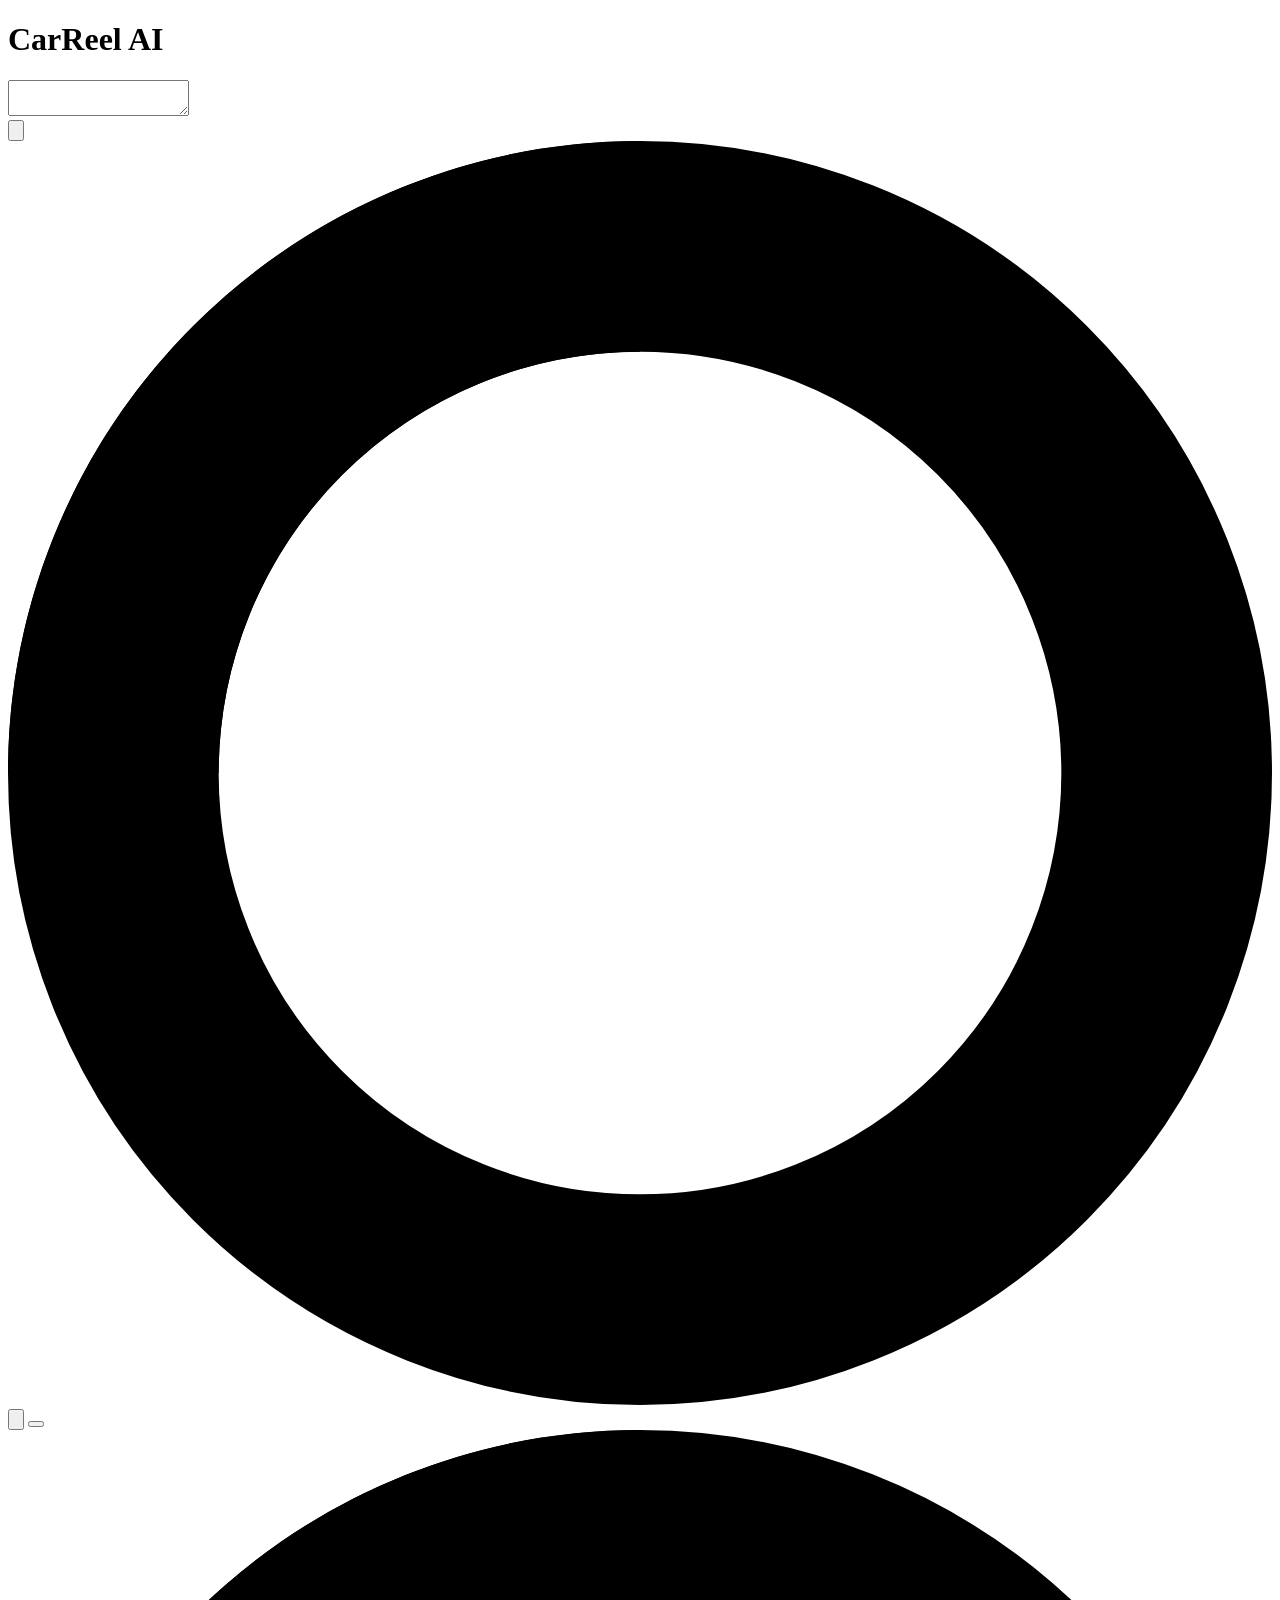
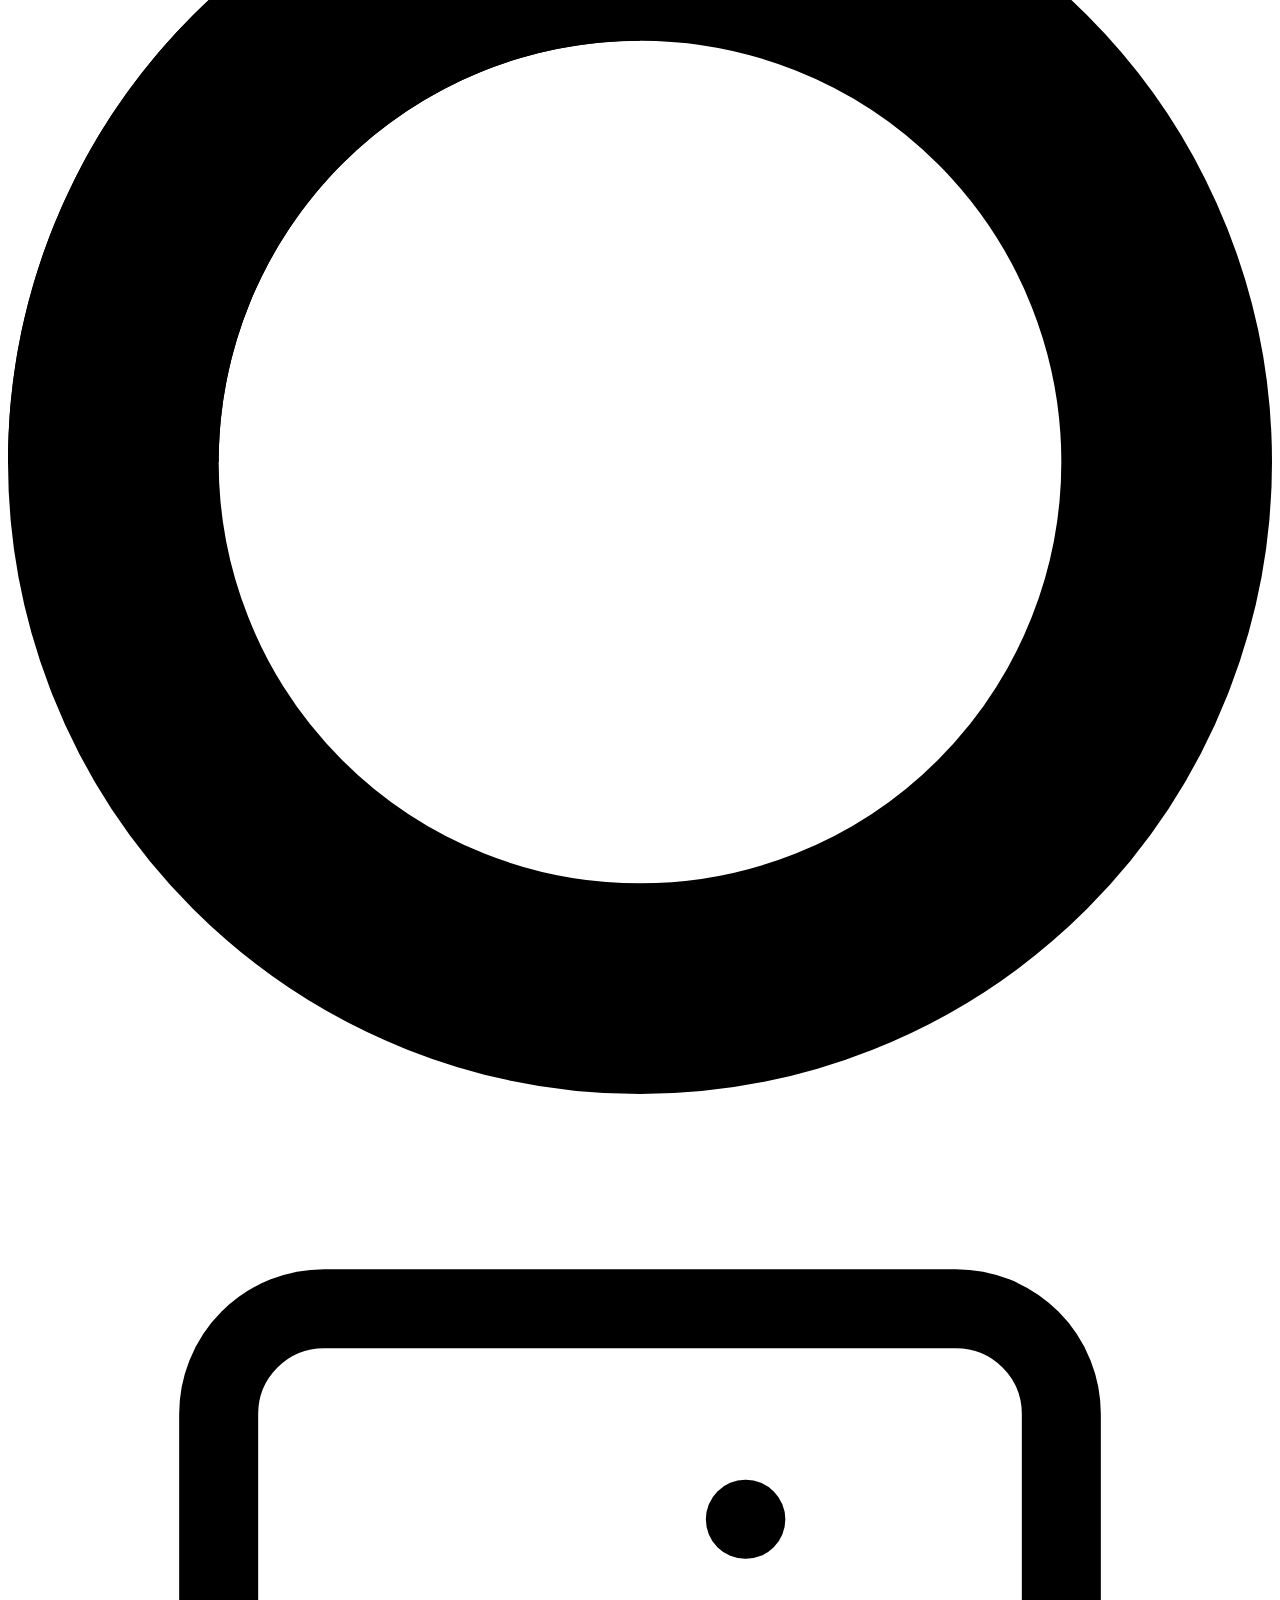
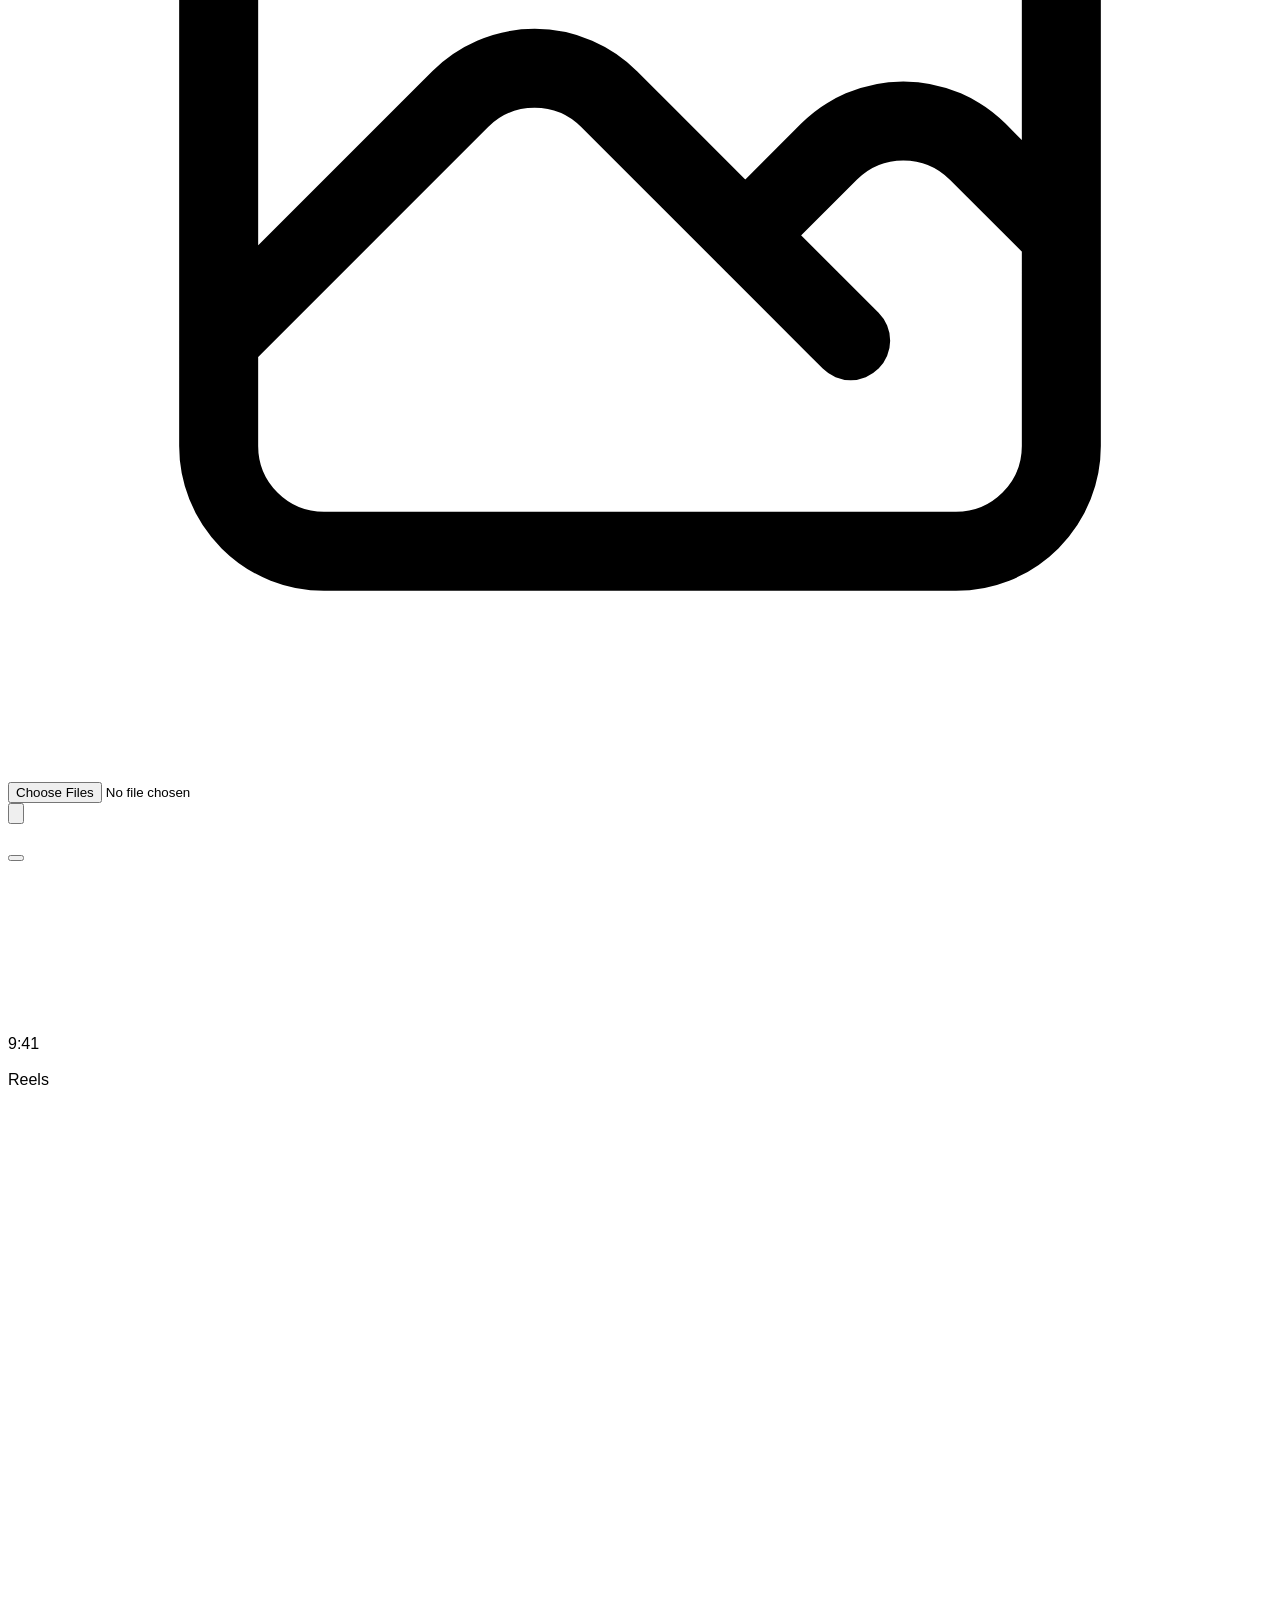
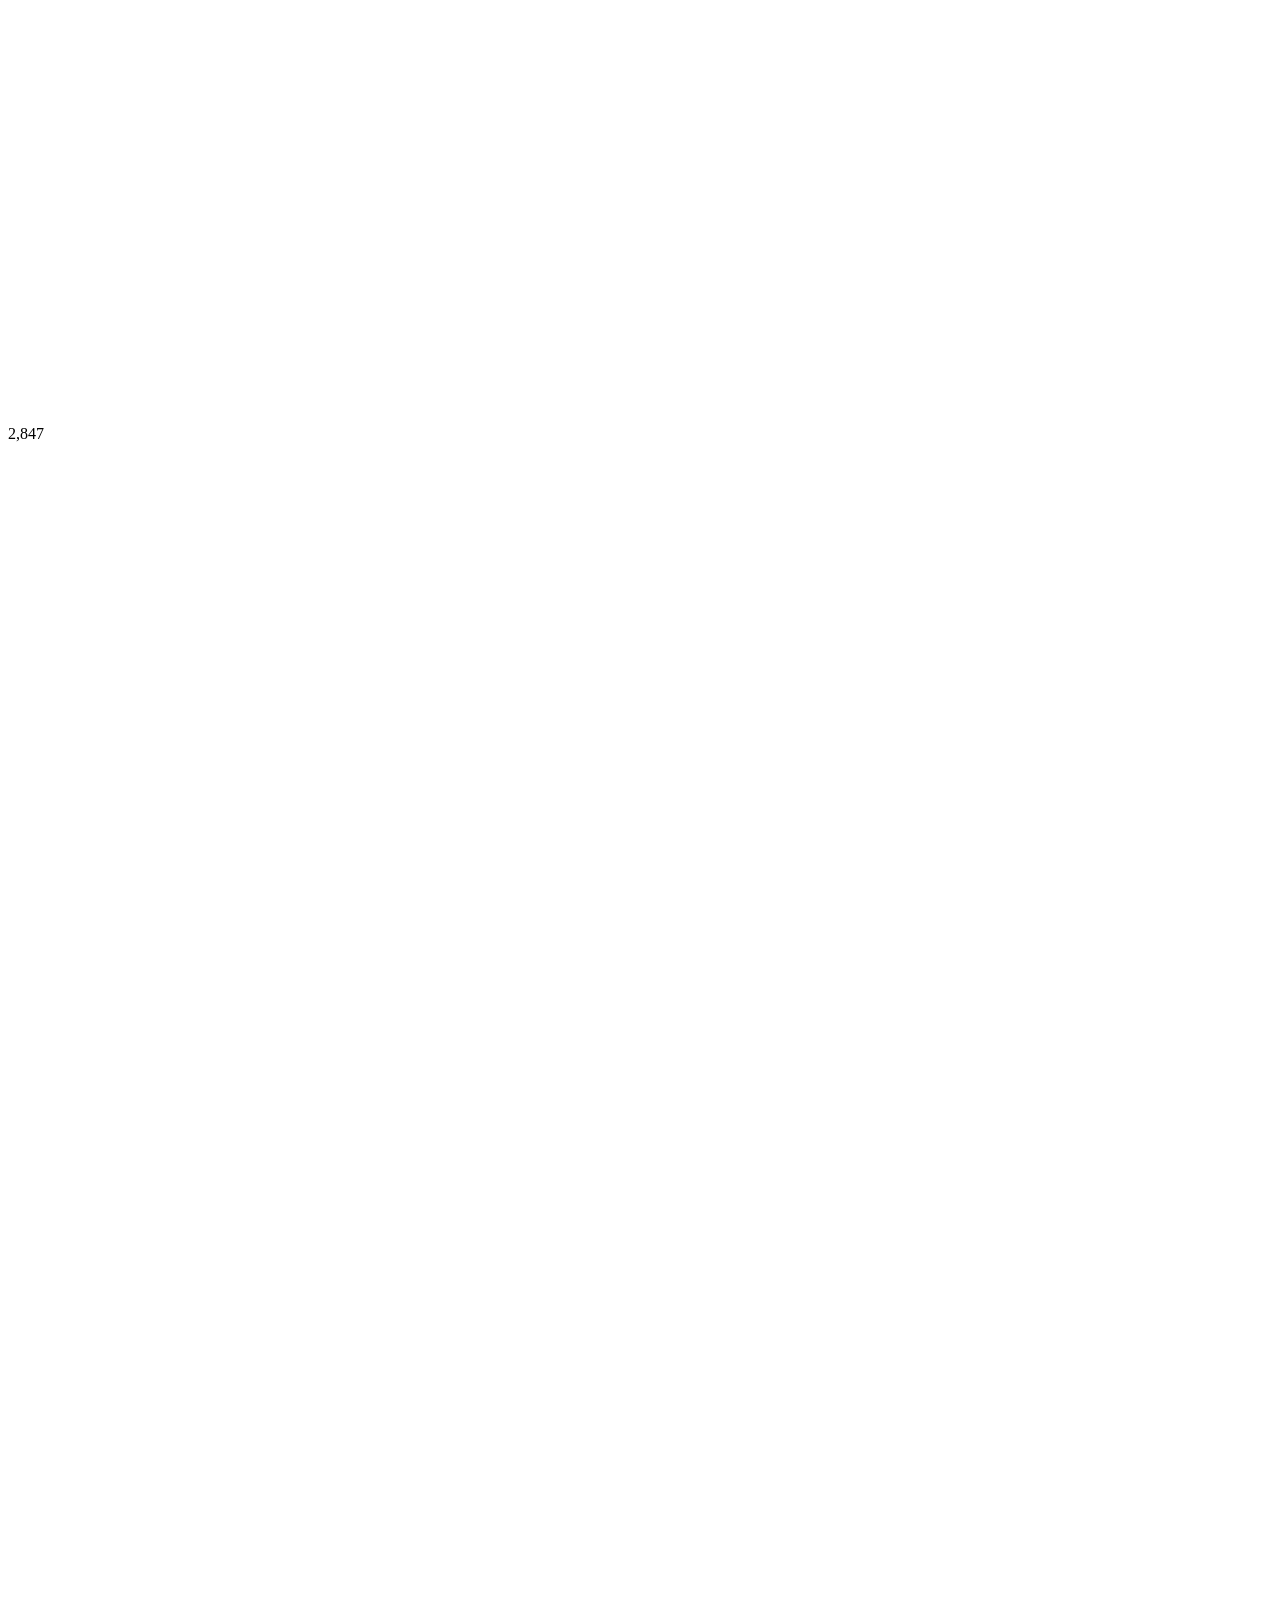
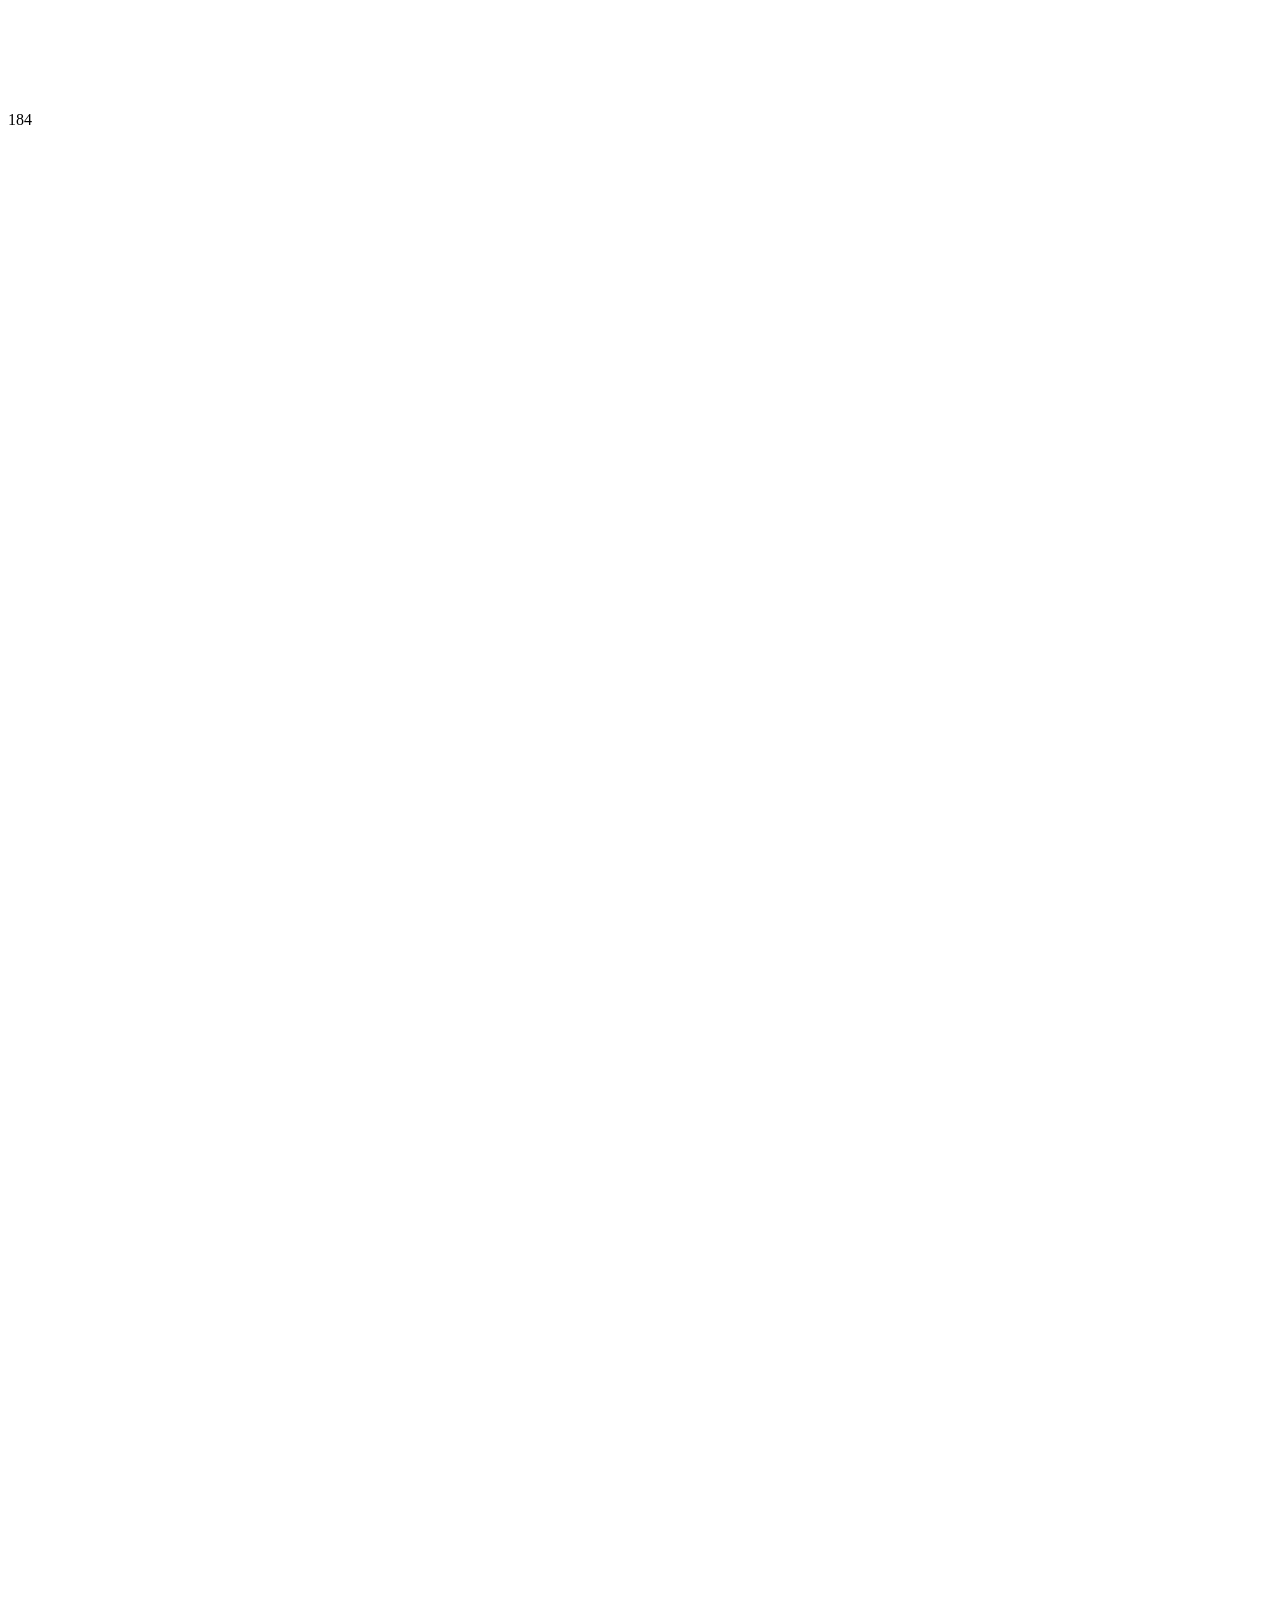
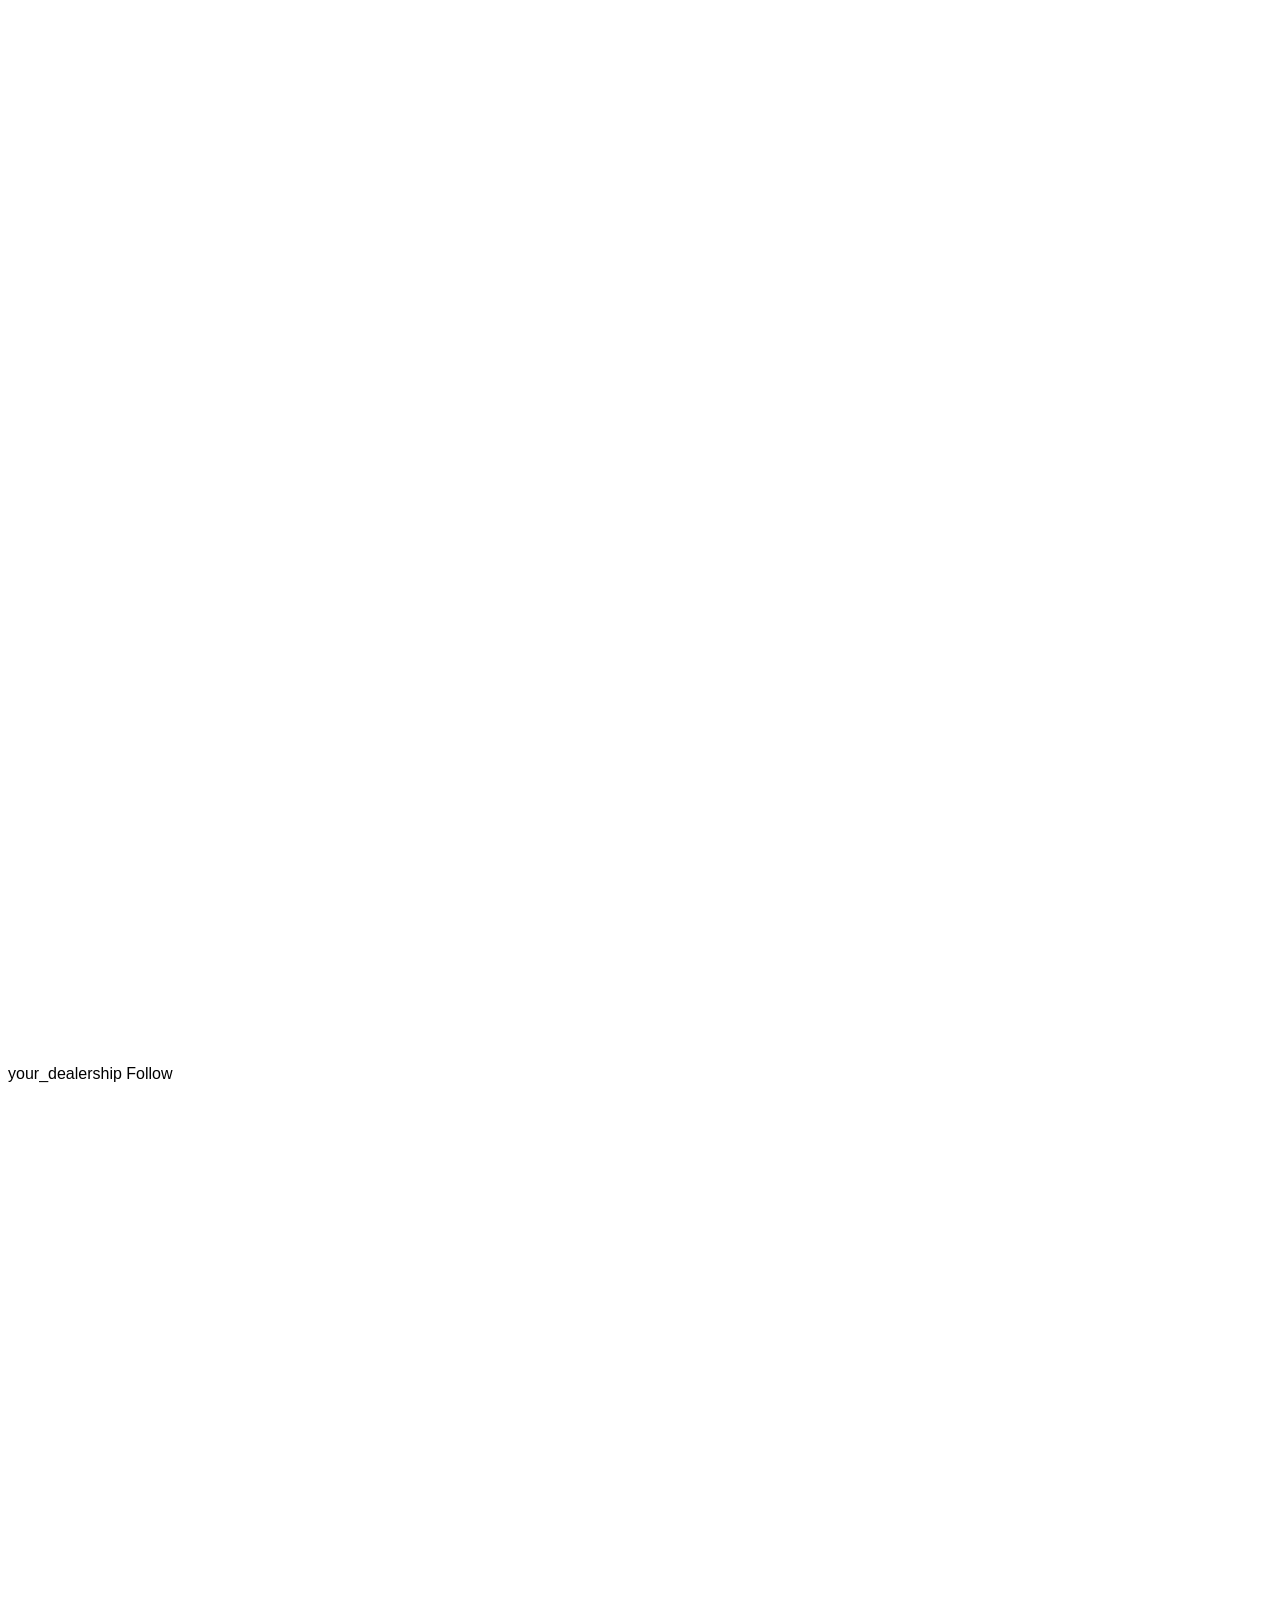
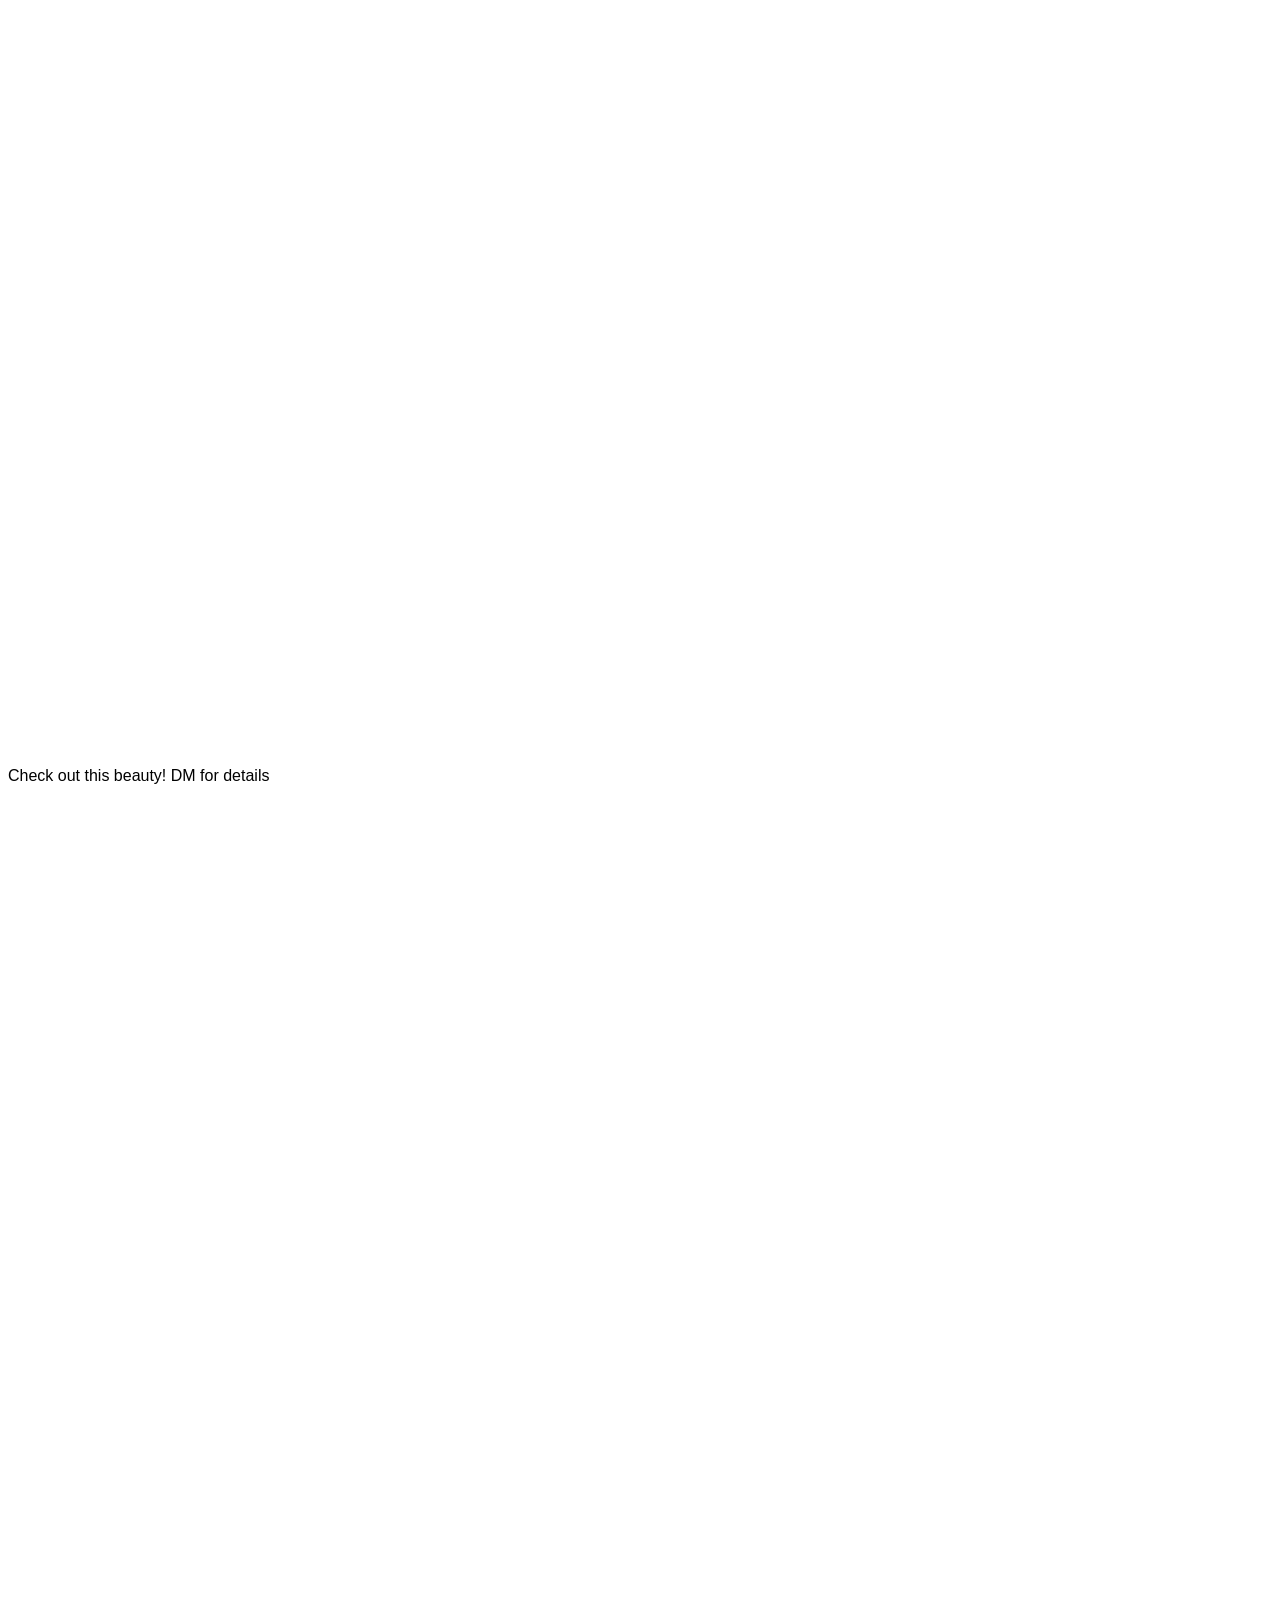
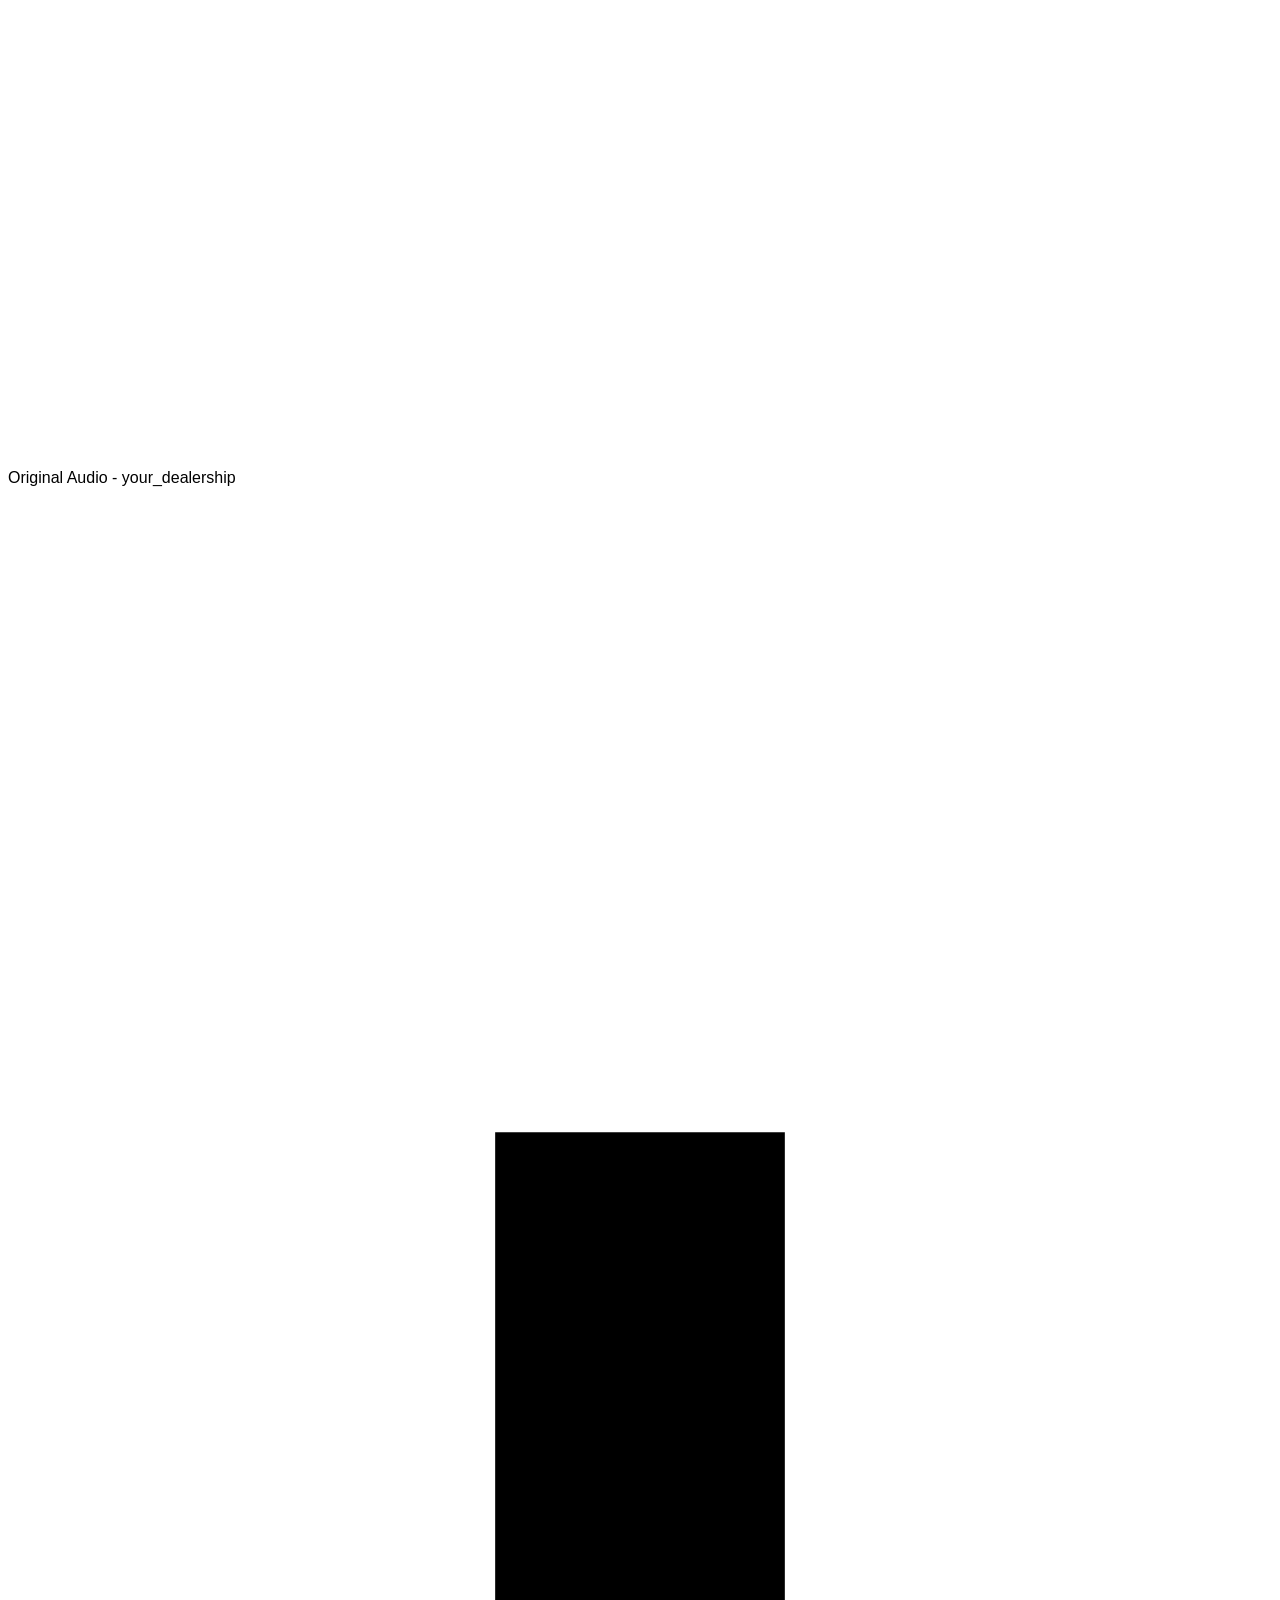
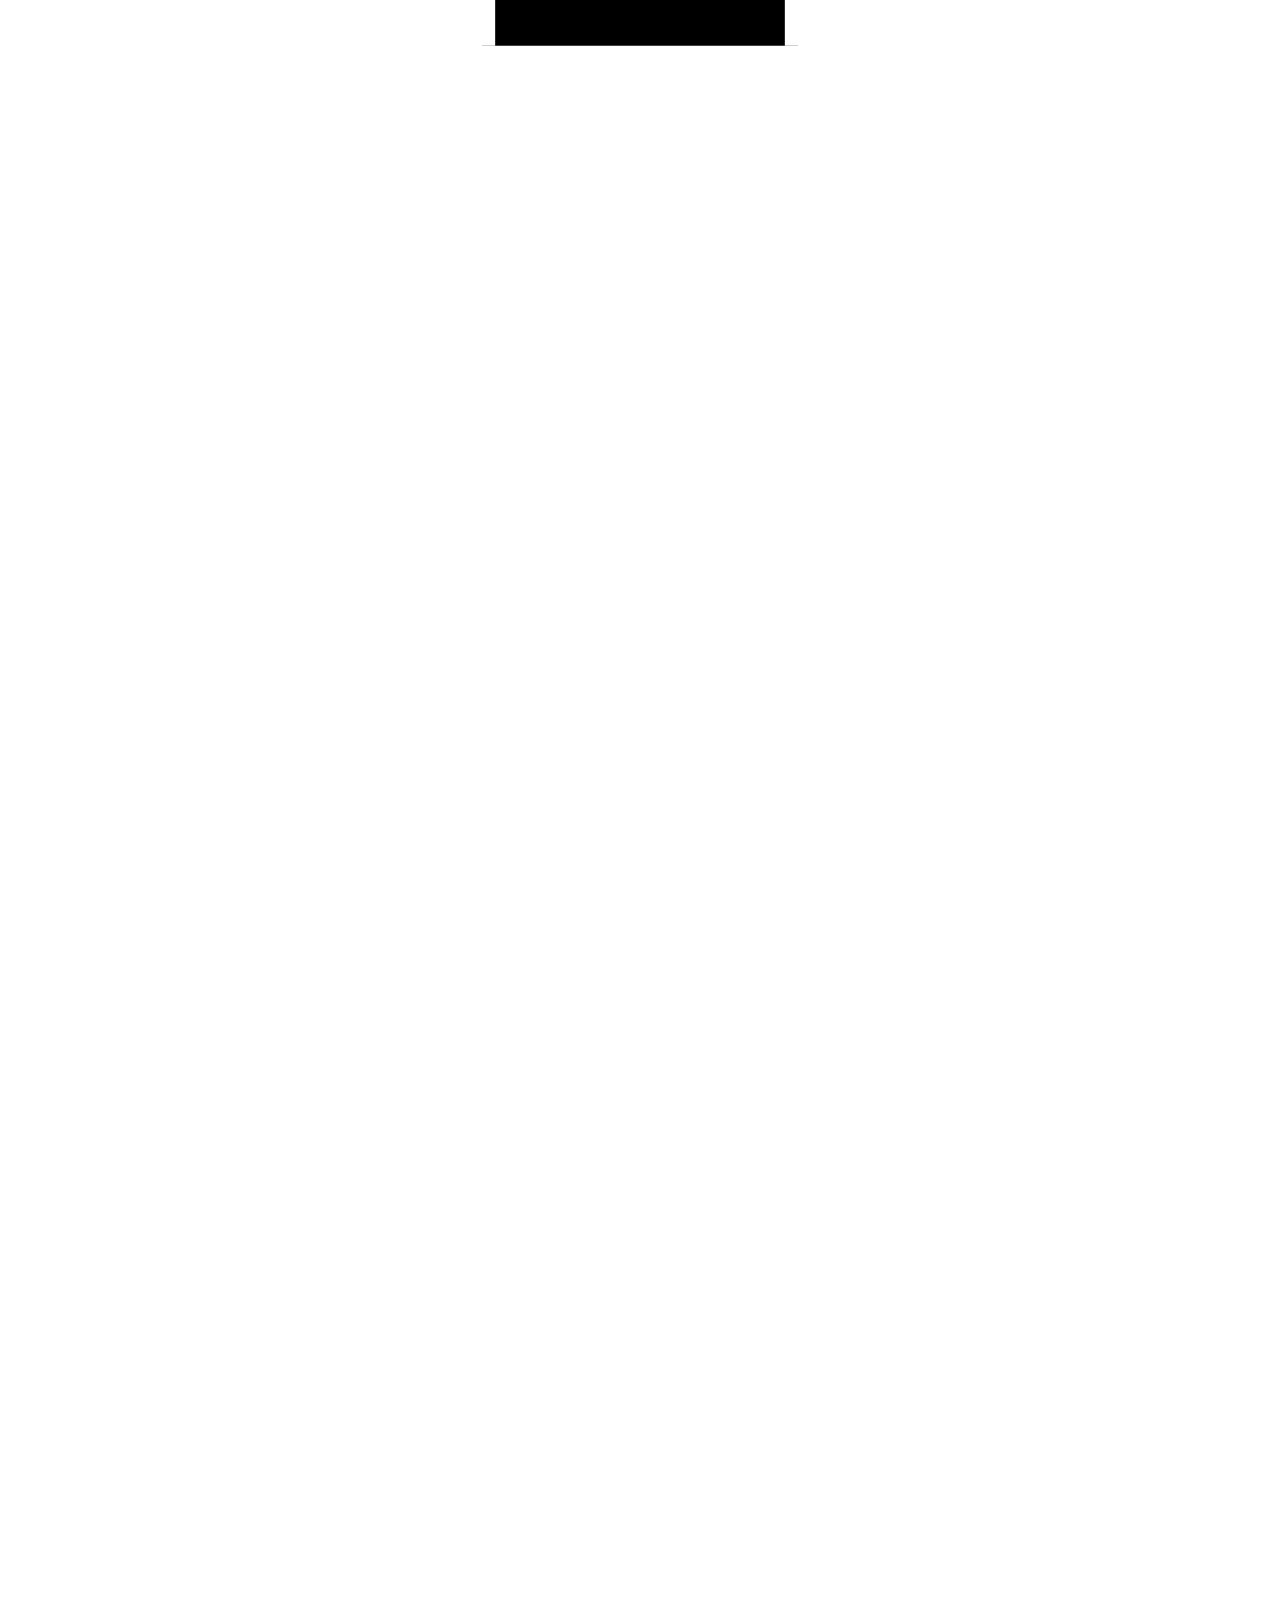
==== app/static/index.html @ baca1815 "Add upload progress bar with percentage Uses XMLHttpRequest for upload progress events.  Co-Authored" ====
<!DOCTYPE html>
<html lang="pl" class="h-full">
<head>
  <meta charset="UTF-8" />
  <meta name="viewport" content="width=device-width, initial-scale=1.0" />
  <title>CarReel</title>
  <script src="https://cdn.tailwindcss.com"></script>
  <script defer src="https://cdn.jsdelivr.net/npm/alpinejs@3.x.x/dist/cdn.min.js"></script>
  <link rel="stylesheet" href="/style.css?v=3" />
  <script>
    tailwind.config = {
      theme: {
        extend: {
          colors: {
            brand: { DEFAULT: "#3b82f6", dark: "#1e40af" },
          },
        },
      },
    };
  </script>
</head>
<body class="h-full bg-[#0f172a] text-slate-200 antialiased" x-data="reelApp">

  <!-- Header -->
  <header class="border-b border-slate-800 bg-[#0f172a]/80 backdrop-blur sticky top-0 z-30">
    <div class="max-w-6xl mx-auto px-4 py-4 flex items-center justify-between">
      <h1 class="text-xl font-bold tracking-tight">
        <span class="text-blue-400">Car</span><span class="text-slate-100">Reel</span>
        <span class="text-slate-500 font-normal text-sm ml-1">AI</span>
      </h1>
      <div class="flex items-center gap-3">
        <span class="text-xs text-slate-500" x-text="t('header.subtitle')"></span>
        <span class="px-2 py-0.5 rounded text-[10px] font-bold uppercase tracking-wider bg-blue-600/20 text-blue-400 border border-blue-500/30" x-text="lang.toUpperCase()"></span>
      </div>
    </div>
  </header>

  <main class="max-w-6xl mx-auto px-4 py-8 space-y-8">

    <!-- ===== Upload Section — Single Panel ===== -->
    <section class="bg-slate-800/50 border border-slate-700 rounded-xl p-6">
      <h2 class="text-lg font-semibold mb-5" x-text="t('upload.title')"></h2>

      <!-- 1. Car description (text + optional voice memo) -->
      <div class="mb-5">
        <label class="block text-sm text-slate-400 mb-2" x-text="t('upload.carDescription')"></label>
        <textarea
          x-model="typedTranscript"
          :placeholder="t('upload.typePlaceholder')"
          class="w-full h-28 bg-slate-900 border border-slate-600 rounded-lg p-3 text-sm text-slate-200 placeholder-slate-500 resize-none focus:border-blue-500 focus:outline-none"
        ></textarea>

        <!-- Clean up text button -->
        <div class="mt-2 flex items-center gap-3">
          <button
            x-show="typedTranscript.trim().length > 0 && !cleaningUp"
            @click="cleanUpText()"
            class="inline-flex items-center gap-2 px-4 py-2 rounded-full text-sm font-medium transition-colors select-none bg-slate-700 hover:bg-slate-600 text-slate-300"
          >
            <svg class="w-4 h-4" fill="none" stroke="currentColor" viewBox="0 0 24 24">
              <path stroke-linecap="round" stroke-linejoin="round" stroke-width="1.5" d="M9.663 17h4.673M12 3v1m6.364 1.636l-.707.707M21 12h-1M4 12H3m3.343-5.657l-.707-.707m2.828 9.9a5 5 0 117.072 0l-.548.547A3.374 3.374 0 0014 18.469V19a2 2 0 11-4 0v-.531c0-.895-.356-1.754-.988-2.386l-.548-.547z" />
            </svg>
            <span x-text="t('upload.cleanUp')"></span>
          </button>
          <span x-show="cleaningUp" class="flex items-center gap-2 text-xs text-blue-400">
            <svg class="animate-spin h-3.5 w-3.5" viewBox="0 0 24 24">
              <circle class="opacity-25" cx="12" cy="12" r="10" stroke="currentColor" stroke-width="4" fill="none"></circle>
              <path class="opacity-75" fill="currentColor" d="M4 12a8 8 0 018-8V0C5.373 0 0 5.373 0 12h4z"></path>
            </svg>
            <span x-text="t('upload.cleaningUp')"></span>
          </span>
        </div>

        <!-- Voice memo -->
        <div class="mt-2 flex items-center gap-3">
          <button
            x-show="!isRecording"
            @click="startRecording()"
            class="inline-flex items-center gap-2 px-4 py-2 rounded-full text-sm font-medium transition-colors select-none bg-slate-700 hover:bg-slate-600 text-slate-300"
          >
            <svg class="w-4 h-4" fill="none" stroke="currentColor" viewBox="0 0 24 24">
              <path stroke-linecap="round" stroke-linejoin="round" stroke-width="1.5" d="M19 11a7 7 0 01-7 7m0 0a7 7 0 01-7-7m7 7v4m0 0H8m4 0h4M12 15a3 3 0 003-3V5a3 3 0 00-6 0v7a3 3 0 003 3z" />
            </svg>
            <span x-text="t('upload.startRecord')"></span>
          </button>
          <button
            x-show="isRecording"
            @click="stopAndTranscribe()"
            class="inline-flex items-center gap-2 px-4 py-2 rounded-full text-sm font-medium transition-colors select-none bg-red-600 text-white hover:bg-red-500"
          >
            <span class="recording-dot w-2.5 h-2.5 rounded-full bg-white inline-block"></span>
            <span x-text="t('upload.stopRecord')"></span>
          </button>
          <span x-show="transcribing" class="flex items-center gap-2 text-xs text-blue-400">
            <svg class="animate-spin h-3.5 w-3.5" viewBox="0 0 24 24">
              <circle class="opacity-25" cx="12" cy="12" r="10" stroke="currentColor" stroke-width="4" fill="none"></circle>
              <path class="opacity-75" fill="currentColor" d="M4 12a8 8 0 018-8V0C5.373 0 0 5.373 0 12h4z"></path>
            </svg>
            <span x-text="t('upload.transcribing')"></span>
          </span>
          <span x-show="!isRecording && !transcribing && recordedBlob" class="text-xs text-emerald-400" x-text="t('upload.transcribed')"></span>
          <span x-show="!isRecording && !transcribing && !recordedBlob" class="text-xs text-slate-500" x-text="t('upload.voiceHint')"></span>
        </div>
      </div>

      <!-- 2. Media files -->
      <div class="mb-5">
        <label class="block text-sm text-slate-400 mb-2" x-text="t('upload.mediaLabel')"></label>
        <div
          class="drop-zone border-2 border-dashed border-slate-600 rounded-lg p-6 text-center cursor-pointer hover:border-slate-500"
          @dragover.prevent="onDragOver($event, $el)"
          @dragleave="onDragLeave($event, $el)"
          @drop="onDropMedia($event)"
          @click="$refs.mediaInput.click()"
        >
          <svg class="w-8 h-8 mx-auto mb-2 text-slate-500" fill="none" stroke="currentColor" viewBox="0 0 24 24">
            <path stroke-linecap="round" stroke-linejoin="round" stroke-width="1.5" d="M4 16l4.586-4.586a2 2 0 012.828 0L16 16m-2-2l1.586-1.586a2 2 0 012.828 0L20 14m-6-6h.01M6 20h12a2 2 0 002-2V6a2 2 0 00-2-2H6a2 2 0 00-2 2v12a2 2 0 002 2z" />
          </svg>
          <p class="text-sm text-slate-400" x-text="mediaFiles.length > 0 ? mediaFiles.length + ' ' + t('upload.mediaSelected') : t('upload.mediaDrop')"></p>
        </div>
        <input id="media-input" x-ref="mediaInput" type="file" accept="image/*,video/*" multiple class="hidden"
          @change="addMediaFiles($event.target.files)" />

        <!-- File list -->
        <template x-if="mediaFiles.length > 0">
          <ul class="mt-2 space-y-1">
            <template x-for="(file, idx) in mediaFiles" :key="idx">
              <li class="flex items-center justify-between gap-2 px-3 py-1.5 bg-slate-900/60 border border-slate-700/50 rounded-lg text-sm">
                <div class="flex items-center gap-2 min-w-0">
                  <svg class="w-4 h-4 flex-shrink-0 text-slate-500" fill="none" stroke="currentColor" viewBox="0 0 24 24">
                    <path stroke-linecap="round" stroke-linejoin="round" stroke-width="1.5" d="M4 16l4.586-4.586a2 2 0 012.828 0L16 16m-2-2l1.586-1.586a2 2 0 012.828 0L20 14m-6-6h.01M6 20h12a2 2 0 002-2V6a2 2 0 00-2-2H6a2 2 0 00-2 2v12a2 2 0 002 2z" />
                  </svg>
                  <span class="truncate text-slate-300" x-text="file.name"></span>
                  <span class="flex-shrink-0 text-xs text-slate-500" x-text="(file.size / 1024 / 1024).toFixed(1) + ' MB'"></span>
                </div>
                <button @click="removeMediaFile(idx)" class="flex-shrink-0 text-slate-500 hover:text-red-400 transition-colors" title="Usuń">
                  <svg class="w-4 h-4" fill="none" stroke="currentColor" viewBox="0 0 24 24">
                    <path stroke-linecap="round" stroke-linejoin="round" stroke-width="2" d="M6 18L18 6M6 6l12 12" />
                  </svg>
                </button>
              </li>
            </template>
          </ul>
        </template>
      </div>

      <!-- Error -->
      <div x-show="uploadError" x-cloak class="mb-3 px-4 py-2 bg-red-900/40 border border-red-800 rounded-lg text-sm text-red-300" x-text="uploadError"></div>

      <!-- Submit -->
      <button
        @click="upload()"
        :disabled="uploading"
        class="w-full md:w-auto px-6 py-2.5 bg-blue-600 hover:bg-blue-500 disabled:bg-slate-600 disabled:cursor-not-allowed text-white font-medium rounded-lg transition-colors"
      >
        <span x-show="!uploading" x-text="t('upload.generateReel')"></span>
        <span x-show="uploading" class="flex items-center gap-2">
          <svg class="animate-spin h-4 w-4" viewBox="0 0 24 24">
            <circle class="opacity-25" cx="12" cy="12" r="10" stroke="currentColor" stroke-width="4" fill="none"></circle>
            <path class="opacity-75" fill="currentColor" d="M4 12a8 8 0 018-8V0C5.373 0 0 5.373 0 12h4z"></path>
          </svg>
          <span x-text="t('upload.uploading') + ' ' + uploadProgress + '%'"></span>
        </span>
      </button>
      <!-- Upload progress bar -->
      <div x-show="uploading" class="w-full mt-2 bg-slate-700 rounded-full h-2 overflow-hidden">
        <div class="bg-blue-500 h-2 rounded-full transition-all duration-300" :style="'width: ' + uploadProgress + '%'"></div>
      </div>
    </section>

    <!-- ===== Job Detail (selected job) ===== -->
    <section x-show="selectedJob" x-cloak class="bg-slate-800/50 border border-slate-700 rounded-xl p-6">
      <div class="flex items-center justify-between mb-6">
        <h2 class="text-lg font-semibold">
          <span x-text="t('job.title')"></span> <span class="text-blue-400 font-mono text-sm" x-text="selectedJob?.job_id"></span>
        </h2>
        <button @click="closeJob()" class="text-slate-400 hover:text-slate-200 text-sm" x-text="t('job.close')"></button>
      </div>

      <!-- Status badge -->
      <div class="mb-6">
        <span class="inline-block px-3 py-1 rounded-full text-xs font-medium uppercase tracking-wide text-white"
          :class="statusColor(selectedJob?.status)"
          x-text="selectedJob?.status"></span>
        <span x-show="selectedJob?.error" class="ml-2 text-sm text-red-400" x-text="selectedJob?.error"></span>
      </div>

      <!-- Pipeline steps -->
      <div class="grid grid-cols-2 sm:grid-cols-3 md:grid-cols-6 gap-3 mb-6">
        <template x-for="s in steps" :key="s.key">
          <div class="step-indicator flex flex-col items-center gap-2 p-3 rounded-lg bg-slate-900/50 border border-slate-700/50"
            :class="{ 'border-blue-500/40 bg-blue-950/20': s.status === 'active', 'border-emerald-500/30': s.status === 'completed', 'border-red-500/30': s.status === 'failed' }">
            <svg class="w-6 h-6" :class="stepColorClass(s.status)" fill="none" stroke="currentColor" viewBox="0 0 24 24">
              <path stroke-linecap="round" stroke-linejoin="round" stroke-width="1.5" :d="stepIcon(s.status)" />
            </svg>
            <span class="text-xs font-medium" :class="stepColorClass(s.status)" x-text="s.label"></span>
            <!-- Progress bar -->
            <div x-show="s.status === 'active'" class="w-full h-1.5 bg-slate-700 rounded-full overflow-hidden mt-1">
              <div x-show="s.progress > 0" class="h-full bg-blue-500 rounded-full transition-all duration-300 ease-out" :style="'width: ' + (s.progress || 0) + '%'"></div>
              <div x-show="!s.progress || s.progress === 0" class="h-full bg-blue-500 rounded-full progress-indeterminate"></div>
            </div>
            <span x-show="s.status === 'active' && s.progress > 0" class="text-[10px] text-blue-400" x-text="s.progress + '%'"></span>
          </div>
        </template>
      </div>

      <!-- Video player in iPhone 16 Pro frame -->
      <div x-show="selectedJob?.status === 'completed' && selectedJob?.has_final_video" x-cloak>
        <h3 class="text-sm font-semibold text-slate-400 uppercase tracking-wide mb-3" x-text="t('job.preview')"></h3>

        <!-- iPhone mockup: PNG frame overlay on video -->
        <div class="relative mx-auto w-[300px]">
          <!-- Video behind the frame — inset to fit the screen area -->
          <div class="absolute top-[1.6%] left-[3.8%] right-[3.8%] bottom-[1.6%] rounded-[28px] overflow-hidden bg-black z-0">
            <video
              x-ref="reelVideo"
              class="w-full h-full object-cover pointer-events-none"
              :src="selectedJob?.has_final_video ? '/api/jobs/' + selectedJob.job_id + '/output' : ''"
              playsinline
              loop
              muted
            ></video>

            <!-- iOS Status Bar -->
            <div class="absolute top-0 inset-x-0 z-30 flex items-center justify-between px-5 pt-2 h-[36px] pointer-events-none">
              <span class="text-white text-[11px] font-semibold" style="font-family:-apple-system,BlinkMacSystemFont,sans-serif">9:41</span>
              <div class="flex items-center gap-1">
                <svg width="14" height="10" viewBox="0 0 16 11" fill="white"><rect x="0" y="8" width="3" height="3" rx="0.5"/><rect x="4" y="5.5" width="3" height="5.5" rx="0.5"/><rect x="8" y="3" width="3" height="8" rx="0.5"/><rect x="12" y="0" width="3" height="11" rx="0.5"/></svg>
                <svg width="13" height="10" viewBox="0 0 24 18" fill="none" stroke="white" stroke-width="2.5"><path d="M1 6a15 15 0 0122 0" stroke-linecap="round"/><path d="M5 10.5a9 9 0 0114 0" stroke-linecap="round"/><path d="M9.5 15a4 4 0 015 0" stroke-linecap="round"/></svg>
                <svg width="20" height="9" viewBox="0 0 27 12" fill="none"><rect x="0.5" y="0.5" width="22" height="11" rx="2" stroke="white" stroke-width="1"/><rect x="2" y="2" width="18" height="8" rx="1" fill="white"/><path d="M24 4v4a2 2 0 000-4z" fill="white" opacity="0.4"/></svg>
              </div>
            </div>

            <!-- IG Overlay — top -->
            <div class="absolute top-0 inset-x-0 z-20 pt-[42px] px-3 pb-2 bg-gradient-to-b from-black/50 to-transparent pointer-events-none flex items-center justify-between">
              <span class="text-white text-[15px] font-bold" style="font-family:-apple-system,BlinkMacSystemFont,sans-serif">Reels</span>
              <svg class="w-5 h-5" viewBox="0 0 24 24" fill="none" stroke="white" stroke-width="1.8"><path d="M23 19a2 2 0 01-2 2H3a2 2 0 01-2-2V8a2 2 0 012-2h4l2-3h6l2 3h4a2 2 0 012 2z" stroke-linecap="round" stroke-linejoin="round"/><circle cx="12" cy="13" r="4"/></svg>
            </div>

            <!-- IG Overlay — right actions -->
            <div class="absolute right-3 bottom-[141px] z-20 flex flex-col items-center gap-4 pointer-events-none">
              <!-- Heart / Like -->
              <div class="flex flex-col items-center gap-0.5">
                <svg class="w-6 h-6 drop-shadow" viewBox="0 0 24 24" fill="none" stroke="white" stroke-width="1.6"><path d="M20.84 4.61a5.5 5.5 0 00-7.78 0L12 5.67l-1.06-1.06a5.5 5.5 0 00-7.78 7.78l1.06 1.06L12 21.23l7.78-7.78 1.06-1.06a5.5 5.5 0 000-7.78z"/></svg>
                <span class="text-white text-[10px] font-semibold drop-shadow">2,847</span>
              </div>
              <!-- Comment -->
              <div class="flex flex-col items-center gap-0.5">
                <svg class="w-6 h-6 drop-shadow" viewBox="0 0 24 24" fill="none" stroke="white" stroke-width="1.6"><path d="M21 15a2 2 0 01-2 2H7l-4 4V5a2 2 0 012-2h14a2 2 0 012 2z"/></svg>
                <span class="text-white text-[10px] font-semibold drop-shadow">184</span>
              </div>
              <!-- Share (paper plane) -->
              <div class="flex flex-col items-center gap-0.5">
                <svg class="w-6 h-6 drop-shadow" viewBox="0 0 24 24" fill="none" stroke="white" stroke-width="1.6"><path d="M22 2L11 13M22 2l-7 20-4-9-9-4 20-7z"/></svg>
              </div>
              <!-- Remix / Repost -->
              <svg class="w-6 h-6 drop-shadow" viewBox="0 0 24 24" fill="none" stroke="white" stroke-width="1.6"><path d="M17 1l4 4-4 4"/><path d="M3 11V9a4 4 0 014-4h14"/><path d="M7 23l-4-4 4-4"/><path d="M21 13v2a4 4 0 01-4 4H3"/></svg>
            </div>

            <!-- IG Overlay — bottom info -->
            <div class="absolute bottom-[38px] inset-x-0 z-20 px-3 pt-10 pb-3 pointer-events-none" style="font-family:-apple-system,BlinkMacSystemFont,'Segoe UI',Roboto,sans-serif">
              <!-- Profile row -->
              <div class="flex items-center gap-2 mb-1.5">
                <div class="w-8 h-8 rounded-full bg-gradient-to-br from-yellow-400 via-red-500 to-purple-600 p-[2px] shrink-0">
                  <div class="w-full h-full rounded-full bg-gray-800 border-[1.5px] border-black"></div>
                </div>
                <span class="text-white text-[13px] font-bold drop-shadow">your_dealership</span>
                <span class="text-white text-[12px] font-semibold border border-white/70 rounded-md px-2.5 py-0.5 ml-1">Follow</span>
                <!-- Three dots -->
                <svg class="w-5 h-5 drop-shadow ml-auto mr-1" viewBox="0 0 24 24" fill="white"><circle cx="5" cy="12" r="2"/><circle cx="12" cy="12" r="2"/><circle cx="19" cy="12" r="2"/></svg>
              </div>
              <!-- Description -->
              <p class="text-white text-[13px] leading-snug drop-shadow mb-2 pr-12">Check out this beauty! DM for details</p>
              <!-- Audio row -->
              <div class="flex items-center gap-2 pr-12">
                <svg class="w-3 h-3 shrink-0" viewBox="0 0 24 24" fill="white"><path d="M9 18V5l12-2v13M9 18a3 3 0 11-6 0 3 3 0 016 0zm12-2a3 3 0 11-6 0 3 3 0 016 0z"/></svg>
                <span class="text-white text-[11px] drop-shadow truncate">Original Audio - your_dealership</span>
              </div>
            </div>

            <!-- IG Audio disc — bottom right -->
            <div class="absolute right-3 bottom-[46px] z-20 pointer-events-none">
              <div class="w-6 h-6 rounded-md border-[1.5px] border-white/50 bg-gradient-to-br from-purple-600 via-red-500 to-yellow-500 flex items-center justify-center ig-spin overflow-hidden">
                <div class="w-2.5 h-2.5 rounded-full bg-gray-900/60"></div>
              </div>
            </div>

            <!-- IG Bottom Nav -->
            <div class="absolute bottom-0 inset-x-0 z-20 bg-black/90 flex items-center justify-around px-4 pt-1.5 pb-2.5 pointer-events-none">
              <!-- Home -->
              <svg class="w-5 h-5" viewBox="0 0 24 24" fill="white" stroke="white" stroke-width="0.5"><path d="M3 9l9-7 9 7v11a2 2 0 01-2 2H5a2 2 0 01-2-2z"/><path d="M9 22V12h6v10" fill="black"/></svg>
              <!-- Reels (play) -->
              <svg class="w-5 h-5" viewBox="0 0 24 24" fill="none" stroke="white" stroke-width="1.8"><rect x="2" y="2" width="20" height="20" rx="3"/><path d="M10 8l6 4-6 4z" fill="white"/></svg>
              <!-- Create / DM -->
              <svg class="w-5 h-5" viewBox="0 0 24 24" fill="none" stroke="white" stroke-width="1.8"><path d="M22 2L11 13M22 2l-7 20-4-9-9-4 20-7z"/></svg>
              <!-- Search -->
              <svg class="w-5 h-5" viewBox="0 0 24 24" fill="none" stroke="white" stroke-width="1.8"><circle cx="11" cy="11" r="8"/><path d="M21 21l-4.35-4.35"/></svg>
              <!-- Profile -->
              <div class="w-5 h-5 rounded-full bg-gray-400 border-[1.5px] border-white"></div>
            </div>
            <!-- Home indicator bar -->
            <div class="absolute bottom-1 left-1/2 -translate-x-1/2 w-[100px] h-[4px] rounded-full bg-white/50 z-30"></div>

          </div>

          <!-- PNG frame on top — covers bezels perfectly -->
          <img src="/iphone-frame.png" class="relative z-10 w-full h-auto pointer-events-none select-none" draggable="false" alt="" />
          <!-- Clickable layer above frame for play/pause -->
          <div class="absolute top-[1.6%] left-[3.8%] right-[3.8%] bottom-[1.6%] z-20 cursor-pointer rounded-[28px]" @click="toggleReelPlay($refs.reelVideo)"></div>

          <!-- Play/pause indicator — centered on entire phone -->
          <div x-show="reelPaused" x-transition.opacity class="absolute inset-0 z-30 flex items-center justify-center pointer-events-none">
            <div class="w-16 h-16 rounded-full bg-black/50 flex items-center justify-center backdrop-blur-sm">
              <svg class="w-8 h-8 ml-1" viewBox="0 0 24 24" fill="white"><path d="M8 5v14l11-7z"/></svg>
            </div>
          </div>
        </div><!-- /iPhone mockup -->

        <!-- Download button -->
        <div class="mt-6 text-center">
          <a
            :href="'/api/jobs/' + selectedJob?.job_id + '/output'"
            download
            class="inline-flex items-center gap-2 px-5 py-2.5 bg-emerald-600 hover:bg-emerald-500 text-white text-sm font-medium rounded-lg transition-colors"
          >
            <svg class="w-4 h-4" fill="none" stroke="currentColor" viewBox="0 0 24 24">
              <path stroke-linecap="round" stroke-linejoin="round" stroke-width="2" d="M12 10v6m0 0l-3-3m3 3l3-3m2 8H7a2 2 0 01-2-2V5a2 2 0 012-2h5.586a1 1 0 01.707.293l5.414 5.414a1 1 0 01.293.707V19a2 2 0 01-2 2z" />
            </svg>
            <span x-text="t('job.downloadMp4')"></span>
          </a>
        </div>
      </div>
    </section>

    <!-- ===== Jobs List ===== -->
    <section>
      <h2 class="text-lg font-semibold mb-4" x-text="t('jobs.title')"></h2>

      <div x-show="jobs.length === 0" class="text-slate-500 text-sm py-8 text-center" x-text="t('jobs.empty')">
      </div>

      <div class="space-y-3">
        <template x-for="job in jobs" :key="job.job_id">
          <div class="job-card bg-slate-800/50 border border-slate-700 rounded-lg p-4 flex items-center justify-between hover:bg-slate-800/80 transition-colors">
            <div class="flex items-center gap-4 cursor-pointer flex-1 min-w-0" @click="selectJob(job.job_id)">
              <span class="inline-block w-2 h-2 rounded-full flex-shrink-0"
                :class="statusColor(job.status)"></span>
              <div class="min-w-0">
                <p class="font-mono text-sm text-slate-300 truncate" x-text="job.job_id"></p>
                <p class="text-xs text-slate-500">
                  <span x-text="job.media_count"></span> <span x-text="t('jobs.files')"></span>
                  <span class="mx-1">&middot;</span>
                  <span x-text="formatDate(job.created_at)"></span>
                </p>
              </div>
            </div>
            <div class="flex items-center gap-3 flex-shrink-0">
              <span class="px-2 py-0.5 rounded text-xs font-medium uppercase"
                :class="statusColor(job.status)"
                x-text="job.status"></span>
              <button @click.stop="deleteJob(job.job_id)" class="text-slate-500 hover:text-red-400 transition-colors" title="Delete job">
                <svg class="w-4 h-4" fill="none" stroke="currentColor" viewBox="0 0 24 24">
                  <path stroke-linecap="round" stroke-linejoin="round" stroke-width="2" d="M19 7l-.867 12.142A2 2 0 0116.138 21H7.862a2 2 0 01-1.995-1.858L5 7m5 4v6m4-6v6m1-10V4a1 1 0 00-1-1h-4a1 1 0 00-1 1v3M4 7h16" />
                </svg>
              </button>
            </div>
          </div>
        </template>
      </div>
    </section>

  </main>

  <!-- Footer -->
  <footer class="max-w-6xl mx-auto px-4 py-6 mt-8 border-t border-slate-800 text-center text-xs text-slate-600" x-text="t('footer.text')">
  </footer>

  <script src="/i18n.js?v=3"></script>
  <script src="/app.js?v=3"></script>
</body>
</html>
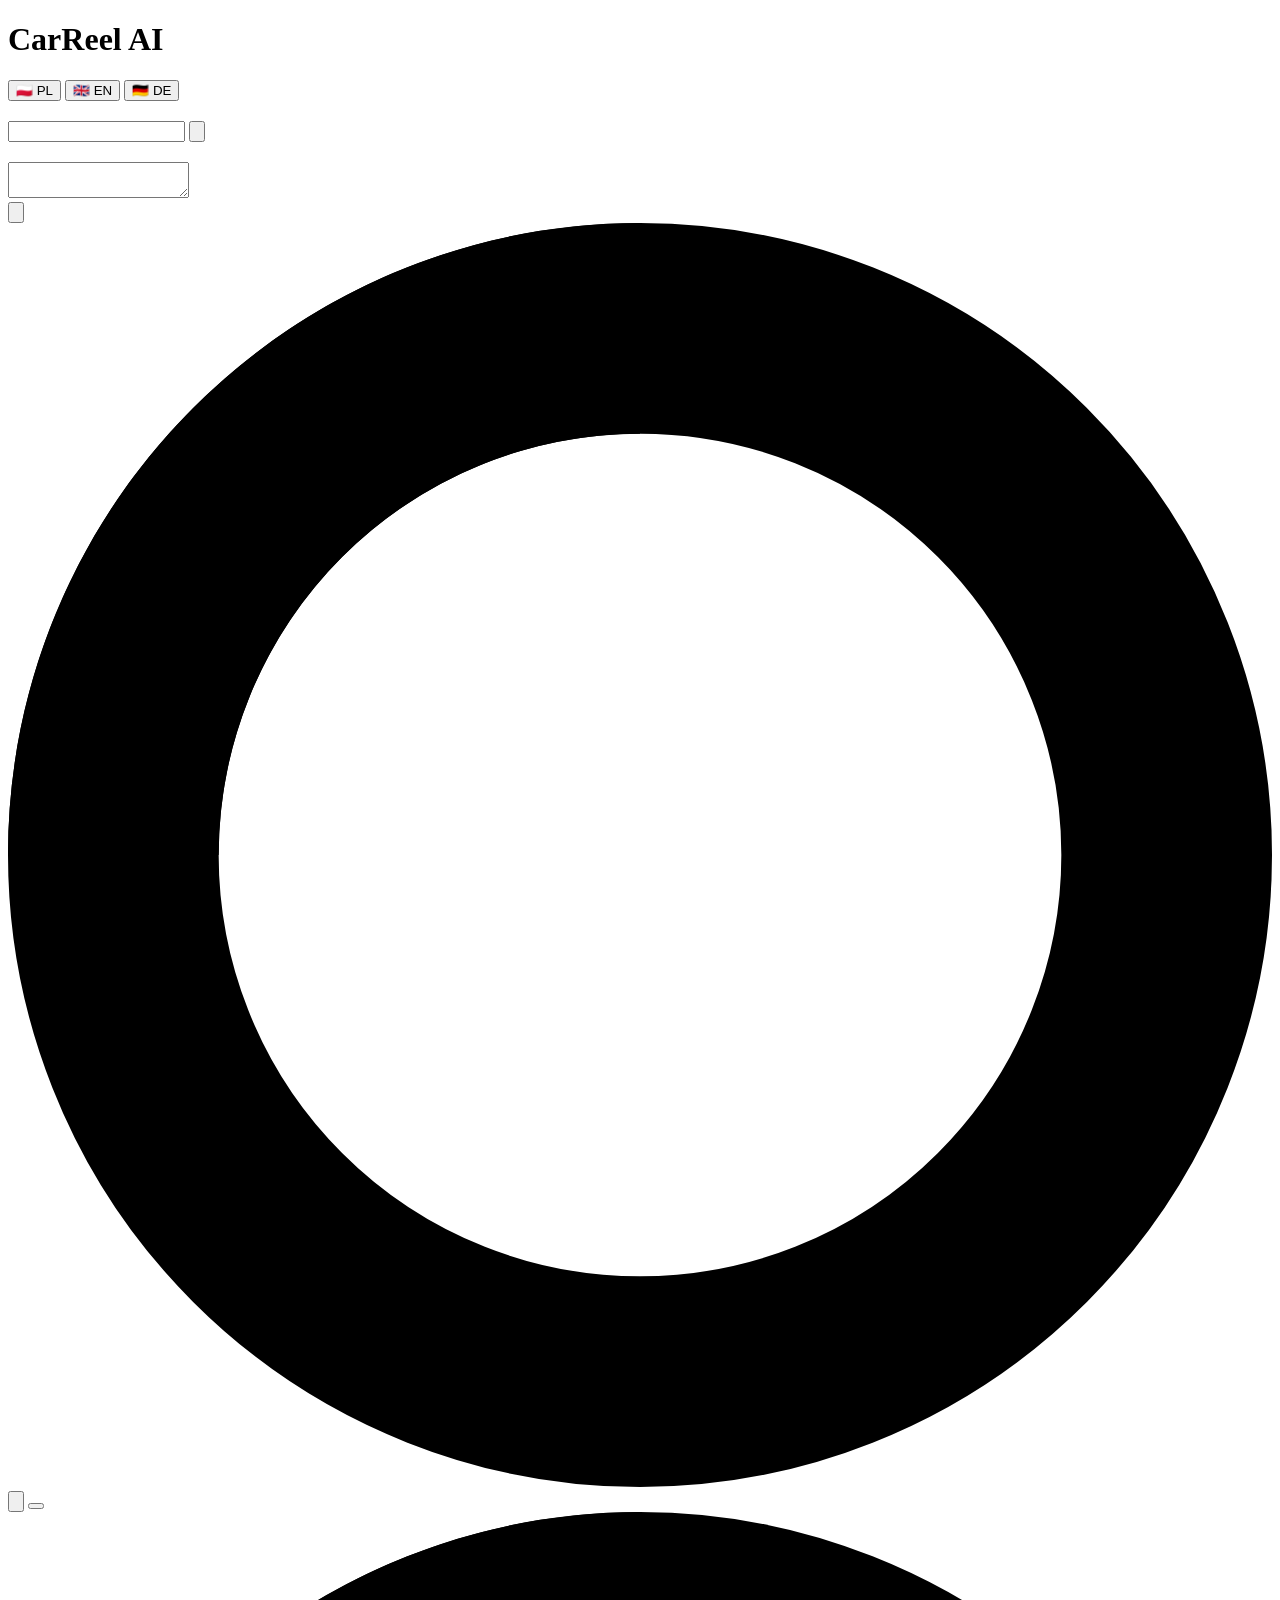
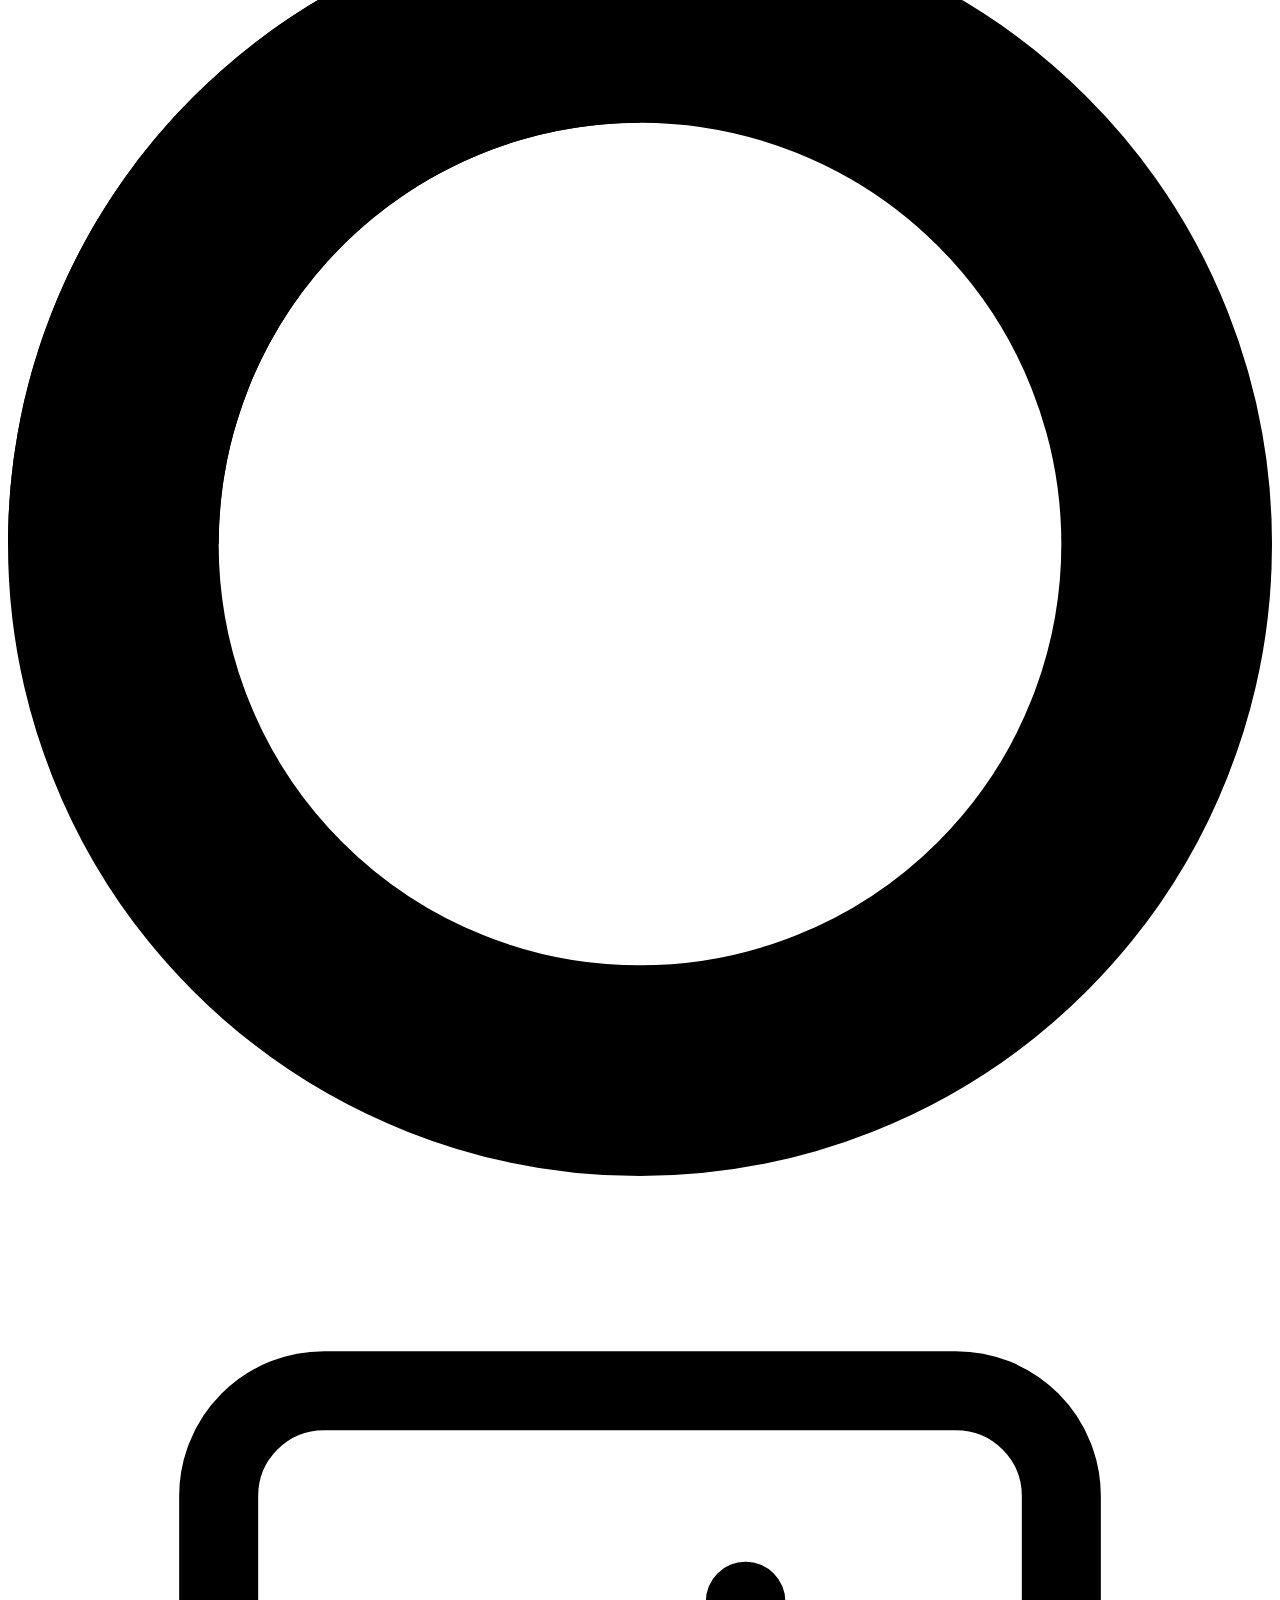
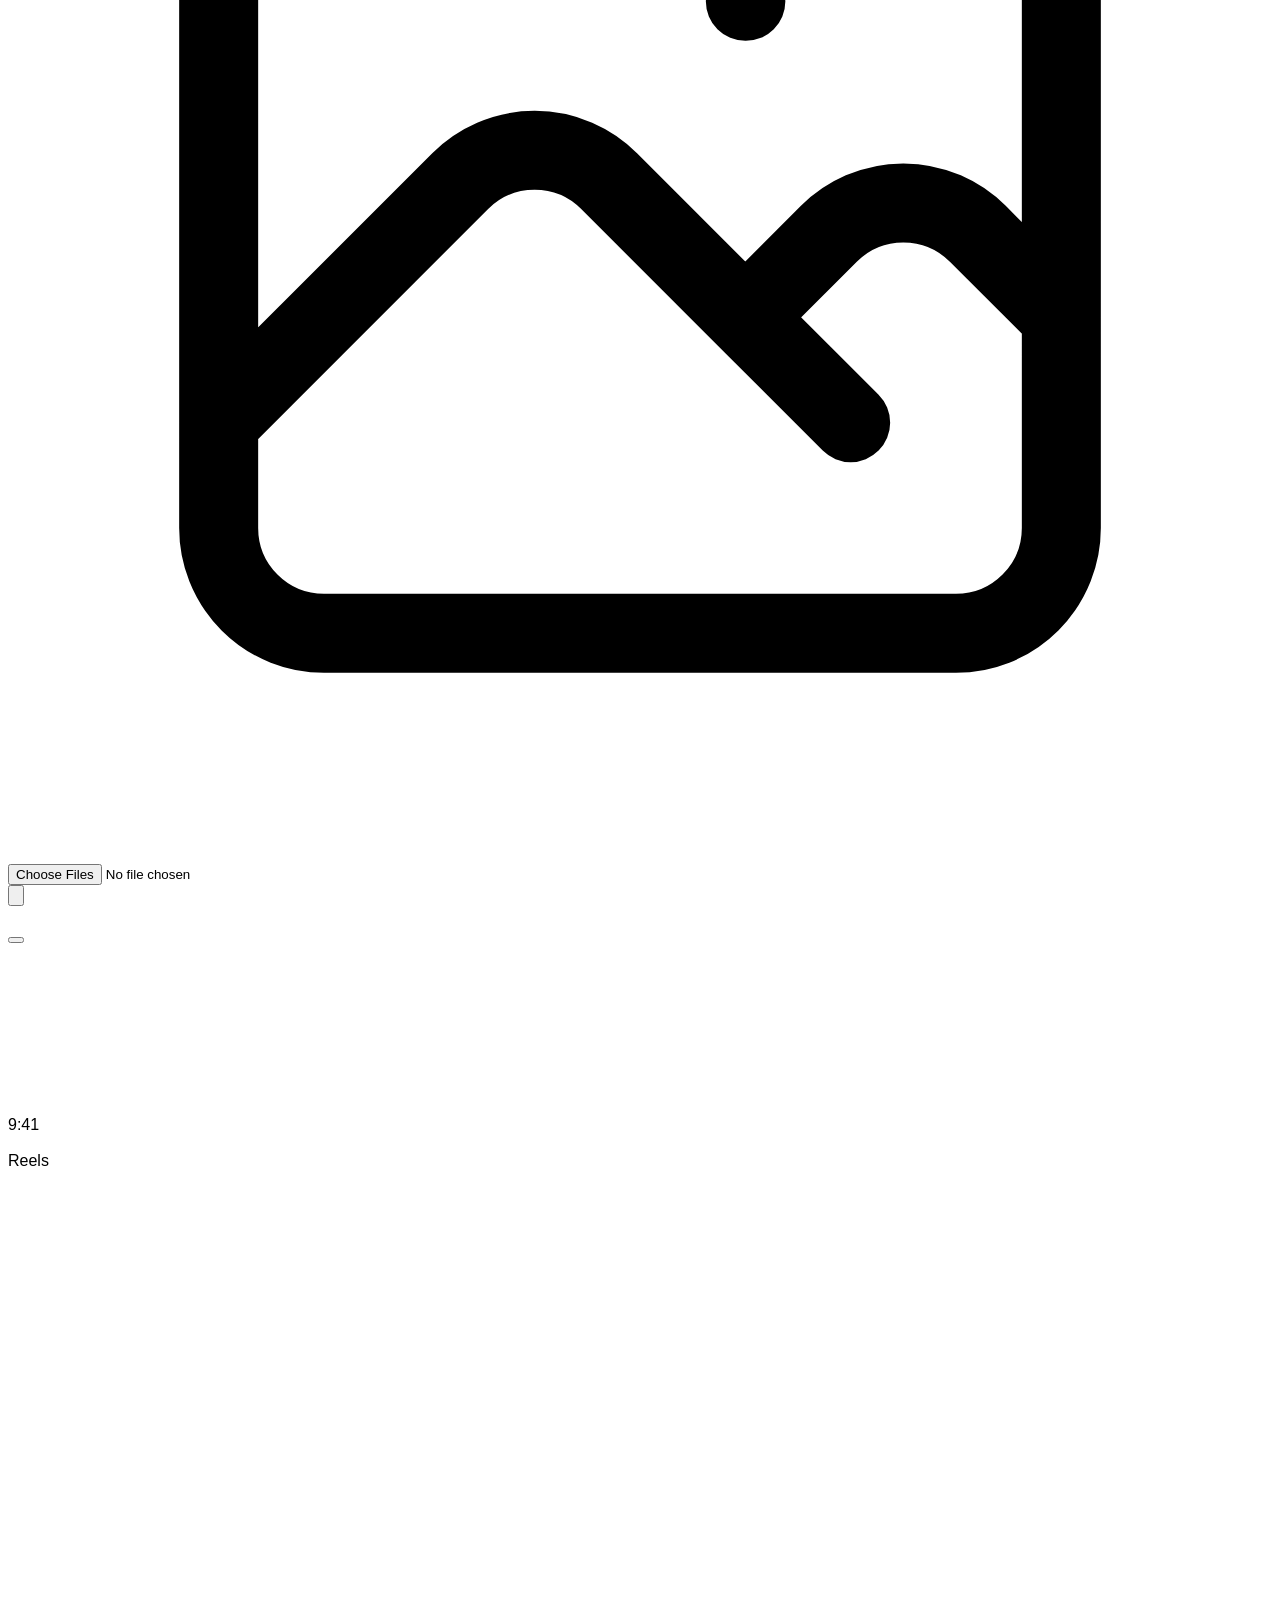
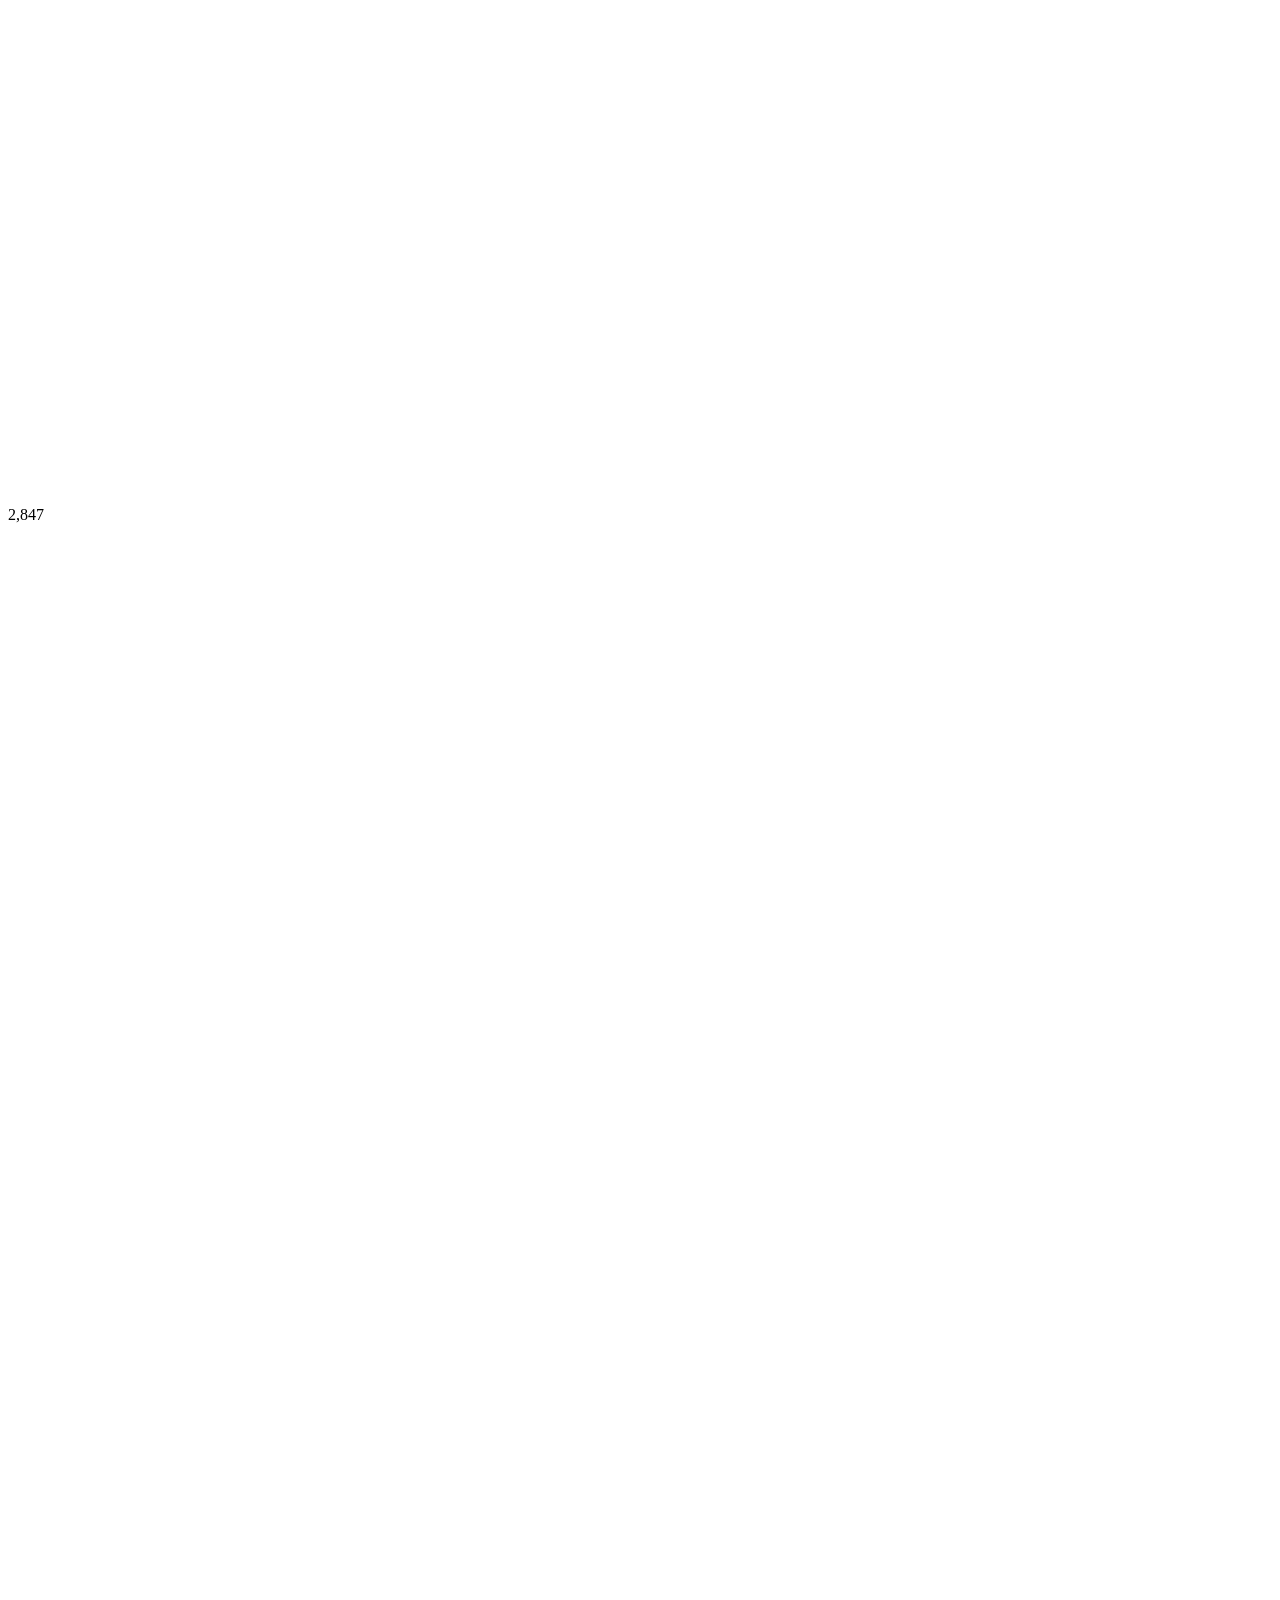
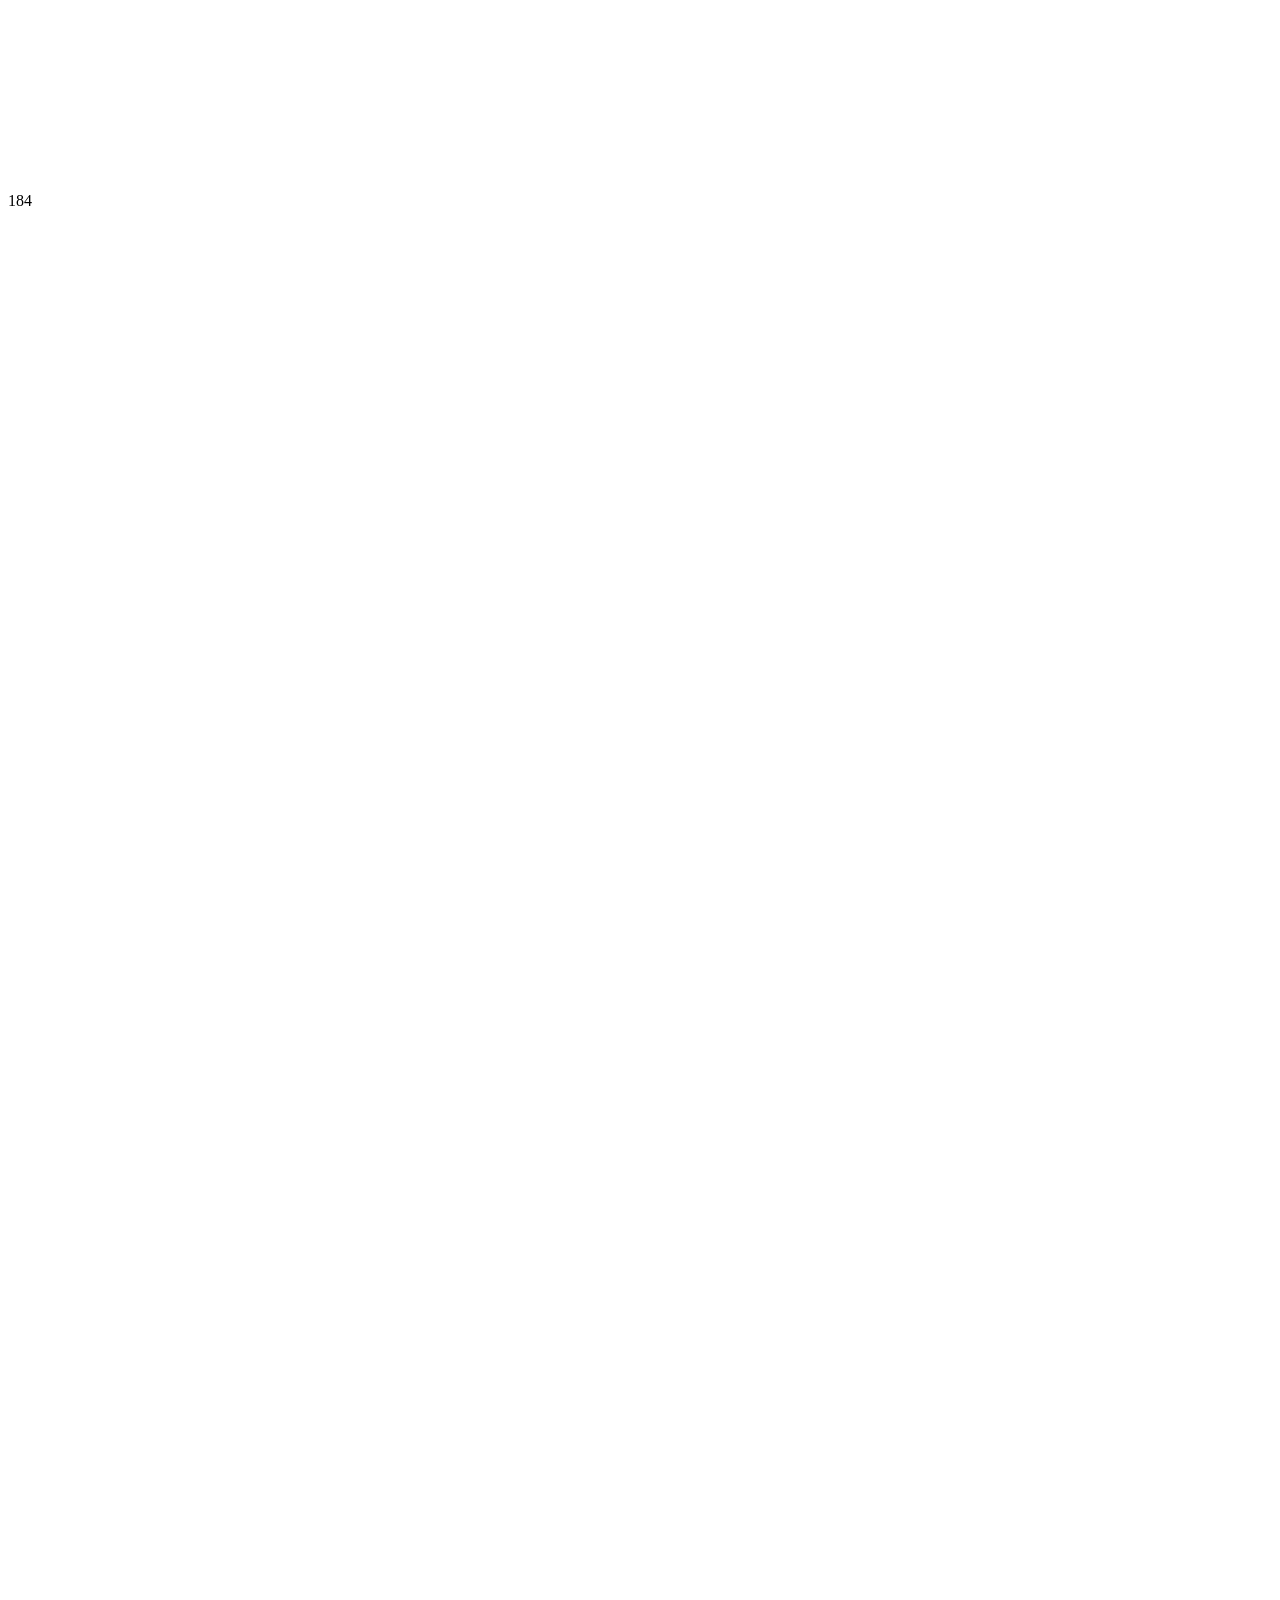
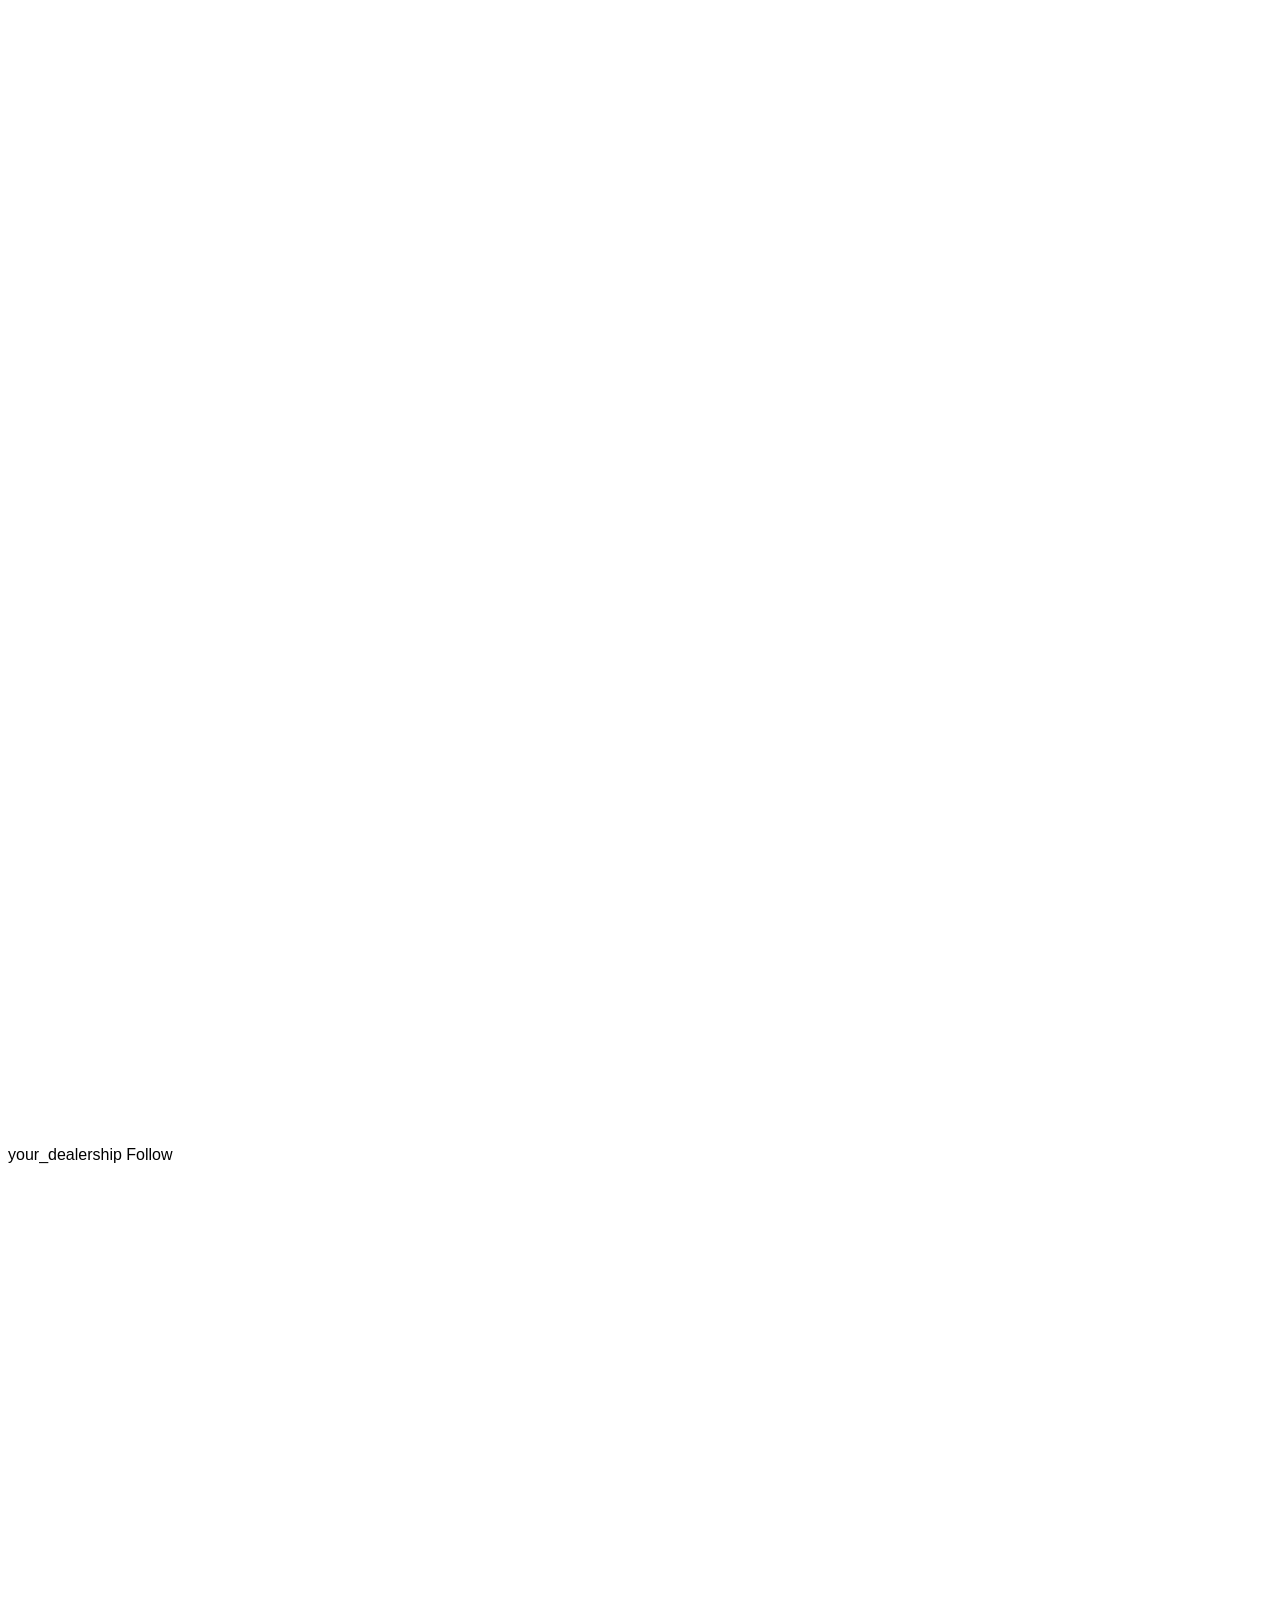
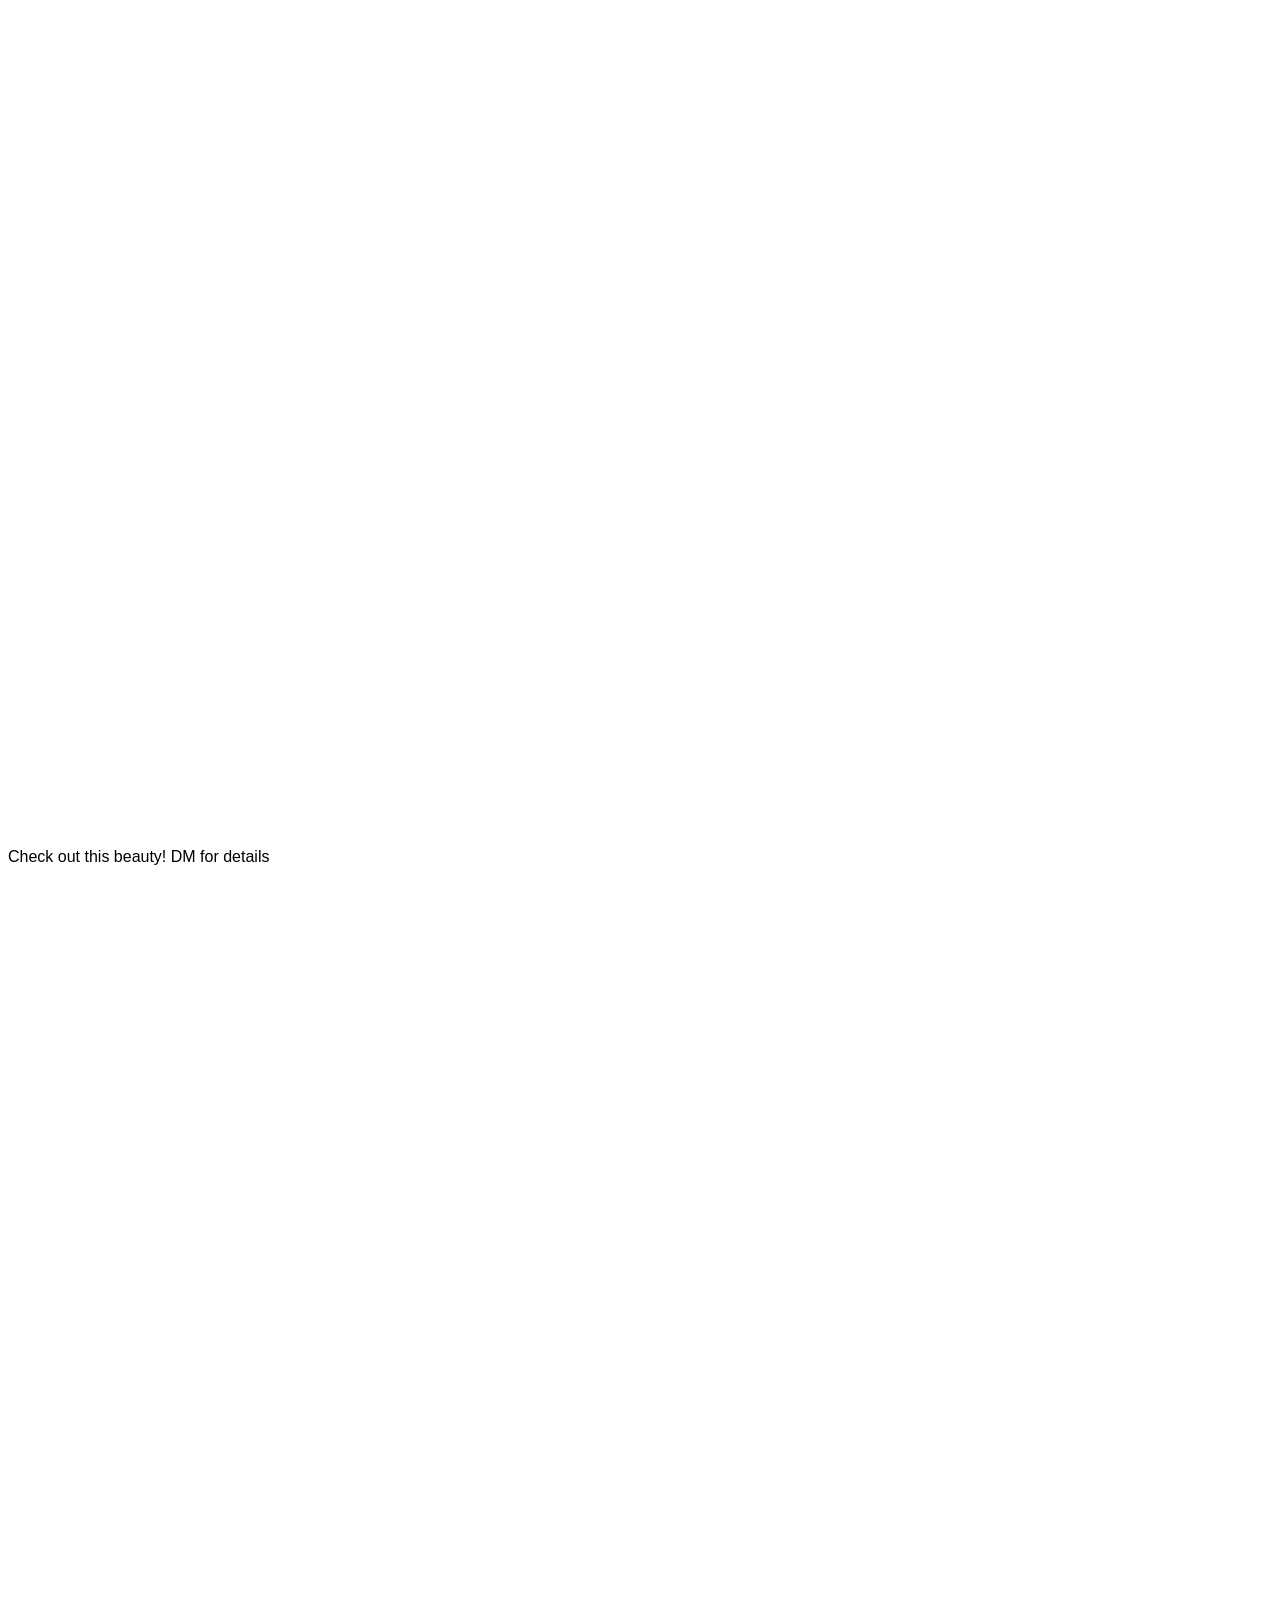
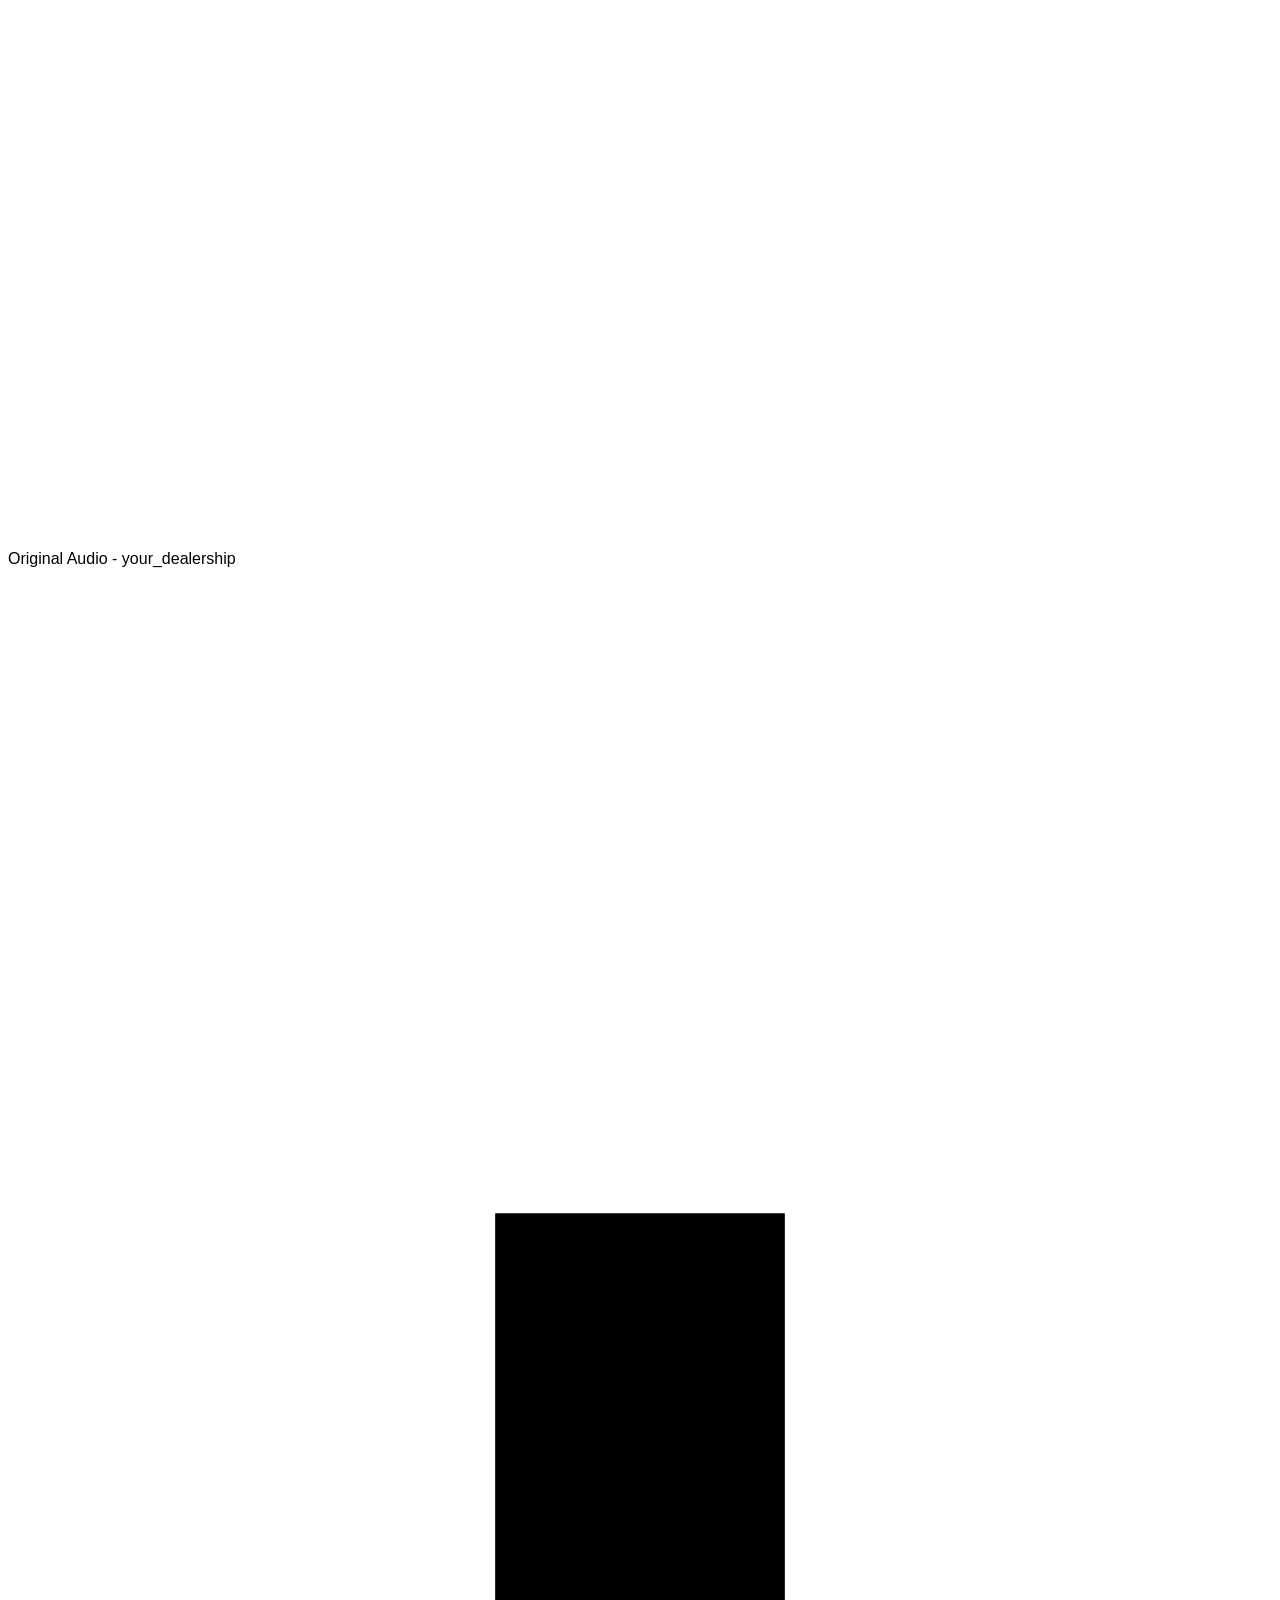
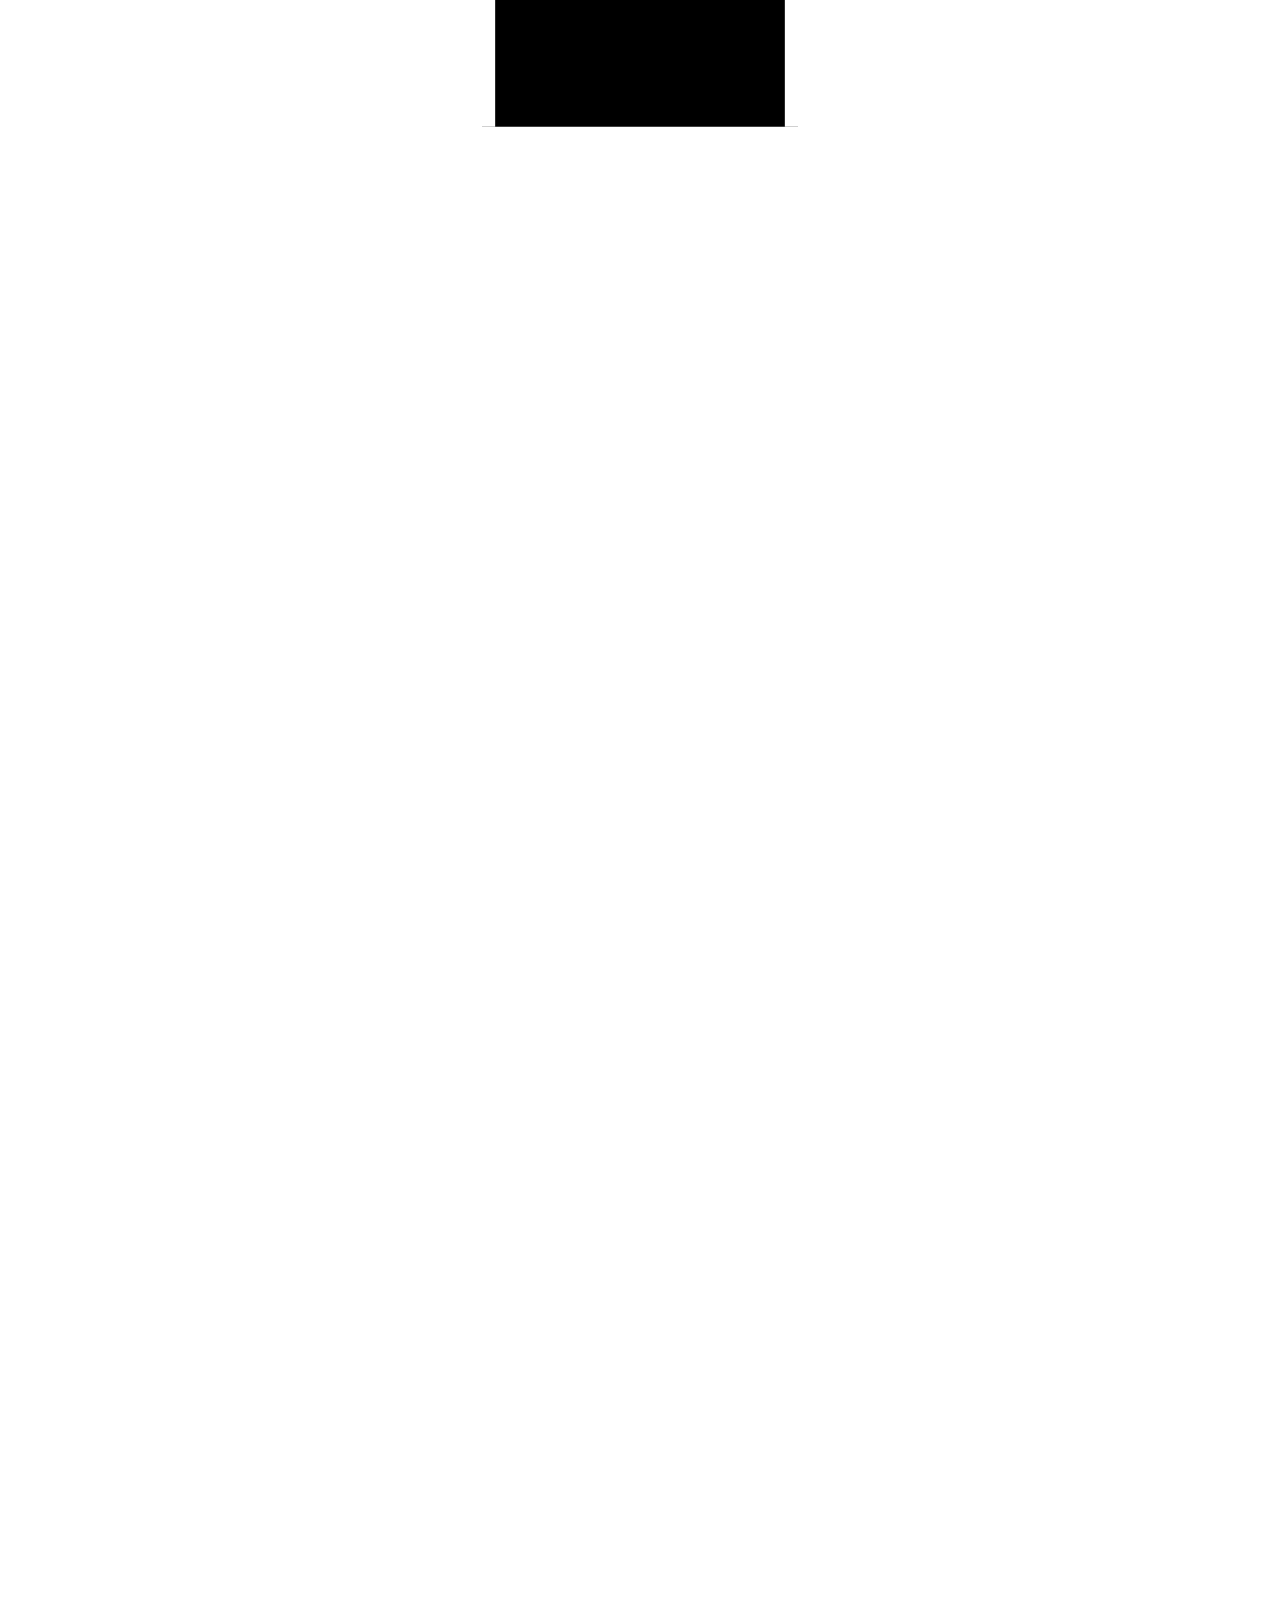
==== commit 1e2f20db: "Add multi-language support (PL/EN/DE), Otomoto/Mobile.de scraping, and match video length to voiceov" ====
--- a/app/static/index.html
+++ b/app/static/index.html
@@ -6,7 +6,7 @@
   <title>CarReel</title>
   <script src="https://cdn.tailwindcss.com"></script>
   <script defer src="https://cdn.jsdelivr.net/npm/alpinejs@3.x.x/dist/cdn.min.js"></script>
-  <link rel="stylesheet" href="/style.css?v=3" />
+  <link rel="stylesheet" href="/style.css?v=4" />
   <script>
     tailwind.config = {
       theme: {
@@ -29,13 +29,116 @@
         <span class="text-slate-500 font-normal text-sm ml-1">AI</span>
       </h1>
       <div class="flex items-center gap-3">
-        <span class="text-xs text-slate-500" x-text="t('header.subtitle')"></span>
-        <span class="px-2 py-0.5 rounded text-[10px] font-bold uppercase tracking-wider bg-blue-600/20 text-blue-400 border border-blue-500/30" x-text="lang.toUpperCase()"></span>
+        <span class="text-xs text-slate-500 hidden sm:inline" x-text="t('header.subtitle')"></span>
+        <!-- Language switcher -->
+        <div class="flex rounded-md overflow-hidden border border-slate-600">
+          <button
+            @click="switchLang('pl')"
+            class="px-2.5 py-1 text-[12px] leading-none transition-colors focus:outline-none focus:ring-2 focus:ring-blue-500 flex items-center gap-1.5"
+            :class="lang === 'pl' ? 'bg-blue-600 text-white' : 'bg-slate-800 text-slate-400 hover:bg-slate-700'"
+          ><span class="text-[14px]">&#127477;&#127473;</span> PL</button>
+          <button
+            @click="switchLang('en')"
+            class="px-2.5 py-1 text-[12px] leading-none transition-colors focus:outline-none focus:ring-2 focus:ring-blue-500 flex items-center gap-1.5"
+            :class="lang === 'en' ? 'bg-blue-600 text-white' : 'bg-slate-800 text-slate-400 hover:bg-slate-700'"
+          ><span class="text-[14px]">&#127468;&#127463;</span> EN</button>
+          <button
+            @click="switchLang('de')"
+            class="px-2.5 py-1 text-[12px] leading-none transition-colors focus:outline-none focus:ring-2 focus:ring-blue-500 flex items-center gap-1.5"
+            :class="lang === 'de' ? 'bg-blue-600 text-white' : 'bg-slate-800 text-slate-400 hover:bg-slate-700'"
+          ><span class="text-[14px]">&#127465;&#127466;</span> DE</button>
+        </div>
       </div>
     </div>
   </header>
 
   <main class="max-w-6xl mx-auto px-4 py-8 space-y-8">
+
+    <!-- ===== Otomoto Import Section ===== -->
+    <section class="bg-slate-800/50 border border-slate-700 rounded-xl p-6">
+      <h2 class="text-lg font-semibold mb-5" x-text="t('otomoto.title')"></h2>
+      <p class="text-sm text-slate-400 mb-4" x-text="t('otomoto.subtitle')"></p>
+
+      <div class="flex flex-col sm:flex-row gap-3">
+        <input
+          type="url"
+          x-model="otomotoUrl"
+          :placeholder="t('otomoto.placeholder')"
+          class="flex-1 bg-slate-900 border border-slate-600 rounded-lg px-4 py-2.5 text-sm text-slate-200 placeholder-slate-500 focus:border-blue-500 focus:outline-none focus:ring-2 focus:ring-blue-500/40"
+        />
+        <button
+          @click="importOtomoto()"
+          :disabled="otomotoLoading"
+          class="px-5 py-2.5 bg-orange-600 hover:bg-orange-500 disabled:bg-slate-600 disabled:cursor-not-allowed text-white font-medium rounded-lg transition-colors whitespace-nowrap focus:outline-none focus:ring-2 focus:ring-orange-500 focus:ring-offset-2 focus:ring-offset-slate-900"
+        >
+          <span x-show="!otomotoLoading" x-text="t('otomoto.import')"></span>
+          <span x-show="otomotoLoading" class="flex items-center gap-2">
+            <svg class="animate-spin h-4 w-4" viewBox="0 0 24 24">
+              <circle class="opacity-25" cx="12" cy="12" r="10" stroke="currentColor" stroke-width="4" fill="none"></circle>
+              <path class="opacity-75" fill="currentColor" d="M4 12a8 8 0 018-8V0C5.373 0 0 5.373 0 12h4z"></path>
+            </svg>
+            <span x-text="t('otomoto.loading')"></span>
+          </span>
+        </button>
+      </div>
+
+      <!-- Error -->
+      <div x-show="otomotoError" x-cloak class="mt-3 px-4 py-2 bg-red-900/40 border border-red-800 rounded-lg text-sm text-red-300" role="alert" x-text="otomotoError"></div>
+
+      <!-- Otomoto preview card -->
+      <template x-if="otomotoListing">
+        <div class="mt-4 p-4 bg-slate-900/60 border border-slate-700/50 rounded-lg">
+          <div class="flex items-start justify-between gap-4 mb-3">
+            <div>
+              <h3 class="text-base font-semibold text-slate-200" x-text="otomotoListing.title"></h3>
+              <p class="text-lg font-bold text-emerald-400 mt-1">
+                <span x-text="Number(otomotoListing.price).toLocaleString('pl-PL')"></span>
+                <span class="text-sm font-normal text-slate-400" x-text="otomotoListing.currency"></span>
+              </p>
+            </div>
+          </div>
+          <div class="flex flex-wrap gap-2 mb-3">
+            <template x-for="tag in [otomotoListing.year, otomotoListing.mileage, otomotoListing.fuel_type, otomotoListing.engine_power, otomotoListing.gearbox, otomotoListing.color].filter(Boolean)">
+              <span class="px-2 py-0.5 bg-slate-700 rounded text-xs text-slate-300" x-text="tag"></span>
+            </template>
+          </div>
+          <p class="text-xs text-slate-500 mb-3">
+            <span x-text="otomotoListing.photo_urls.length"></span> <span x-text="t('otomoto.photos')"></span>
+            <span class="mx-1">&middot;</span>
+            <span x-text="otomotoListing.location"></span>
+          </p>
+          <!-- Photo preview -->
+          <div class="flex gap-2 overflow-x-auto pb-2 mb-4" x-show="otomotoListing.photo_urls.length > 0">
+            <template x-for="(url, idx) in otomotoListing.photo_urls.slice(0, 6)" :key="idx">
+              <img :src="url" :alt="otomotoListing.title" class="h-20 w-auto rounded-md object-cover flex-shrink-0 border border-slate-600" />
+            </template>
+            <div x-show="otomotoListing.photo_urls.length > 6" class="h-20 w-20 rounded-md bg-slate-700 flex items-center justify-center flex-shrink-0 text-sm text-slate-400">
+              +<span x-text="otomotoListing.photo_urls.length - 6"></span>
+            </div>
+          </div>
+          <button
+            @click="generateFromOtomoto()"
+            :disabled="otomotoGenerating"
+            class="w-full md:w-auto px-6 py-2.5 bg-blue-600 hover:bg-blue-500 disabled:bg-slate-600 disabled:cursor-not-allowed text-white font-medium rounded-lg transition-colors focus:outline-none focus:ring-2 focus:ring-blue-500 focus:ring-offset-2 focus:ring-offset-slate-900"
+          >
+            <span x-show="!otomotoGenerating" x-text="t('otomoto.generate')"></span>
+            <span x-show="otomotoGenerating" class="flex items-center gap-2">
+              <svg class="animate-spin h-4 w-4" viewBox="0 0 24 24">
+                <circle class="opacity-25" cx="12" cy="12" r="10" stroke="currentColor" stroke-width="4" fill="none"></circle>
+                <path class="opacity-75" fill="currentColor" d="M4 12a8 8 0 018-8V0C5.373 0 0 5.373 0 12h4z"></path>
+              </svg>
+              <span x-text="t('otomoto.generating')"></span>
+            </span>
+          </button>
+        </div>
+      </template>
+    </section>
+
+    <!-- Generated sales copy preview -->
+    <div x-show="otomotoSalesCopy" x-cloak class="bg-emerald-900/20 border border-emerald-700/40 rounded-xl p-5">
+      <h3 class="text-sm font-semibold text-emerald-400 uppercase tracking-wide mb-2" x-text="t('otomoto.salesCopyTitle')"></h3>
+      <p class="text-sm text-slate-300 leading-relaxed whitespace-pre-line" x-text="otomotoSalesCopy"></p>
+    </div>
 
     <!-- ===== Upload Section — Single Panel ===== -->
     <section class="bg-slate-800/50 border border-slate-700 rounded-xl p-6">
@@ -47,7 +150,7 @@
         <textarea
           x-model="typedTranscript"
           :placeholder="t('upload.typePlaceholder')"
-          class="w-full h-28 bg-slate-900 border border-slate-600 rounded-lg p-3 text-sm text-slate-200 placeholder-slate-500 resize-none focus:border-blue-500 focus:outline-none"
+          class="w-full h-28 bg-slate-900 border border-slate-600 rounded-lg p-3 text-sm text-slate-200 placeholder-slate-500 resize-none focus:border-blue-500 focus:outline-none focus:ring-2 focus:ring-blue-500/40"
         ></textarea>
 
         <!-- Clean up text button -->
@@ -55,7 +158,7 @@
           <button
             x-show="typedTranscript.trim().length > 0 && !cleaningUp"
             @click="cleanUpText()"
-            class="inline-flex items-center gap-2 px-4 py-2 rounded-full text-sm font-medium transition-colors select-none bg-slate-700 hover:bg-slate-600 text-slate-300"
+            class="inline-flex items-center gap-2 px-4 py-2 rounded-full text-sm font-medium transition-colors select-none bg-slate-700 hover:bg-slate-600 text-slate-300 focus:outline-none focus:ring-2 focus:ring-blue-500 focus:ring-offset-2 focus:ring-offset-slate-900"
           >
             <svg class="w-4 h-4" fill="none" stroke="currentColor" viewBox="0 0 24 24">
               <path stroke-linecap="round" stroke-linejoin="round" stroke-width="1.5" d="M9.663 17h4.673M12 3v1m6.364 1.636l-.707.707M21 12h-1M4 12H3m3.343-5.657l-.707-.707m2.828 9.9a5 5 0 117.072 0l-.548.547A3.374 3.374 0 0014 18.469V19a2 2 0 11-4 0v-.531c0-.895-.356-1.754-.988-2.386l-.548-.547z" />
@@ -76,7 +179,8 @@
           <button
             x-show="!isRecording"
             @click="startRecording()"
-            class="inline-flex items-center gap-2 px-4 py-2 rounded-full text-sm font-medium transition-colors select-none bg-slate-700 hover:bg-slate-600 text-slate-300"
+            aria-label="Start recording"
+            class="inline-flex items-center gap-2 px-4 py-2 rounded-full text-sm font-medium transition-colors select-none bg-slate-700 hover:bg-slate-600 text-slate-300 focus:outline-none focus:ring-2 focus:ring-blue-500 focus:ring-offset-2 focus:ring-offset-slate-900"
           >
             <svg class="w-4 h-4" fill="none" stroke="currentColor" viewBox="0 0 24 24">
               <path stroke-linecap="round" stroke-linejoin="round" stroke-width="1.5" d="M19 11a7 7 0 01-7 7m0 0a7 7 0 01-7-7m7 7v4m0 0H8m4 0h4M12 15a3 3 0 003-3V5a3 3 0 00-6 0v7a3 3 0 003 3z" />
@@ -86,7 +190,8 @@
           <button
             x-show="isRecording"
             @click="stopAndTranscribe()"
-            class="inline-flex items-center gap-2 px-4 py-2 rounded-full text-sm font-medium transition-colors select-none bg-red-600 text-white hover:bg-red-500"
+            aria-label="Stop recording"
+            class="inline-flex items-center gap-2 px-4 py-2 rounded-full text-sm font-medium transition-colors select-none bg-red-600 text-white hover:bg-red-500 focus:outline-none focus:ring-2 focus:ring-red-500 focus:ring-offset-2 focus:ring-offset-slate-900"
           >
             <span class="recording-dot w-2.5 h-2.5 rounded-full bg-white inline-block"></span>
             <span x-text="t('upload.stopRecord')"></span>
@@ -107,7 +212,7 @@
       <div class="mb-5">
         <label class="block text-sm text-slate-400 mb-2" x-text="t('upload.mediaLabel')"></label>
         <div
-          class="drop-zone border-2 border-dashed border-slate-600 rounded-lg p-6 text-center cursor-pointer hover:border-slate-500"
+          class="drop-zone border-2 border-dashed border-slate-600 rounded-lg p-6 text-center cursor-pointer hover:border-slate-500 focus-within:border-blue-500 focus-within:ring-2 focus-within:ring-blue-500/40"
           @dragover.prevent="onDragOver($event, $el)"
           @dragleave="onDragLeave($event, $el)"
           @drop="onDropMedia($event)"
@@ -133,7 +238,7 @@
                   <span class="truncate text-slate-300" x-text="file.name"></span>
                   <span class="flex-shrink-0 text-xs text-slate-500" x-text="(file.size / 1024 / 1024).toFixed(1) + ' MB'"></span>
                 </div>
-                <button @click="removeMediaFile(idx)" class="flex-shrink-0 text-slate-500 hover:text-red-400 transition-colors" title="Usuń">
+                <button @click="removeMediaFile(idx)" class="flex-shrink-0 text-slate-500 hover:text-red-400 transition-colors focus:outline-none focus:text-red-400" aria-label="Remove file">
                   <svg class="w-4 h-4" fill="none" stroke="currentColor" viewBox="0 0 24 24">
                     <path stroke-linecap="round" stroke-linejoin="round" stroke-width="2" d="M6 18L18 6M6 6l12 12" />
                   </svg>
@@ -145,13 +250,13 @@
       </div>
 
       <!-- Error -->
-      <div x-show="uploadError" x-cloak class="mb-3 px-4 py-2 bg-red-900/40 border border-red-800 rounded-lg text-sm text-red-300" x-text="uploadError"></div>
+      <div x-show="uploadError" x-cloak class="mb-3 px-4 py-2 bg-red-900/40 border border-red-800 rounded-lg text-sm text-red-300" role="alert" x-text="uploadError"></div>
 
       <!-- Submit -->
       <button
         @click="upload()"
         :disabled="uploading"
-        class="w-full md:w-auto px-6 py-2.5 bg-blue-600 hover:bg-blue-500 disabled:bg-slate-600 disabled:cursor-not-allowed text-white font-medium rounded-lg transition-colors"
+        class="w-full md:w-auto px-6 py-2.5 bg-blue-600 hover:bg-blue-500 disabled:bg-slate-600 disabled:cursor-not-allowed text-white font-medium rounded-lg transition-colors focus:outline-none focus:ring-2 focus:ring-blue-500 focus:ring-offset-2 focus:ring-offset-slate-900"
       >
         <span x-show="!uploading" x-text="t('upload.generateReel')"></span>
         <span x-show="uploading" class="flex items-center gap-2">
@@ -163,7 +268,7 @@
         </span>
       </button>
       <!-- Upload progress bar -->
-      <div x-show="uploading" class="w-full mt-2 bg-slate-700 rounded-full h-2 overflow-hidden">
+      <div x-show="uploading" class="w-full mt-2 bg-slate-700 rounded-full h-2 overflow-hidden" role="progressbar" :aria-valuenow="uploadProgress" aria-valuemin="0" aria-valuemax="100">
         <div class="bg-blue-500 h-2 rounded-full transition-all duration-300" :style="'width: ' + uploadProgress + '%'"></div>
       </div>
     </section>
@@ -174,7 +279,7 @@
         <h2 class="text-lg font-semibold">
           <span x-text="t('job.title')"></span> <span class="text-blue-400 font-mono text-sm" x-text="selectedJob?.job_id"></span>
         </h2>
-        <button @click="closeJob()" class="text-slate-400 hover:text-slate-200 text-sm" x-text="t('job.close')"></button>
+        <button @click="closeJob()" class="text-slate-400 hover:text-slate-200 text-sm focus:outline-none focus:ring-2 focus:ring-blue-500 rounded px-2 py-1" x-text="t('job.close')"></button>
       </div>
 
       <!-- Status badge -->
@@ -186,7 +291,7 @@
       </div>
 
       <!-- Pipeline steps -->
-      <div class="grid grid-cols-2 sm:grid-cols-3 md:grid-cols-6 gap-3 mb-6">
+      <div class="grid grid-cols-2 sm:grid-cols-3 md:grid-cols-6 gap-3 mb-6" aria-live="polite">
         <template x-for="s in steps" :key="s.key">
           <div class="step-indicator flex flex-col items-center gap-2 p-3 rounded-lg bg-slate-900/50 border border-slate-700/50"
             :class="{ 'border-blue-500/40 bg-blue-950/20': s.status === 'active', 'border-emerald-500/30': s.status === 'completed', 'border-red-500/30': s.status === 'failed' }">
@@ -316,12 +421,12 @@
           </div>
         </div><!-- /iPhone mockup -->
 
-        <!-- Download button -->
-        <div class="mt-6 text-center">
+        <!-- Download & WhatsApp buttons -->
+        <div class="mt-6 flex flex-col items-center gap-3">
           <a
             :href="'/api/jobs/' + selectedJob?.job_id + '/output'"
             download
-            class="inline-flex items-center gap-2 px-5 py-2.5 bg-emerald-600 hover:bg-emerald-500 text-white text-sm font-medium rounded-lg transition-colors"
+            class="inline-flex items-center gap-2 px-5 py-2.5 bg-emerald-600 hover:bg-emerald-500 text-white text-sm font-medium rounded-lg transition-colors focus:outline-none focus:ring-2 focus:ring-emerald-500 focus:ring-offset-2 focus:ring-offset-slate-900"
           >
             <svg class="w-4 h-4" fill="none" stroke="currentColor" viewBox="0 0 24 24">
               <path stroke-linecap="round" stroke-linejoin="round" stroke-width="2" d="M12 10v6m0 0l-3-3m3 3l3-3m2 8H7a2 2 0 01-2-2V5a2 2 0 012-2h5.586a1 1 0 01.707.293l5.414 5.414a1 1 0 01.293.707V19a2 2 0 01-2 2z" />
@@ -358,7 +463,7 @@
               <span class="px-2 py-0.5 rounded text-xs font-medium uppercase"
                 :class="statusColor(job.status)"
                 x-text="job.status"></span>
-              <button @click.stop="deleteJob(job.job_id)" class="text-slate-500 hover:text-red-400 transition-colors" title="Delete job">
+              <button @click.stop="deleteJob(job.job_id)" class="text-slate-500 hover:text-red-400 transition-colors focus:outline-none focus:text-red-400" aria-label="Delete job">
                 <svg class="w-4 h-4" fill="none" stroke="currentColor" viewBox="0 0 24 24">
                   <path stroke-linecap="round" stroke-linejoin="round" stroke-width="2" d="M19 7l-.867 12.142A2 2 0 0116.138 21H7.862a2 2 0 01-1.995-1.858L5 7m5 4v6m4-6v6m1-10V4a1 1 0 00-1-1h-4a1 1 0 00-1 1v3M4 7h16" />
                 </svg>
@@ -375,7 +480,7 @@
   <footer class="max-w-6xl mx-auto px-4 py-6 mt-8 border-t border-slate-800 text-center text-xs text-slate-600" x-text="t('footer.text')">
   </footer>
 
-  <script src="/i18n.js?v=3"></script>
-  <script src="/app.js?v=3"></script>
+  <script src="/i18n.js?v=4"></script>
+  <script src="/app.js?v=4"></script>
 </body>
 </html>
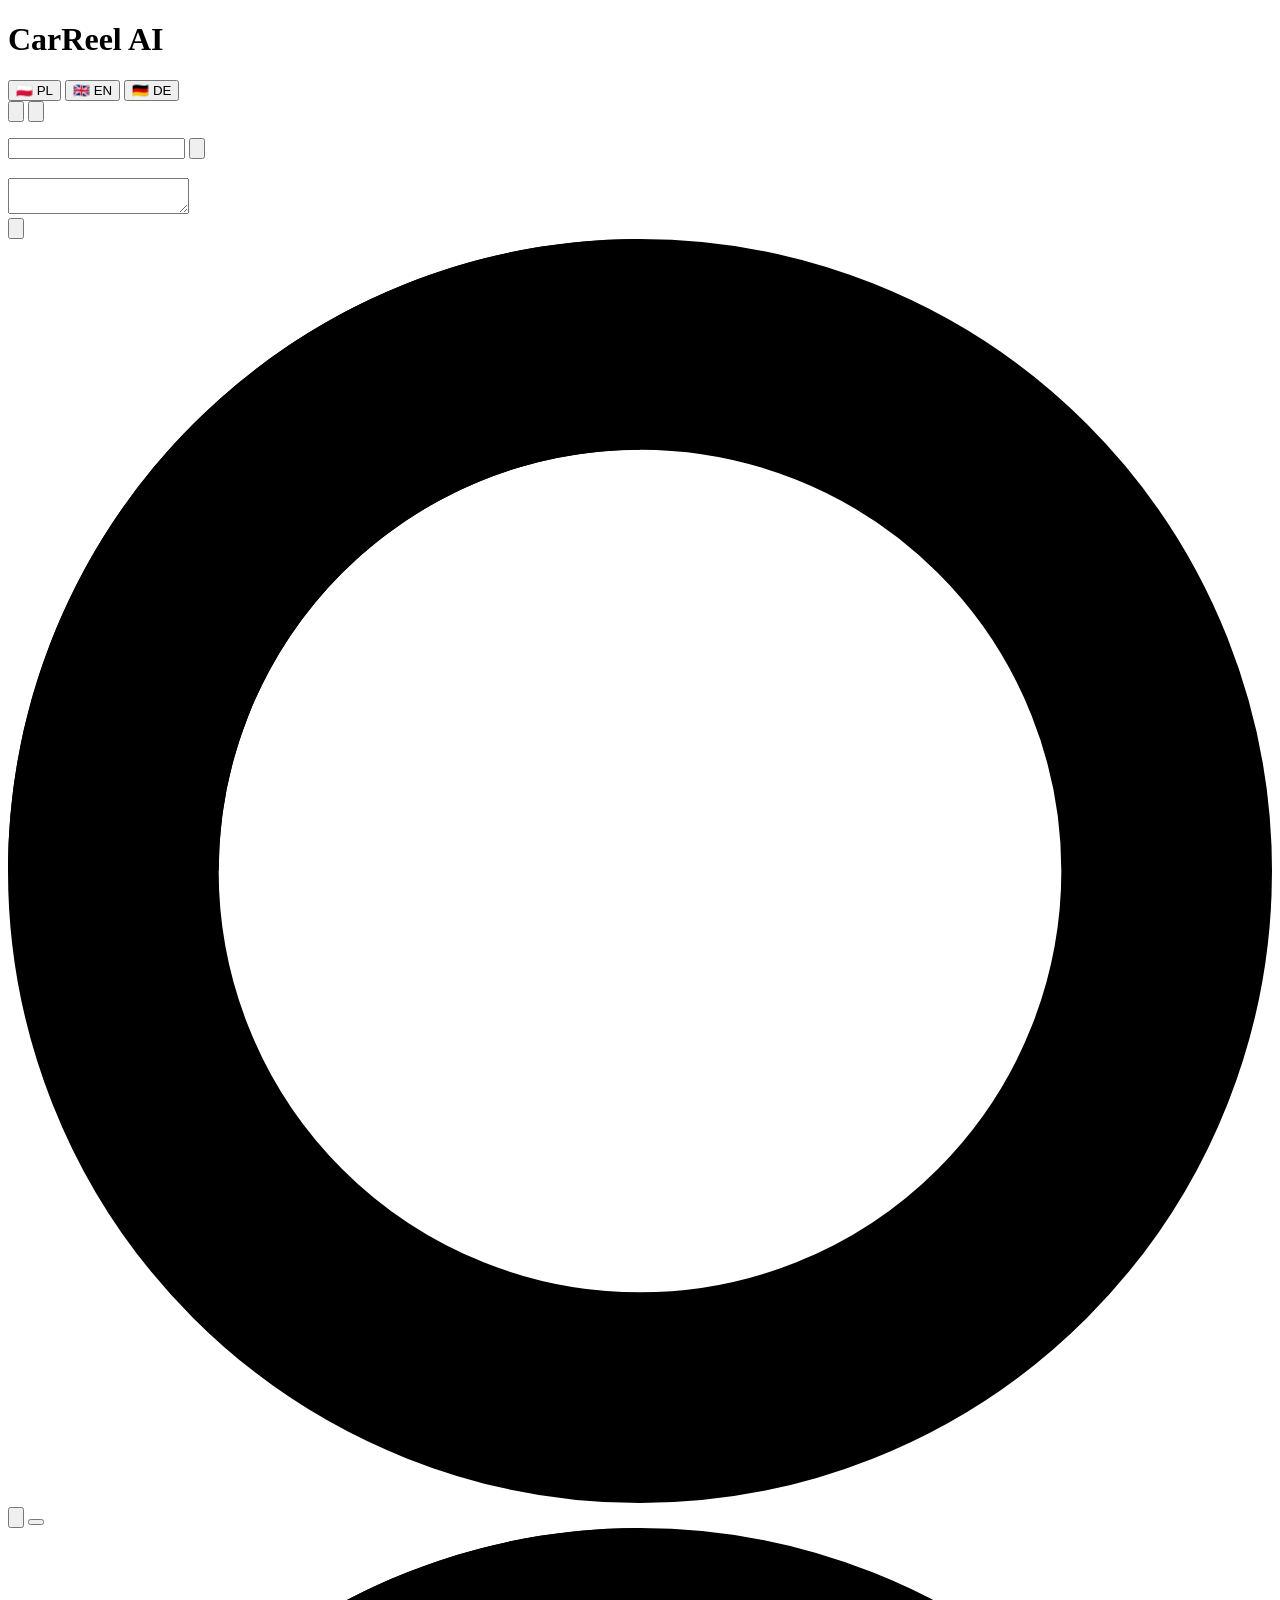
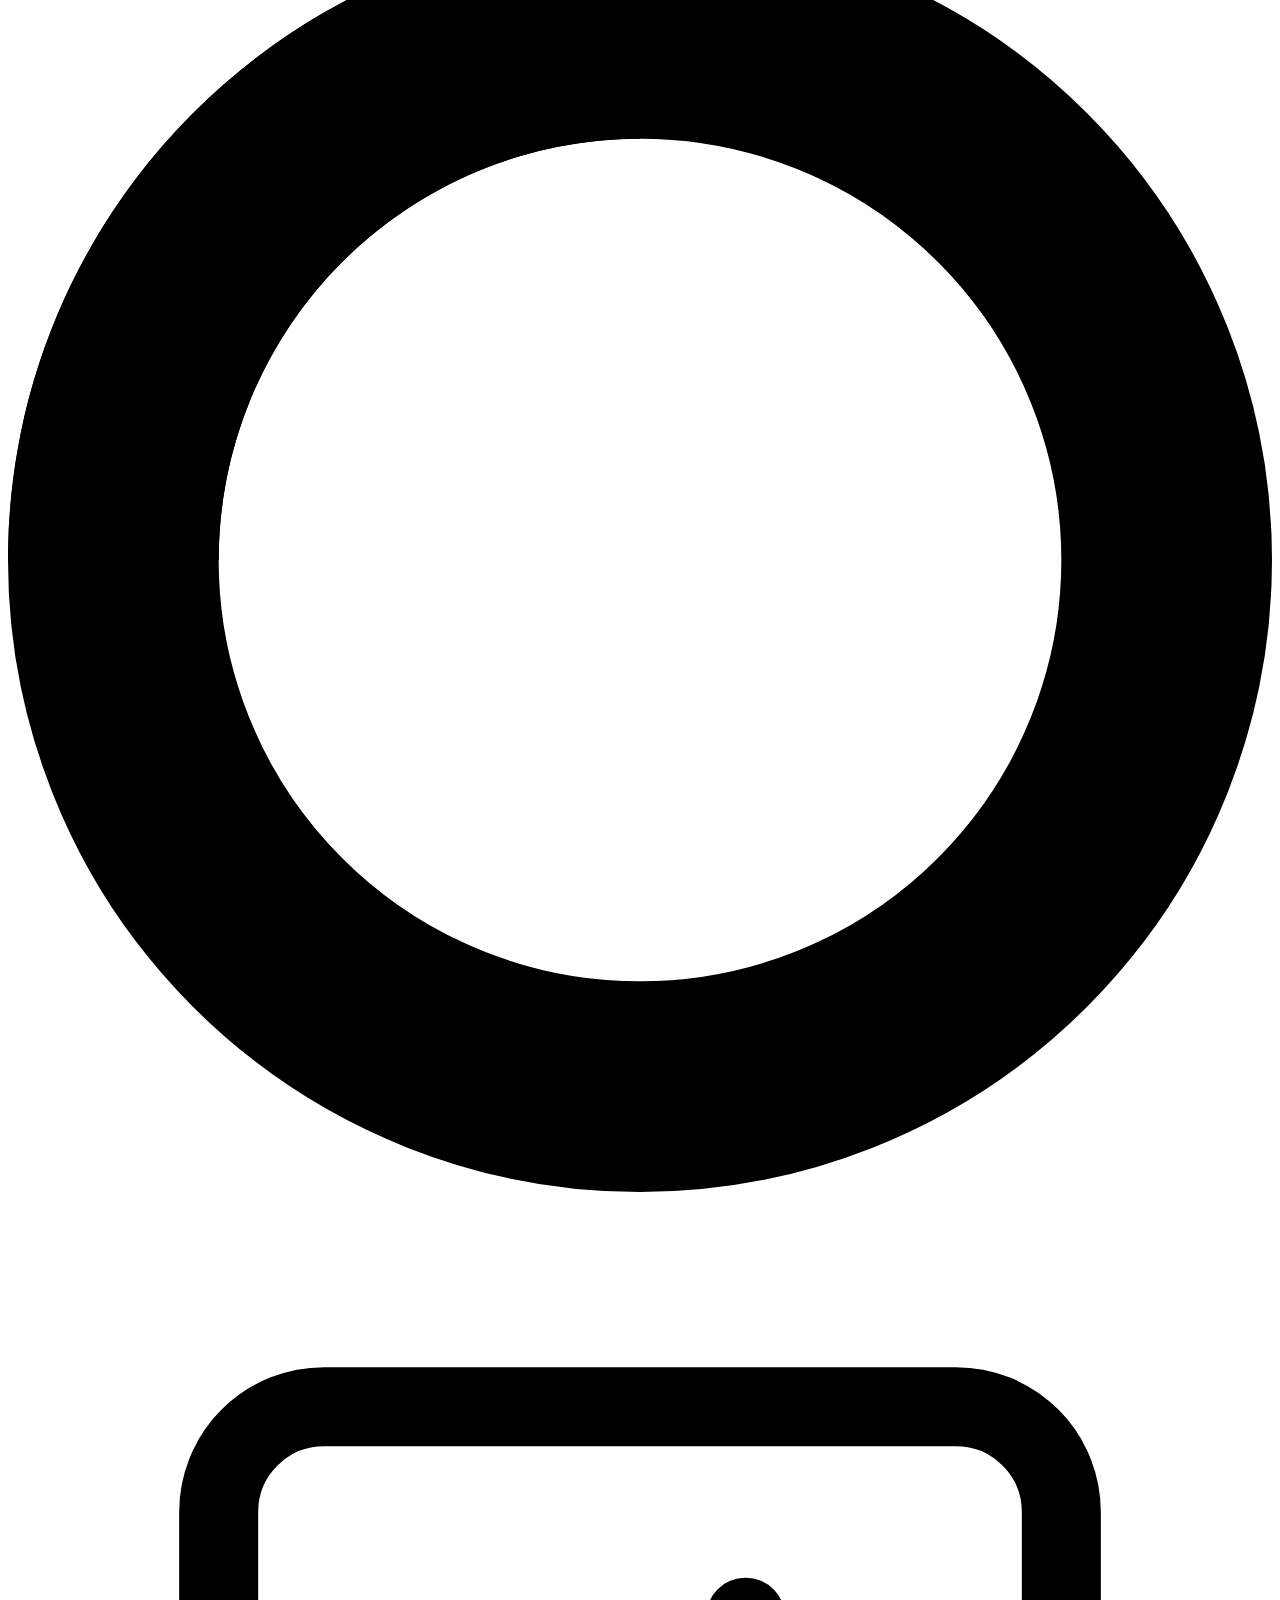
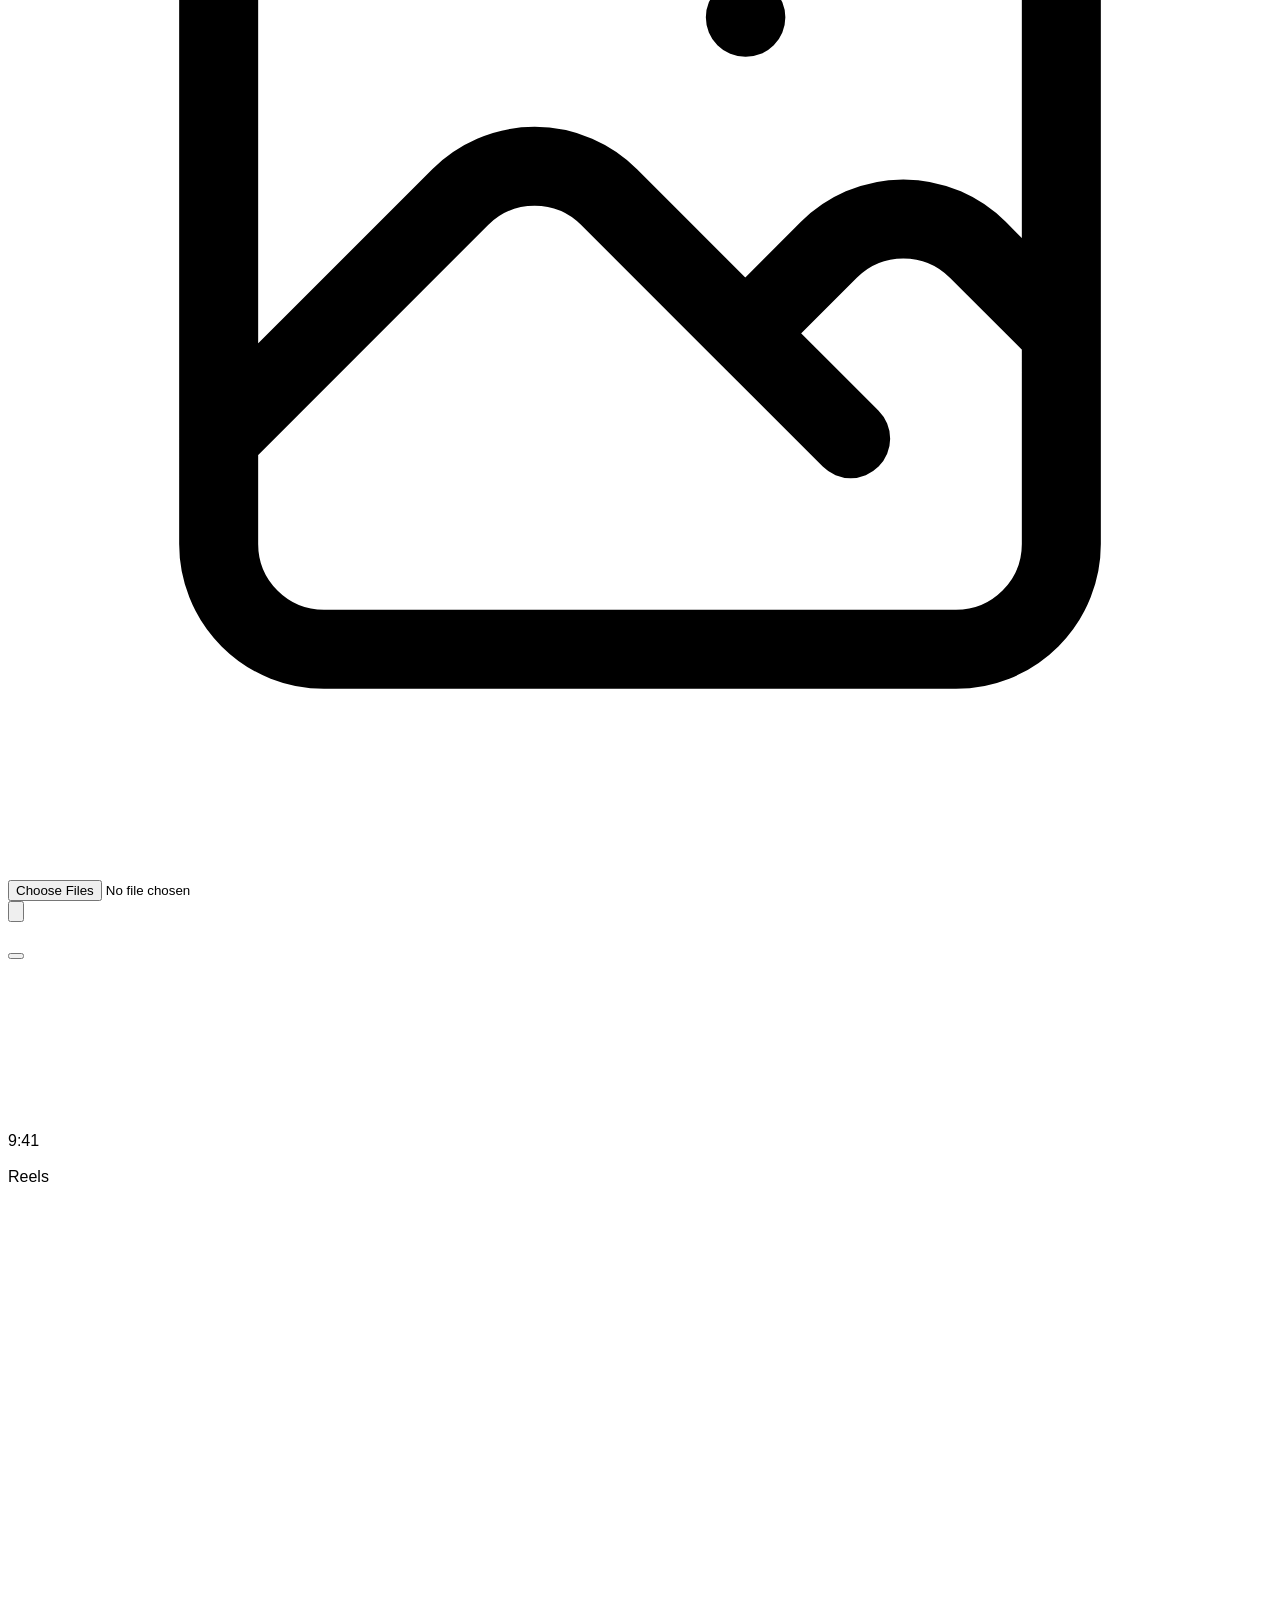
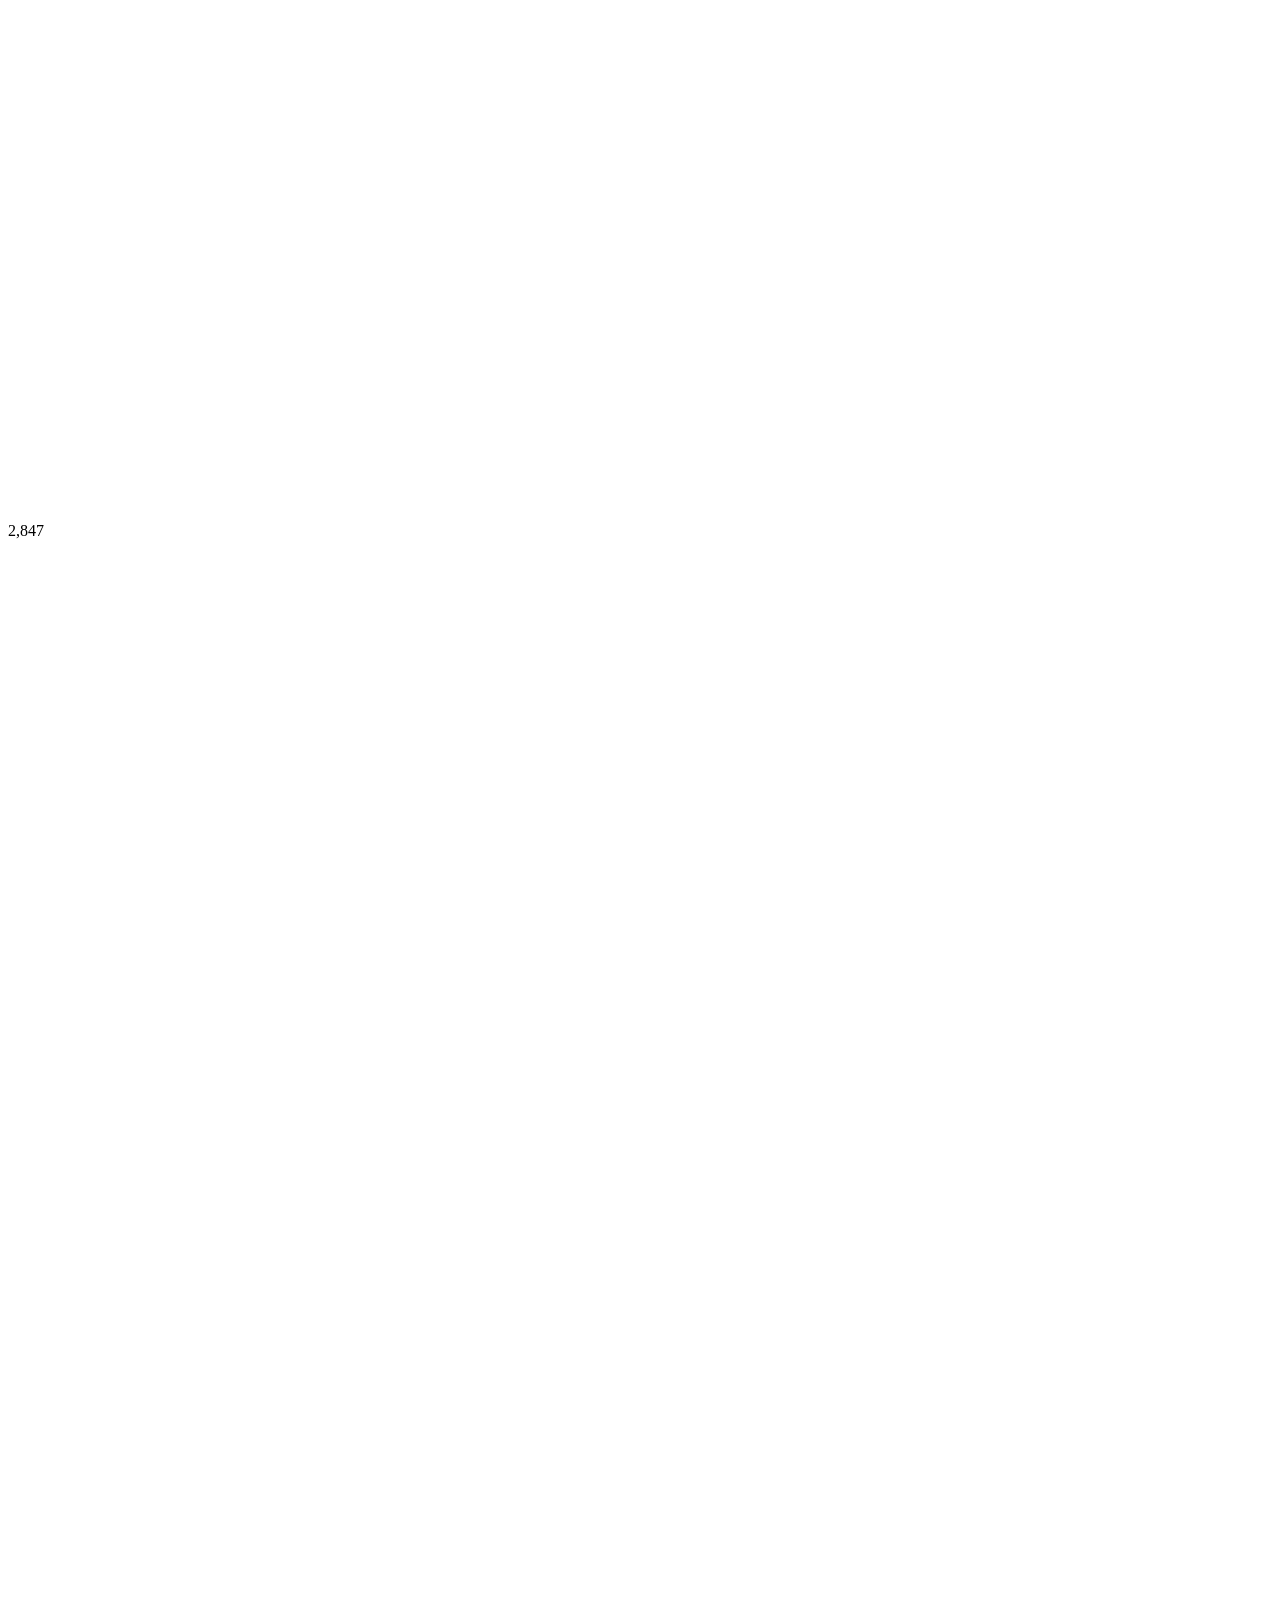
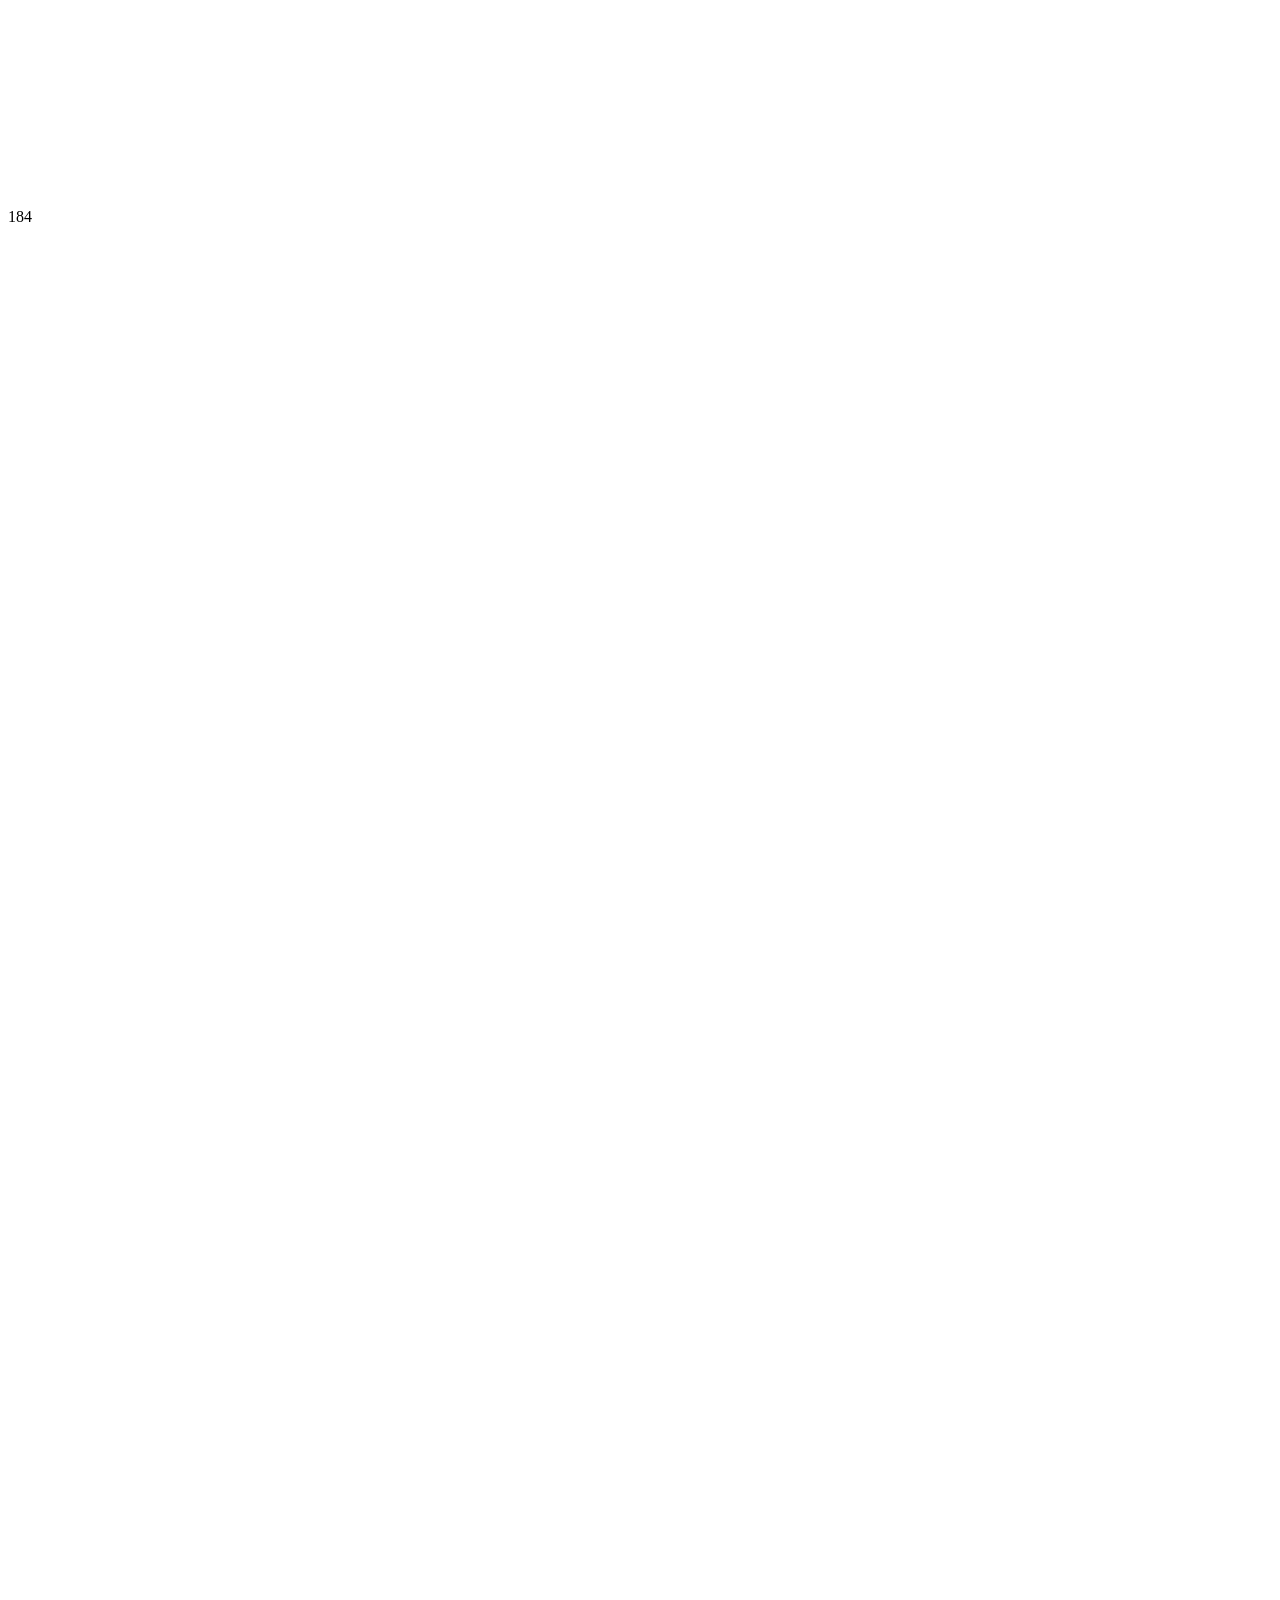
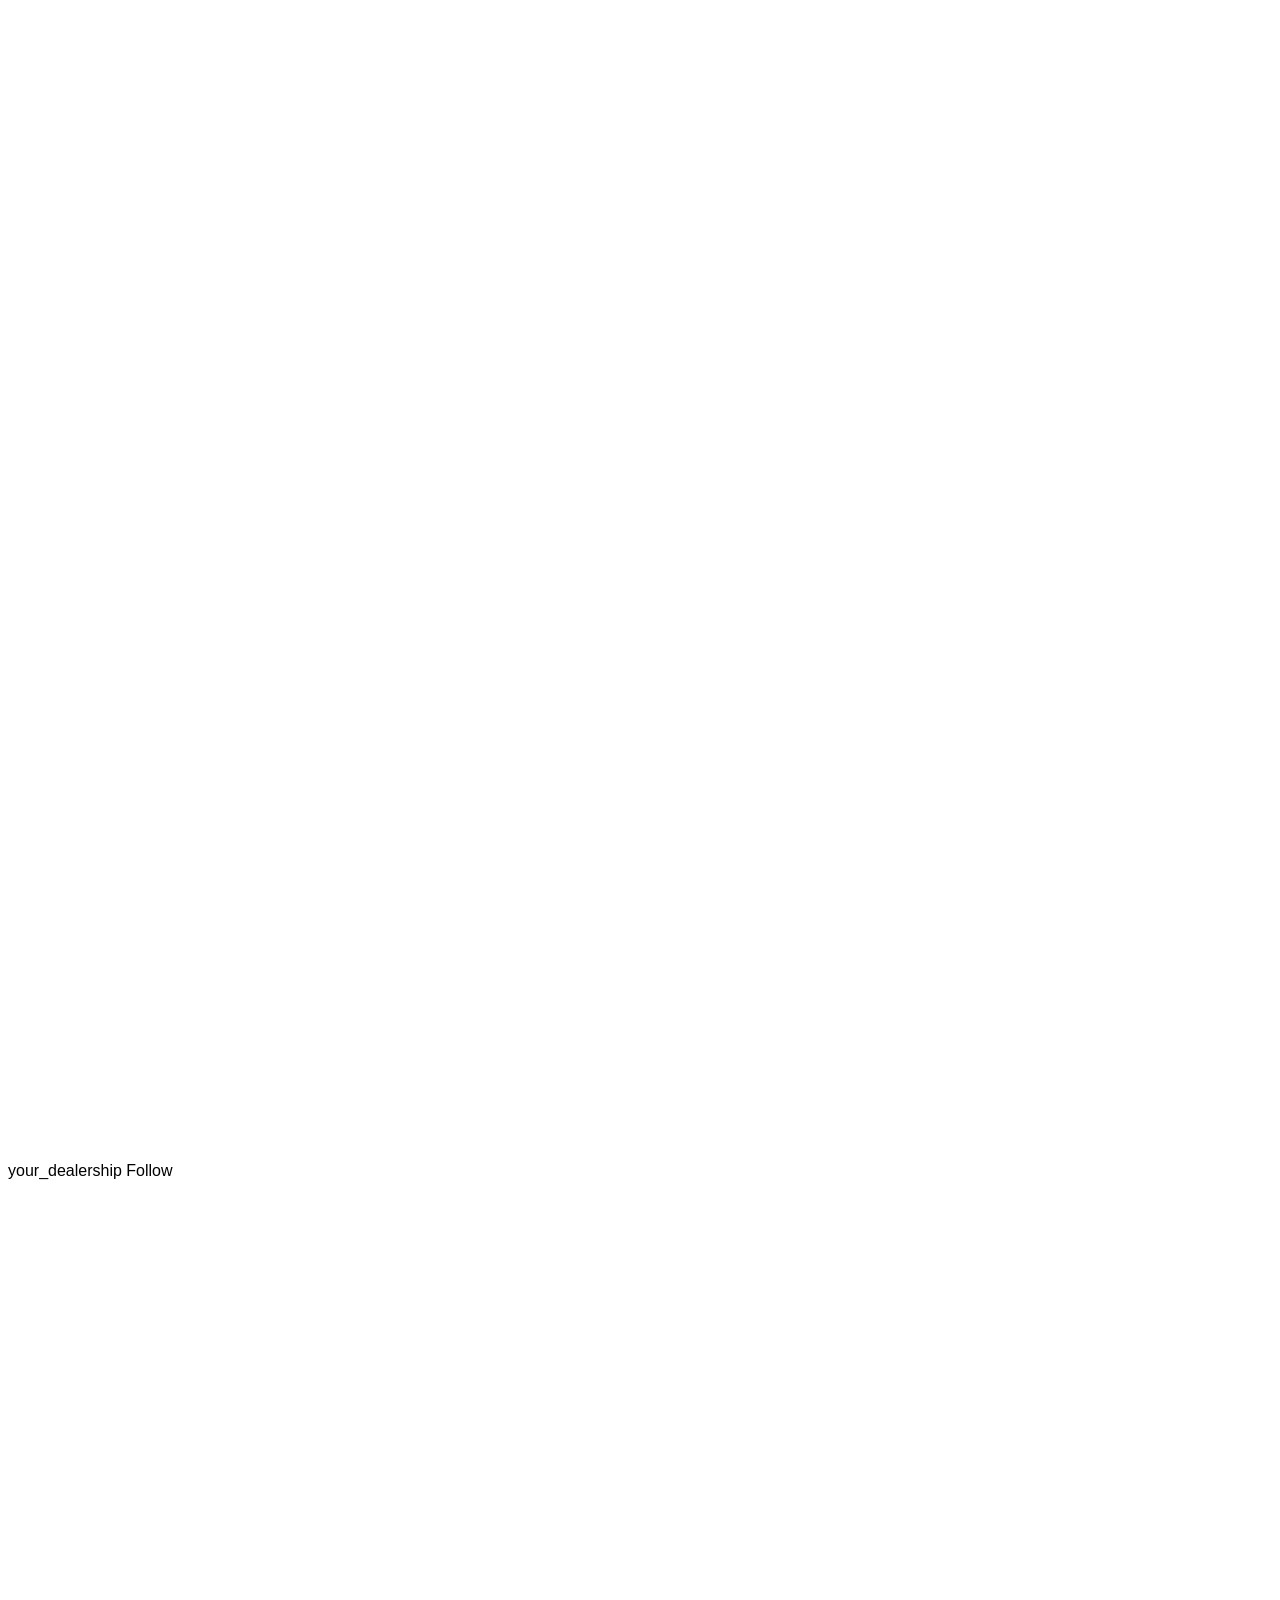
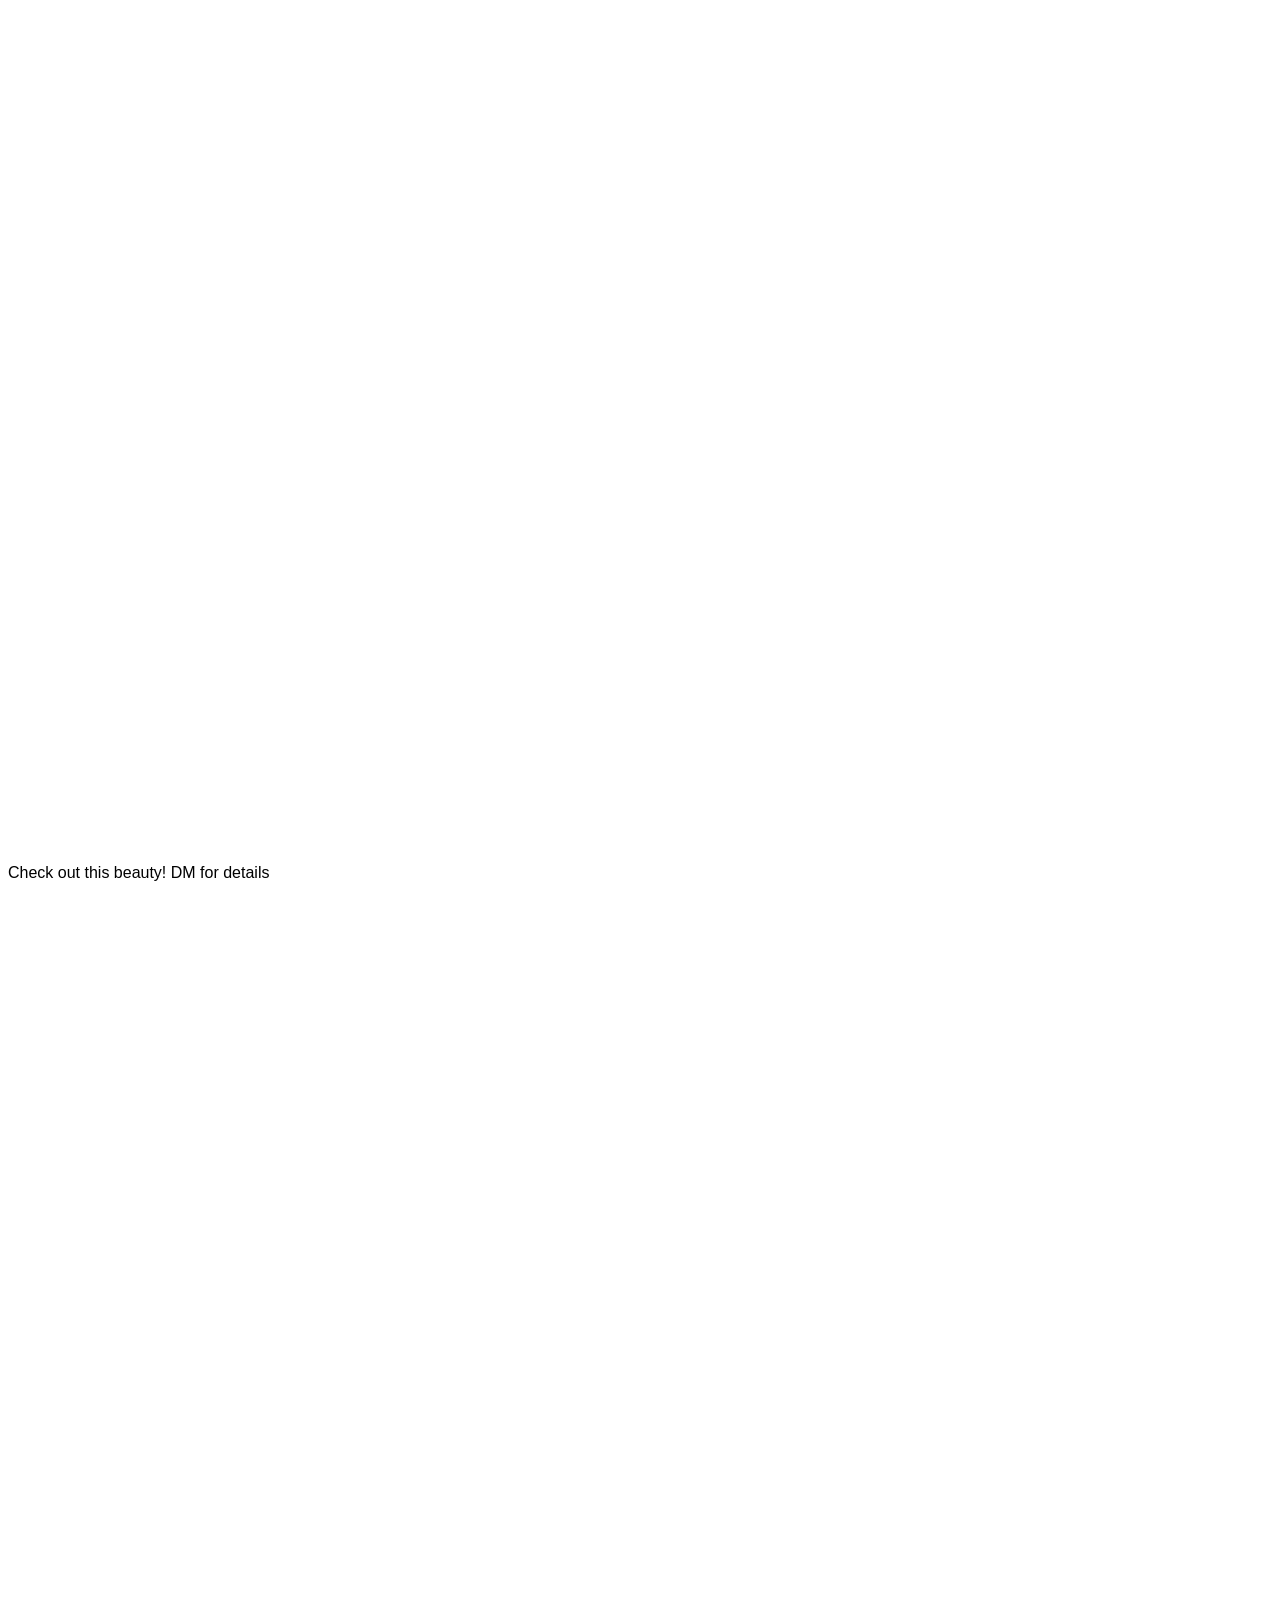
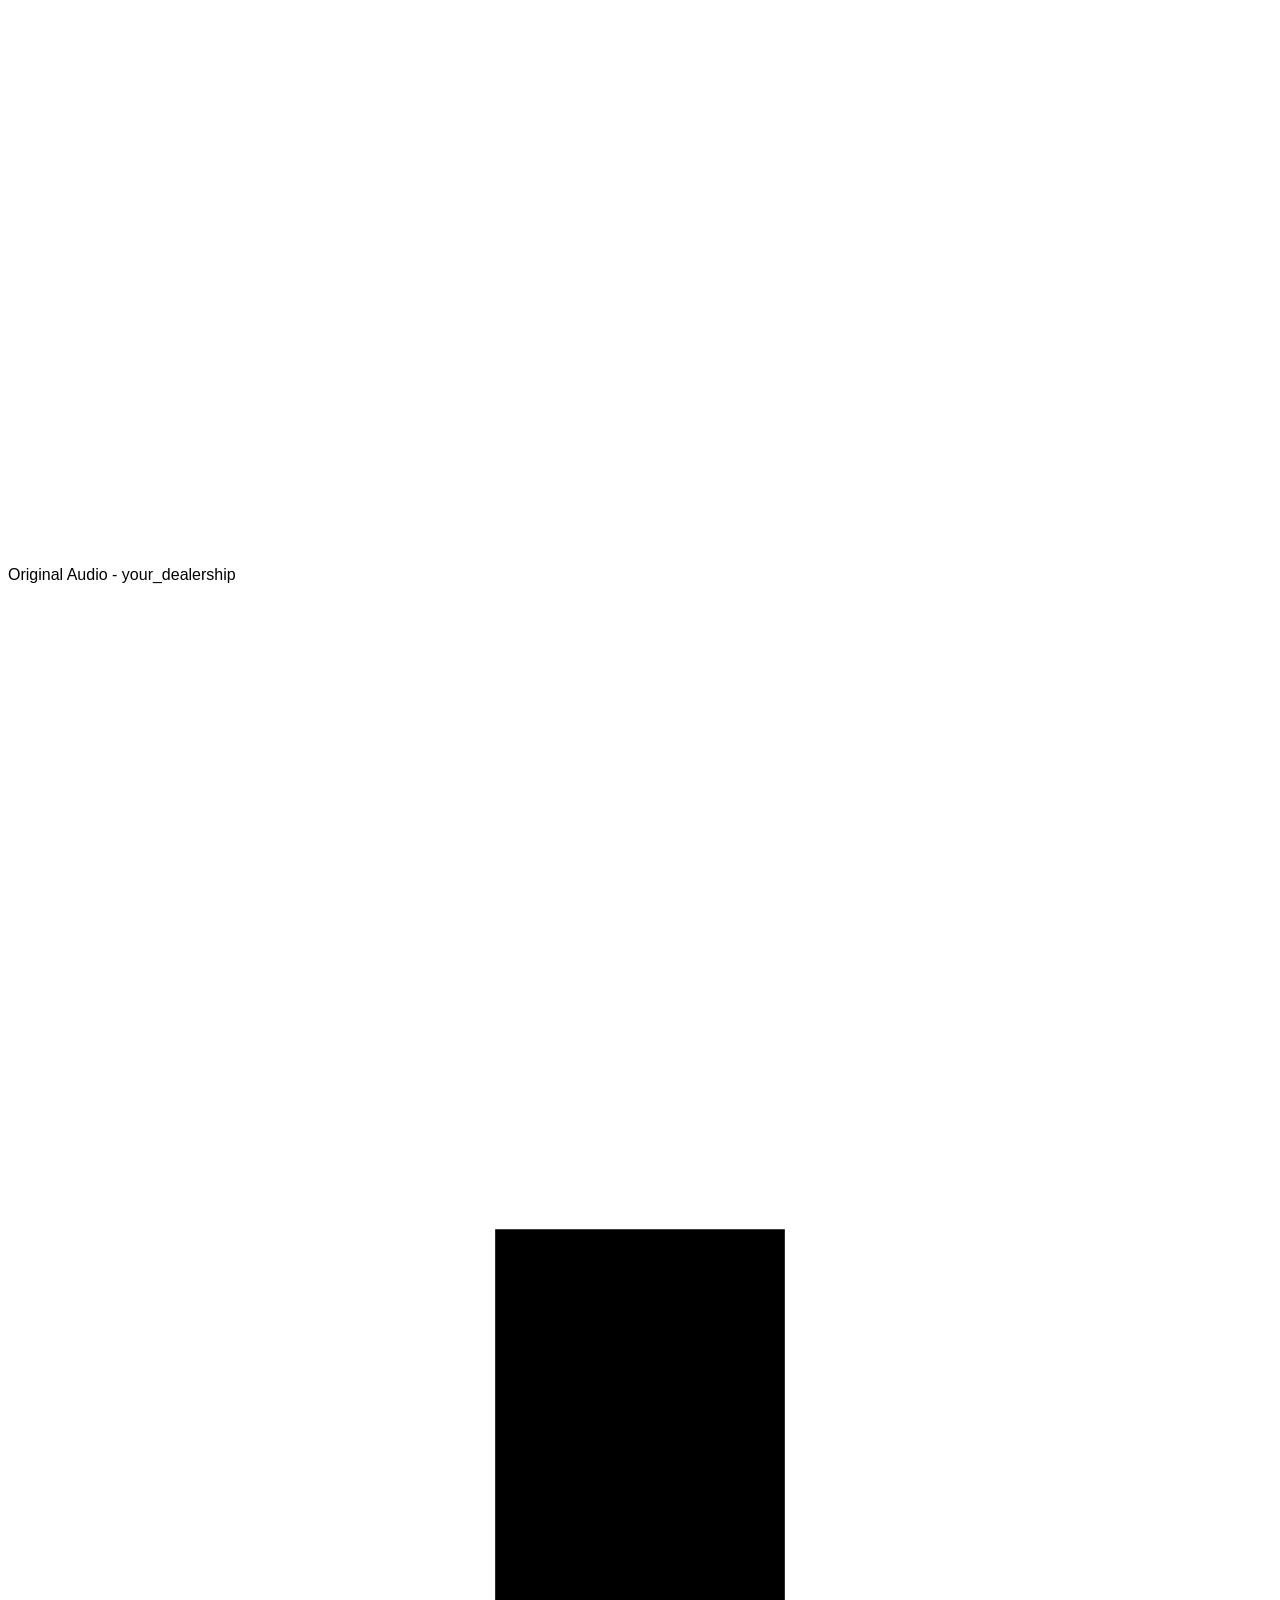
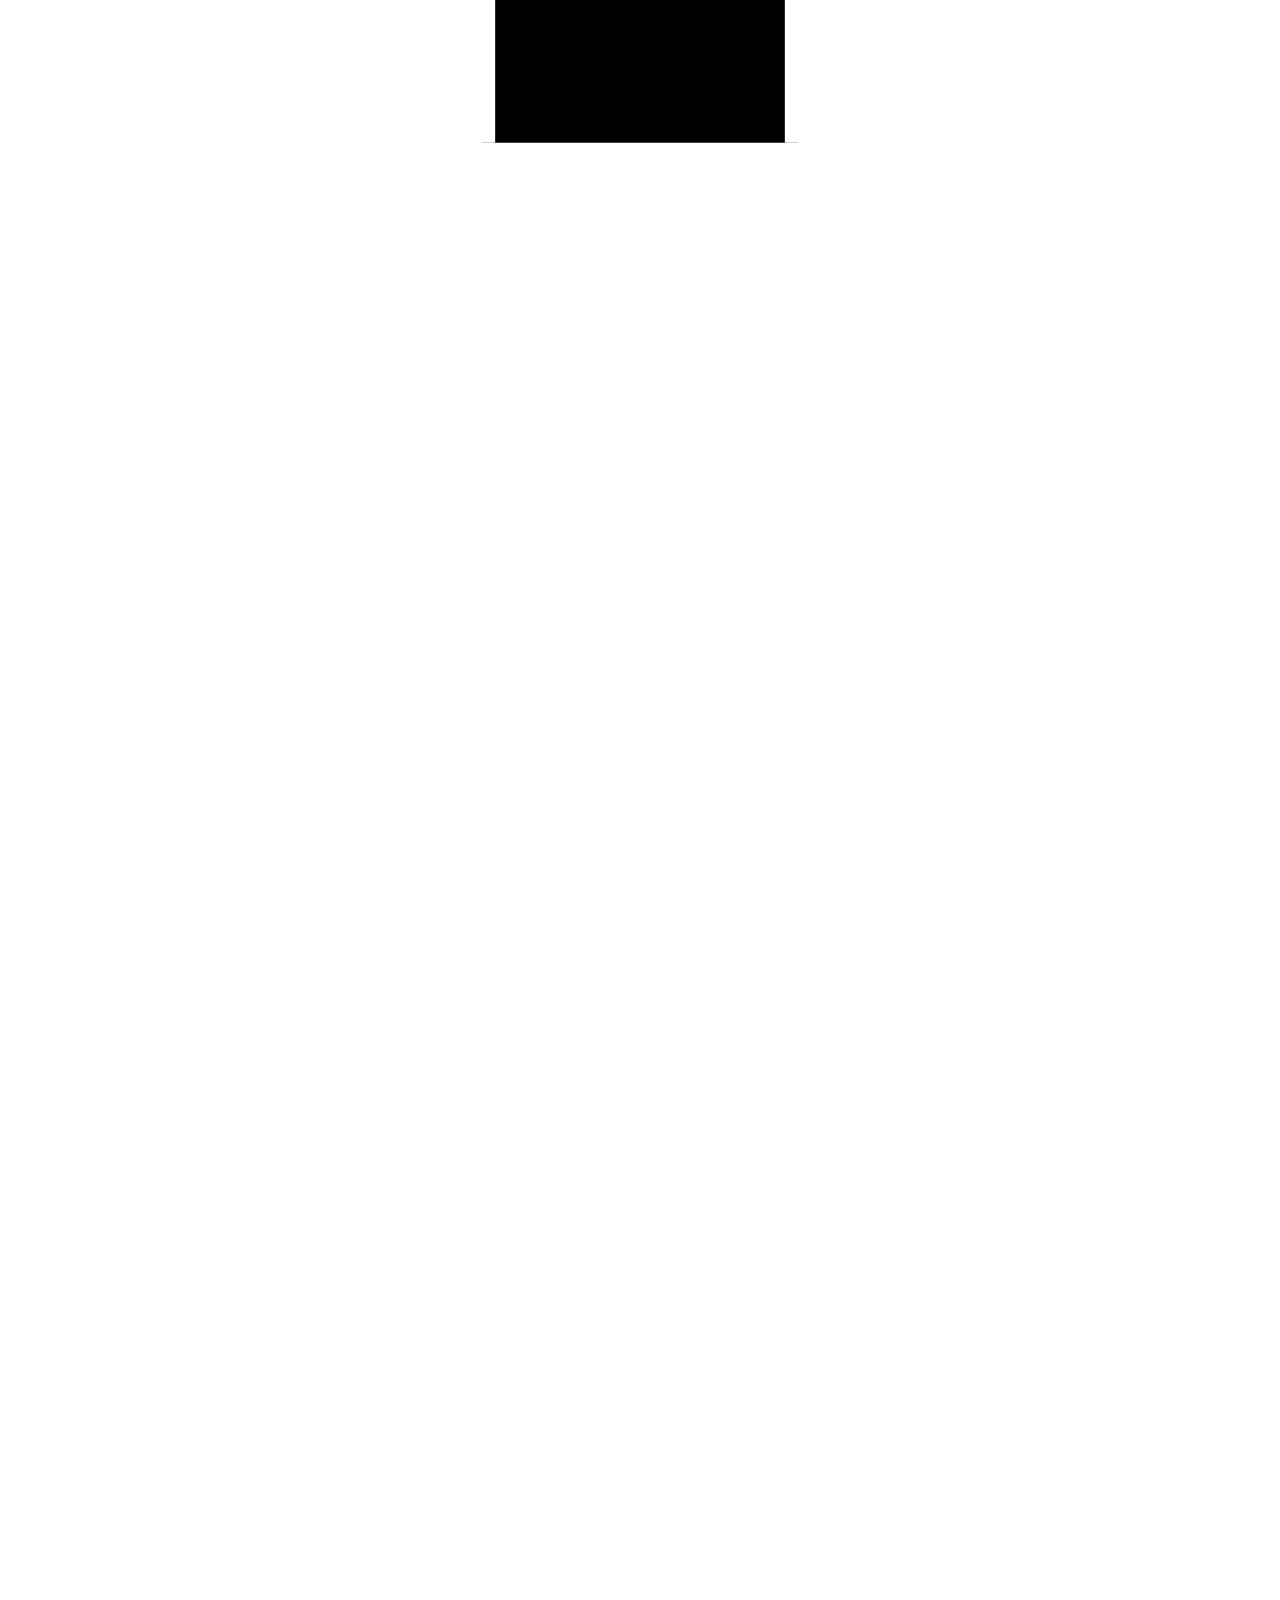
==== commit 8ce58071: "Add Discord error alerts, HEIC support, language subpages, and tabbed reel creation UI - Discord web" ====
--- a/app/static/index.html
+++ b/app/static/index.html
@@ -54,95 +54,120 @@
 
   <main class="max-w-6xl mx-auto px-4 py-8 space-y-8">
 
-    <!-- ===== Otomoto Import Section ===== -->
+    <!-- ===== New Reel — Tabbed Section ===== -->
     <section class="bg-slate-800/50 border border-slate-700 rounded-xl p-6">
-      <h2 class="text-lg font-semibold mb-5" x-text="t('otomoto.title')"></h2>
-      <p class="text-sm text-slate-400 mb-4" x-text="t('otomoto.subtitle')"></p>
-
-      <div class="flex flex-col sm:flex-row gap-3">
-        <input
-          type="url"
-          x-model="otomotoUrl"
-          :placeholder="t('otomoto.placeholder')"
-          class="flex-1 bg-slate-900 border border-slate-600 rounded-lg px-4 py-2.5 text-sm text-slate-200 placeholder-slate-500 focus:border-blue-500 focus:outline-none focus:ring-2 focus:ring-blue-500/40"
-        />
+
+      <!-- Tab switcher -->
+      <div class="flex rounded-lg overflow-hidden border border-slate-600 mb-6">
         <button
-          @click="importOtomoto()"
-          :disabled="otomotoLoading"
-          class="px-5 py-2.5 bg-orange-600 hover:bg-orange-500 disabled:bg-slate-600 disabled:cursor-not-allowed text-white font-medium rounded-lg transition-colors whitespace-nowrap focus:outline-none focus:ring-2 focus:ring-orange-500 focus:ring-offset-2 focus:ring-offset-slate-900"
+          @click="createTab = 'url'"
+          class="flex-1 px-4 py-2.5 text-sm font-medium transition-colors focus:outline-none flex items-center justify-center gap-2"
+          :class="createTab === 'url' ? 'bg-blue-600 text-white' : 'bg-slate-800 text-slate-400 hover:bg-slate-700'"
         >
-          <span x-show="!otomotoLoading" x-text="t('otomoto.import')"></span>
-          <span x-show="otomotoLoading" class="flex items-center gap-2">
-            <svg class="animate-spin h-4 w-4" viewBox="0 0 24 24">
-              <circle class="opacity-25" cx="12" cy="12" r="10" stroke="currentColor" stroke-width="4" fill="none"></circle>
-              <path class="opacity-75" fill="currentColor" d="M4 12a8 8 0 018-8V0C5.373 0 0 5.373 0 12h4z"></path>
-            </svg>
-            <span x-text="t('otomoto.loading')"></span>
-          </span>
+          <svg class="w-4 h-4" fill="none" stroke="currentColor" viewBox="0 0 24 24">
+            <path stroke-linecap="round" stroke-linejoin="round" stroke-width="1.5" d="M13.828 10.172a4 4 0 00-5.656 0l-4 4a4 4 0 105.656 5.656l1.102-1.101m-.758-4.899a4 4 0 005.656 0l4-4a4 4 0 00-5.656-5.656l-1.1 1.1" />
+          </svg>
+          <span x-text="t('tabs.fromUrl')"></span>
         </button>
-      </div>
-
-      <!-- Error -->
-      <div x-show="otomotoError" x-cloak class="mt-3 px-4 py-2 bg-red-900/40 border border-red-800 rounded-lg text-sm text-red-300" role="alert" x-text="otomotoError"></div>
-
-      <!-- Otomoto preview card -->
-      <template x-if="otomotoListing">
-        <div class="mt-4 p-4 bg-slate-900/60 border border-slate-700/50 rounded-lg">
-          <div class="flex items-start justify-between gap-4 mb-3">
-            <div>
-              <h3 class="text-base font-semibold text-slate-200" x-text="otomotoListing.title"></h3>
-              <p class="text-lg font-bold text-emerald-400 mt-1">
-                <span x-text="Number(otomotoListing.price).toLocaleString('pl-PL')"></span>
-                <span class="text-sm font-normal text-slate-400" x-text="otomotoListing.currency"></span>
-              </p>
-            </div>
-          </div>
-          <div class="flex flex-wrap gap-2 mb-3">
-            <template x-for="tag in [otomotoListing.year, otomotoListing.mileage, otomotoListing.fuel_type, otomotoListing.engine_power, otomotoListing.gearbox, otomotoListing.color].filter(Boolean)">
-              <span class="px-2 py-0.5 bg-slate-700 rounded text-xs text-slate-300" x-text="tag"></span>
-            </template>
-          </div>
-          <p class="text-xs text-slate-500 mb-3">
-            <span x-text="otomotoListing.photo_urls.length"></span> <span x-text="t('otomoto.photos')"></span>
-            <span class="mx-1">&middot;</span>
-            <span x-text="otomotoListing.location"></span>
-          </p>
-          <!-- Photo preview -->
-          <div class="flex gap-2 overflow-x-auto pb-2 mb-4" x-show="otomotoListing.photo_urls.length > 0">
-            <template x-for="(url, idx) in otomotoListing.photo_urls.slice(0, 6)" :key="idx">
-              <img :src="url" :alt="otomotoListing.title" class="h-20 w-auto rounded-md object-cover flex-shrink-0 border border-slate-600" />
-            </template>
-            <div x-show="otomotoListing.photo_urls.length > 6" class="h-20 w-20 rounded-md bg-slate-700 flex items-center justify-center flex-shrink-0 text-sm text-slate-400">
-              +<span x-text="otomotoListing.photo_urls.length - 6"></span>
-            </div>
-          </div>
-          <button
-            @click="generateFromOtomoto()"
-            :disabled="otomotoGenerating"
-            class="w-full md:w-auto px-6 py-2.5 bg-blue-600 hover:bg-blue-500 disabled:bg-slate-600 disabled:cursor-not-allowed text-white font-medium rounded-lg transition-colors focus:outline-none focus:ring-2 focus:ring-blue-500 focus:ring-offset-2 focus:ring-offset-slate-900"
+        <button
+          @click="createTab = 'manual'"
+          class="flex-1 px-4 py-2.5 text-sm font-medium transition-colors focus:outline-none flex items-center justify-center gap-2"
+          :class="createTab === 'manual' ? 'bg-blue-600 text-white' : 'bg-slate-800 text-slate-400 hover:bg-slate-700'"
+        >
+          <svg class="w-4 h-4" fill="none" stroke="currentColor" viewBox="0 0 24 24">
+            <path stroke-linecap="round" stroke-linejoin="round" stroke-width="1.5" d="M4 16l4.586-4.586a2 2 0 012.828 0L16 16m-2-2l1.586-1.586a2 2 0 012.828 0L20 14m-6-6h.01M6 20h12a2 2 0 002-2V6a2 2 0 00-2-2H6a2 2 0 00-2 2v12a2 2 0 002 2z" />
+          </svg>
+          <span x-text="t('tabs.fromMedia')"></span>
+        </button>
+      </div>
+
+      <!-- ===== TAB: From URL ===== -->
+      <div x-show="createTab === 'url'" x-cloak>
+        <p class="text-sm text-slate-400 mb-4" x-text="t('otomoto.subtitle')"></p>
+
+        <div class="flex flex-col sm:flex-row gap-3">
+          <input
+            type="url"
+            x-model="otomotoUrl"
+            :placeholder="t('otomoto.placeholder')"
+            class="flex-1 bg-slate-900 border border-slate-600 rounded-lg px-4 py-2.5 text-sm text-slate-200 placeholder-slate-500 focus:border-blue-500 focus:outline-none focus:ring-2 focus:ring-blue-500/40"
+          />
+          <button
+            @click="importOtomoto()"
+            :disabled="otomotoLoading"
+            class="px-5 py-2.5 bg-orange-600 hover:bg-orange-500 disabled:bg-slate-600 disabled:cursor-not-allowed text-white font-medium rounded-lg transition-colors whitespace-nowrap focus:outline-none focus:ring-2 focus:ring-orange-500 focus:ring-offset-2 focus:ring-offset-slate-900"
           >
-            <span x-show="!otomotoGenerating" x-text="t('otomoto.generate')"></span>
-            <span x-show="otomotoGenerating" class="flex items-center gap-2">
+            <span x-show="!otomotoLoading" x-text="t('otomoto.import')"></span>
+            <span x-show="otomotoLoading" class="flex items-center gap-2">
               <svg class="animate-spin h-4 w-4" viewBox="0 0 24 24">
                 <circle class="opacity-25" cx="12" cy="12" r="10" stroke="currentColor" stroke-width="4" fill="none"></circle>
                 <path class="opacity-75" fill="currentColor" d="M4 12a8 8 0 018-8V0C5.373 0 0 5.373 0 12h4z"></path>
               </svg>
-              <span x-text="t('otomoto.generating')"></span>
+              <span x-text="t('otomoto.loading')"></span>
             </span>
           </button>
         </div>
-      </template>
-    </section>
-
-    <!-- Generated sales copy preview -->
-    <div x-show="otomotoSalesCopy" x-cloak class="bg-emerald-900/20 border border-emerald-700/40 rounded-xl p-5">
-      <h3 class="text-sm font-semibold text-emerald-400 uppercase tracking-wide mb-2" x-text="t('otomoto.salesCopyTitle')"></h3>
-      <p class="text-sm text-slate-300 leading-relaxed whitespace-pre-line" x-text="otomotoSalesCopy"></p>
-    </div>
-
-    <!-- ===== Upload Section — Single Panel ===== -->
-    <section class="bg-slate-800/50 border border-slate-700 rounded-xl p-6">
-      <h2 class="text-lg font-semibold mb-5" x-text="t('upload.title')"></h2>
+
+        <!-- Error -->
+        <div x-show="otomotoError" x-cloak class="mt-3 px-4 py-2 bg-red-900/40 border border-red-800 rounded-lg text-sm text-red-300" role="alert" x-text="otomotoError"></div>
+
+        <!-- Otomoto preview card -->
+        <template x-if="otomotoListing">
+          <div class="mt-4 p-4 bg-slate-900/60 border border-slate-700/50 rounded-lg">
+            <div class="flex items-start justify-between gap-4 mb-3">
+              <div>
+                <h3 class="text-base font-semibold text-slate-200" x-text="otomotoListing.title"></h3>
+                <p class="text-lg font-bold text-emerald-400 mt-1">
+                  <span x-text="Number(otomotoListing.price).toLocaleString('pl-PL')"></span>
+                  <span class="text-sm font-normal text-slate-400" x-text="otomotoListing.currency"></span>
+                </p>
+              </div>
+            </div>
+            <div class="flex flex-wrap gap-2 mb-3">
+              <template x-for="tag in [otomotoListing.year, otomotoListing.mileage, otomotoListing.fuel_type, otomotoListing.engine_power, otomotoListing.gearbox, otomotoListing.color].filter(Boolean)">
+                <span class="px-2 py-0.5 bg-slate-700 rounded text-xs text-slate-300" x-text="tag"></span>
+              </template>
+            </div>
+            <p class="text-xs text-slate-500 mb-3">
+              <span x-text="otomotoListing.photo_urls.length"></span> <span x-text="t('otomoto.photos')"></span>
+              <span class="mx-1">&middot;</span>
+              <span x-text="otomotoListing.location"></span>
+            </p>
+            <!-- Photo preview -->
+            <div class="flex gap-2 overflow-x-auto pb-2 mb-4" x-show="otomotoListing.photo_urls.length > 0">
+              <template x-for="(url, idx) in otomotoListing.photo_urls.slice(0, 6)" :key="idx">
+                <img :src="url" :alt="otomotoListing.title" class="h-20 w-auto rounded-md object-cover flex-shrink-0 border border-slate-600" />
+              </template>
+              <div x-show="otomotoListing.photo_urls.length > 6" class="h-20 w-20 rounded-md bg-slate-700 flex items-center justify-center flex-shrink-0 text-sm text-slate-400">
+                +<span x-text="otomotoListing.photo_urls.length - 6"></span>
+              </div>
+            </div>
+            <button
+              @click="generateFromOtomoto()"
+              :disabled="otomotoGenerating"
+              class="w-full md:w-auto px-6 py-2.5 bg-blue-600 hover:bg-blue-500 disabled:bg-slate-600 disabled:cursor-not-allowed text-white font-medium rounded-lg transition-colors focus:outline-none focus:ring-2 focus:ring-blue-500 focus:ring-offset-2 focus:ring-offset-slate-900"
+            >
+              <span x-show="!otomotoGenerating" x-text="t('otomoto.generate')"></span>
+              <span x-show="otomotoGenerating" class="flex items-center gap-2">
+                <svg class="animate-spin h-4 w-4" viewBox="0 0 24 24">
+                  <circle class="opacity-25" cx="12" cy="12" r="10" stroke="currentColor" stroke-width="4" fill="none"></circle>
+                  <path class="opacity-75" fill="currentColor" d="M4 12a8 8 0 018-8V0C5.373 0 0 5.373 0 12h4z"></path>
+                </svg>
+                <span x-text="t('otomoto.generating')"></span>
+              </span>
+            </button>
+          </div>
+        </template>
+
+        <!-- Generated sales copy preview -->
+        <div x-show="otomotoSalesCopy" x-cloak class="mt-4 bg-emerald-900/20 border border-emerald-700/40 rounded-lg p-5">
+          <h3 class="text-sm font-semibold text-emerald-400 uppercase tracking-wide mb-2" x-text="t('otomoto.salesCopyTitle')"></h3>
+          <p class="text-sm text-slate-300 leading-relaxed whitespace-pre-line" x-text="otomotoSalesCopy"></p>
+        </div>
+      </div>
+
+      <!-- ===== TAB: From Media ===== -->
+      <div x-show="createTab === 'manual'" x-cloak>
 
       <!-- 1. Car description (text + optional voice memo) -->
       <div class="mb-5">
@@ -271,6 +296,8 @@
       <div x-show="uploading" class="w-full mt-2 bg-slate-700 rounded-full h-2 overflow-hidden" role="progressbar" :aria-valuenow="uploadProgress" aria-valuemin="0" aria-valuemax="100">
         <div class="bg-blue-500 h-2 rounded-full transition-all duration-300" :style="'width: ' + uploadProgress + '%'"></div>
       </div>
+      </div><!-- /TAB: From Media -->
+
     </section>
 
     <!-- ===== Job Detail (selected job) ===== -->
@@ -433,6 +460,17 @@
             </svg>
             <span x-text="t('job.downloadMp4')"></span>
           </a>
+          <!-- WhatsApp button — localhost only -->
+          <button
+            x-show="isLocal && otomotoPhoneNumber"
+            @click="openWhatsApp()"
+            class="inline-flex items-center gap-2 px-5 py-2.5 bg-[#25D366] hover:bg-[#20bd5a] text-white text-sm font-medium rounded-lg transition-colors focus:outline-none focus:ring-2 focus:ring-green-500 focus:ring-offset-2 focus:ring-offset-slate-900"
+          >
+            <svg class="w-4 h-4" viewBox="0 0 24 24" fill="currentColor">
+              <path d="M17.472 14.382c-.297-.149-1.758-.867-2.03-.967-.273-.099-.471-.148-.67.15-.197.297-.767.966-.94 1.164-.173.199-.347.223-.644.075-.297-.15-1.255-.463-2.39-1.475-.883-.788-1.48-1.761-1.653-2.059-.173-.297-.018-.458.13-.606.134-.133.298-.347.446-.52.149-.174.198-.298.298-.497.099-.198.05-.371-.025-.52-.075-.149-.669-1.612-.916-2.207-.242-.579-.487-.5-.669-.51-.173-.008-.371-.01-.57-.01-.198 0-.52.074-.792.372-.272.297-1.04 1.016-1.04 2.479 0 1.462 1.065 2.875 1.213 3.074.149.198 2.096 3.2 5.077 4.487.709.306 1.262.489 1.694.625.712.227 1.36.195 1.871.118.571-.085 1.758-.719 2.006-1.413.248-.694.248-1.289.173-1.413-.074-.124-.272-.198-.57-.347m-5.421 7.403h-.004a9.87 9.87 0 01-5.031-1.378l-.361-.214-3.741.982.998-3.648-.235-.374a9.86 9.86 0 01-1.51-5.26c.001-5.45 4.436-9.884 9.888-9.884 2.64 0 5.122 1.03 6.988 2.898a9.825 9.825 0 012.893 6.994c-.003 5.45-4.437 9.884-9.885 9.884m8.413-18.297A11.815 11.815 0 0012.05 0C5.495 0 .16 5.335.157 11.892c0 2.096.547 4.142 1.588 5.945L.057 24l6.305-1.654a11.882 11.882 0 005.683 1.448h.005c6.554 0 11.89-5.335 11.893-11.893a11.821 11.821 0 00-3.48-8.413z"/>
+            </svg>
+            <span x-text="t('job.sendWhatsApp')"></span>
+          </button>
         </div>
       </div>
     </section>
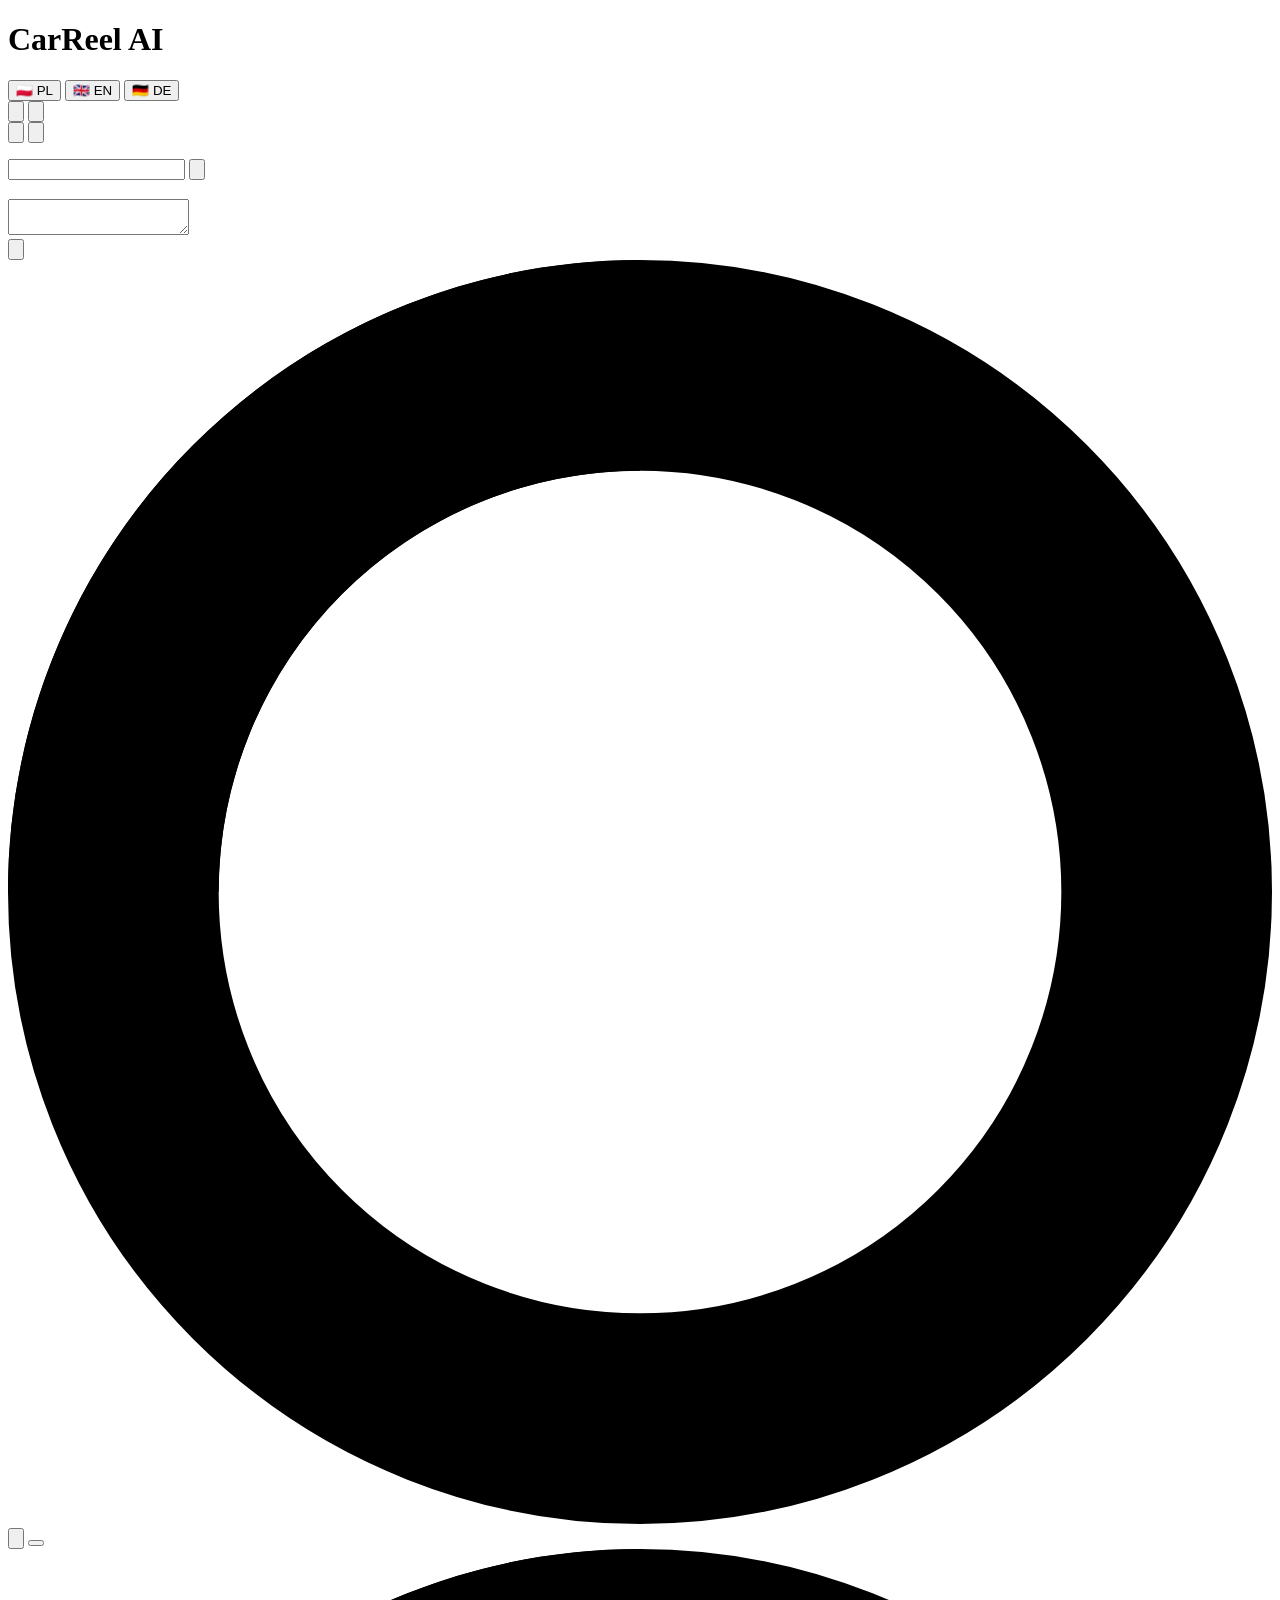
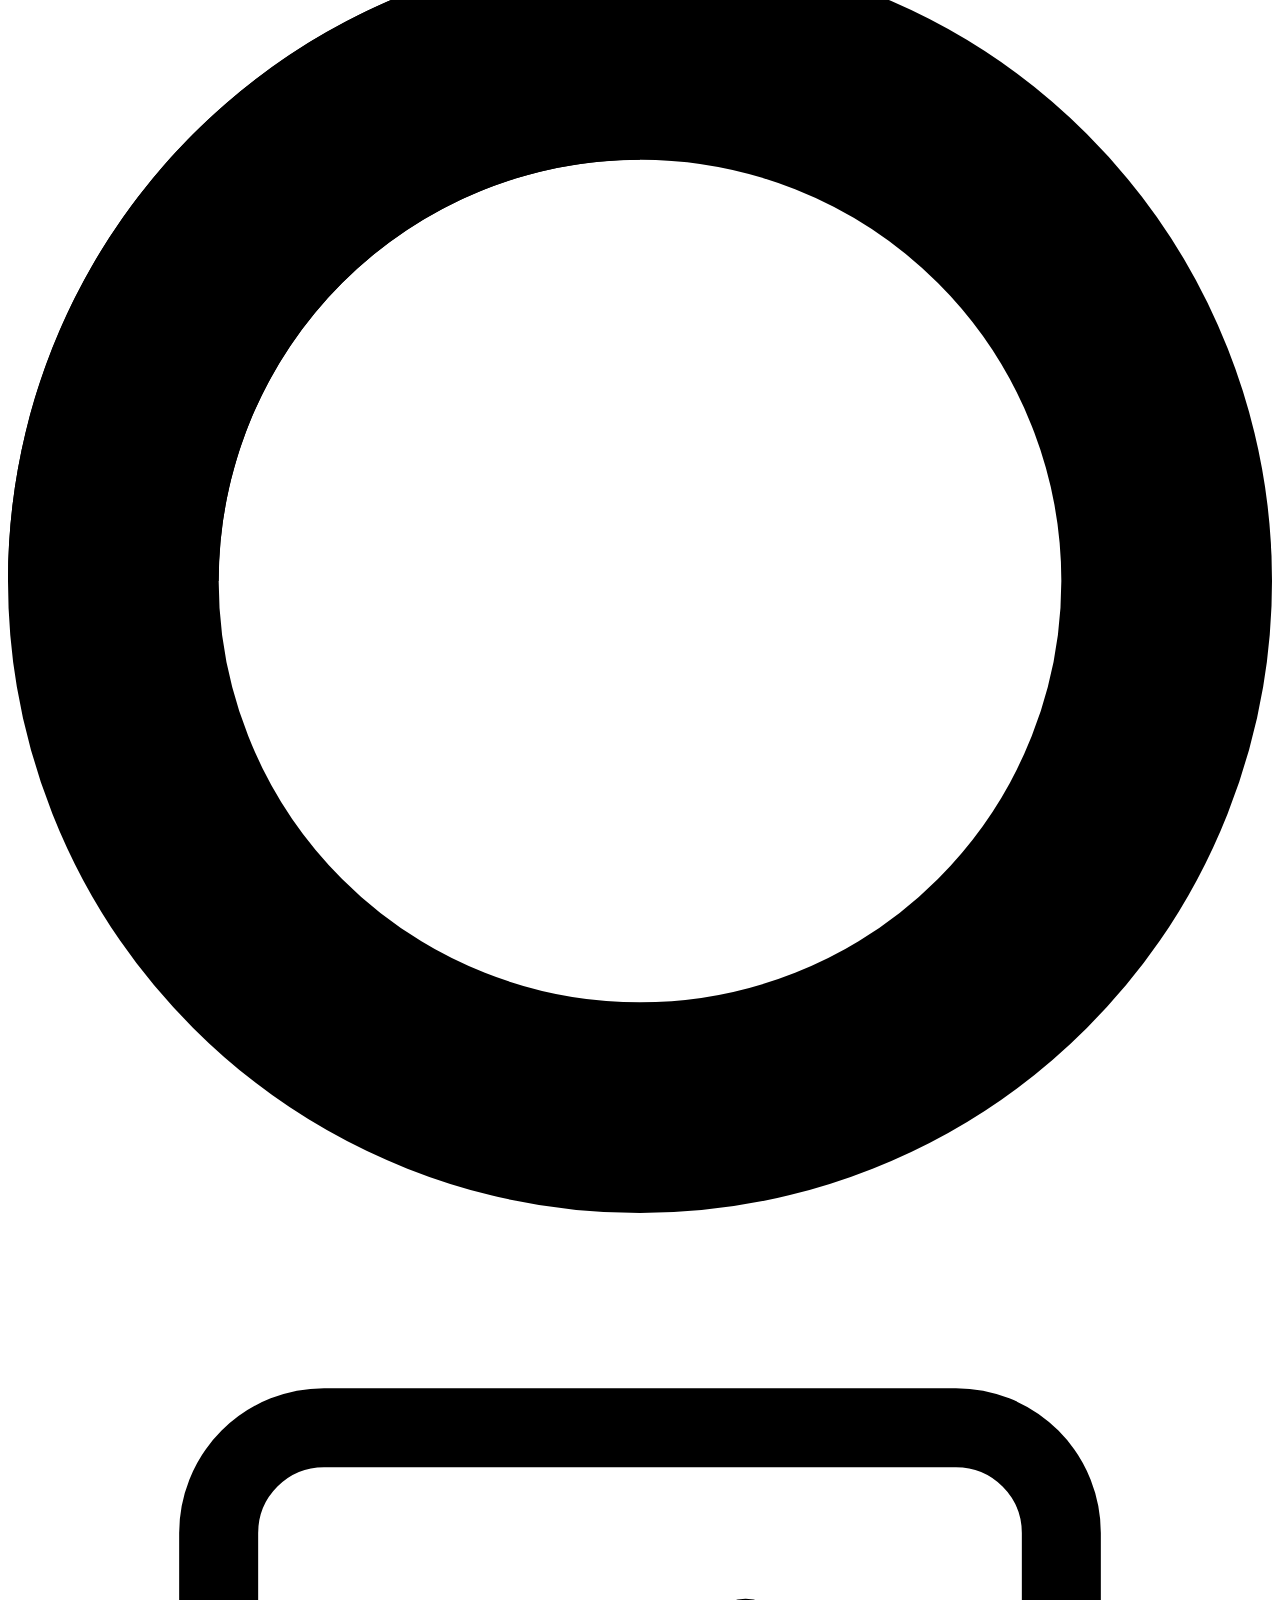
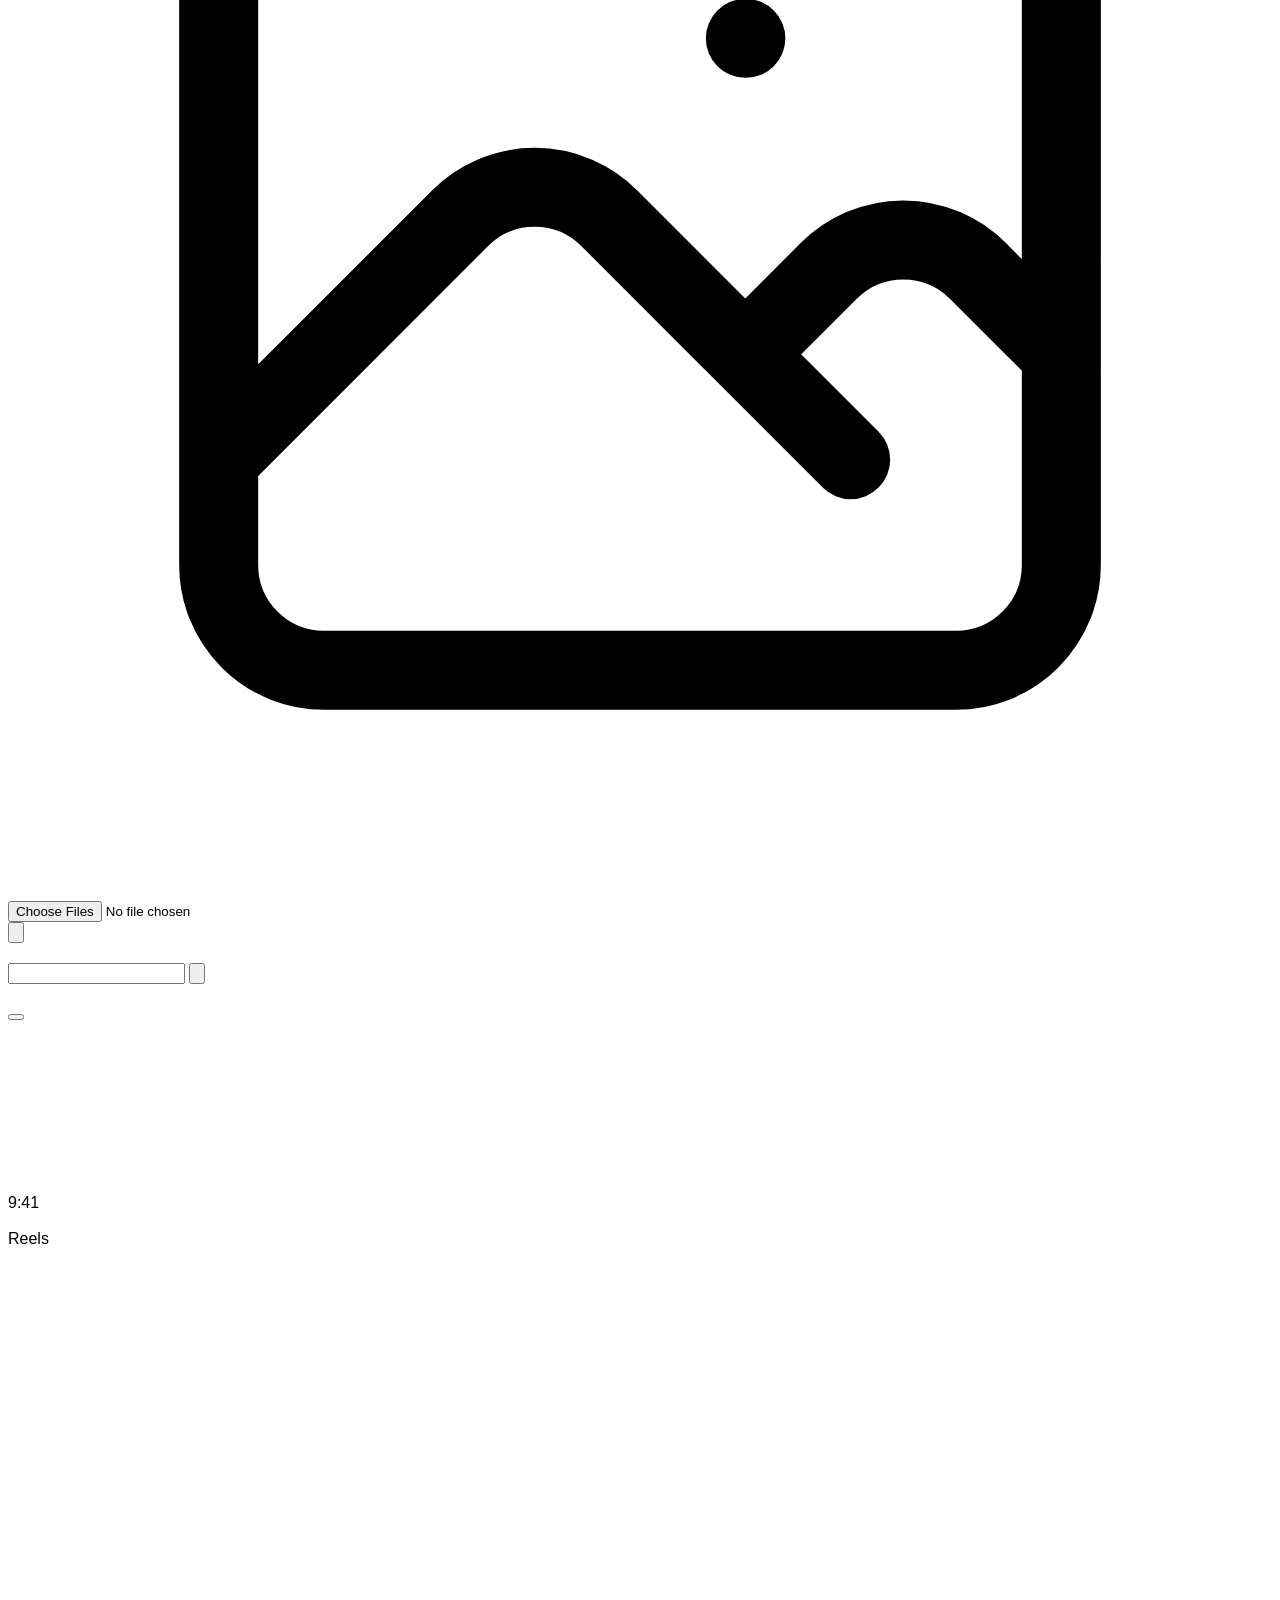
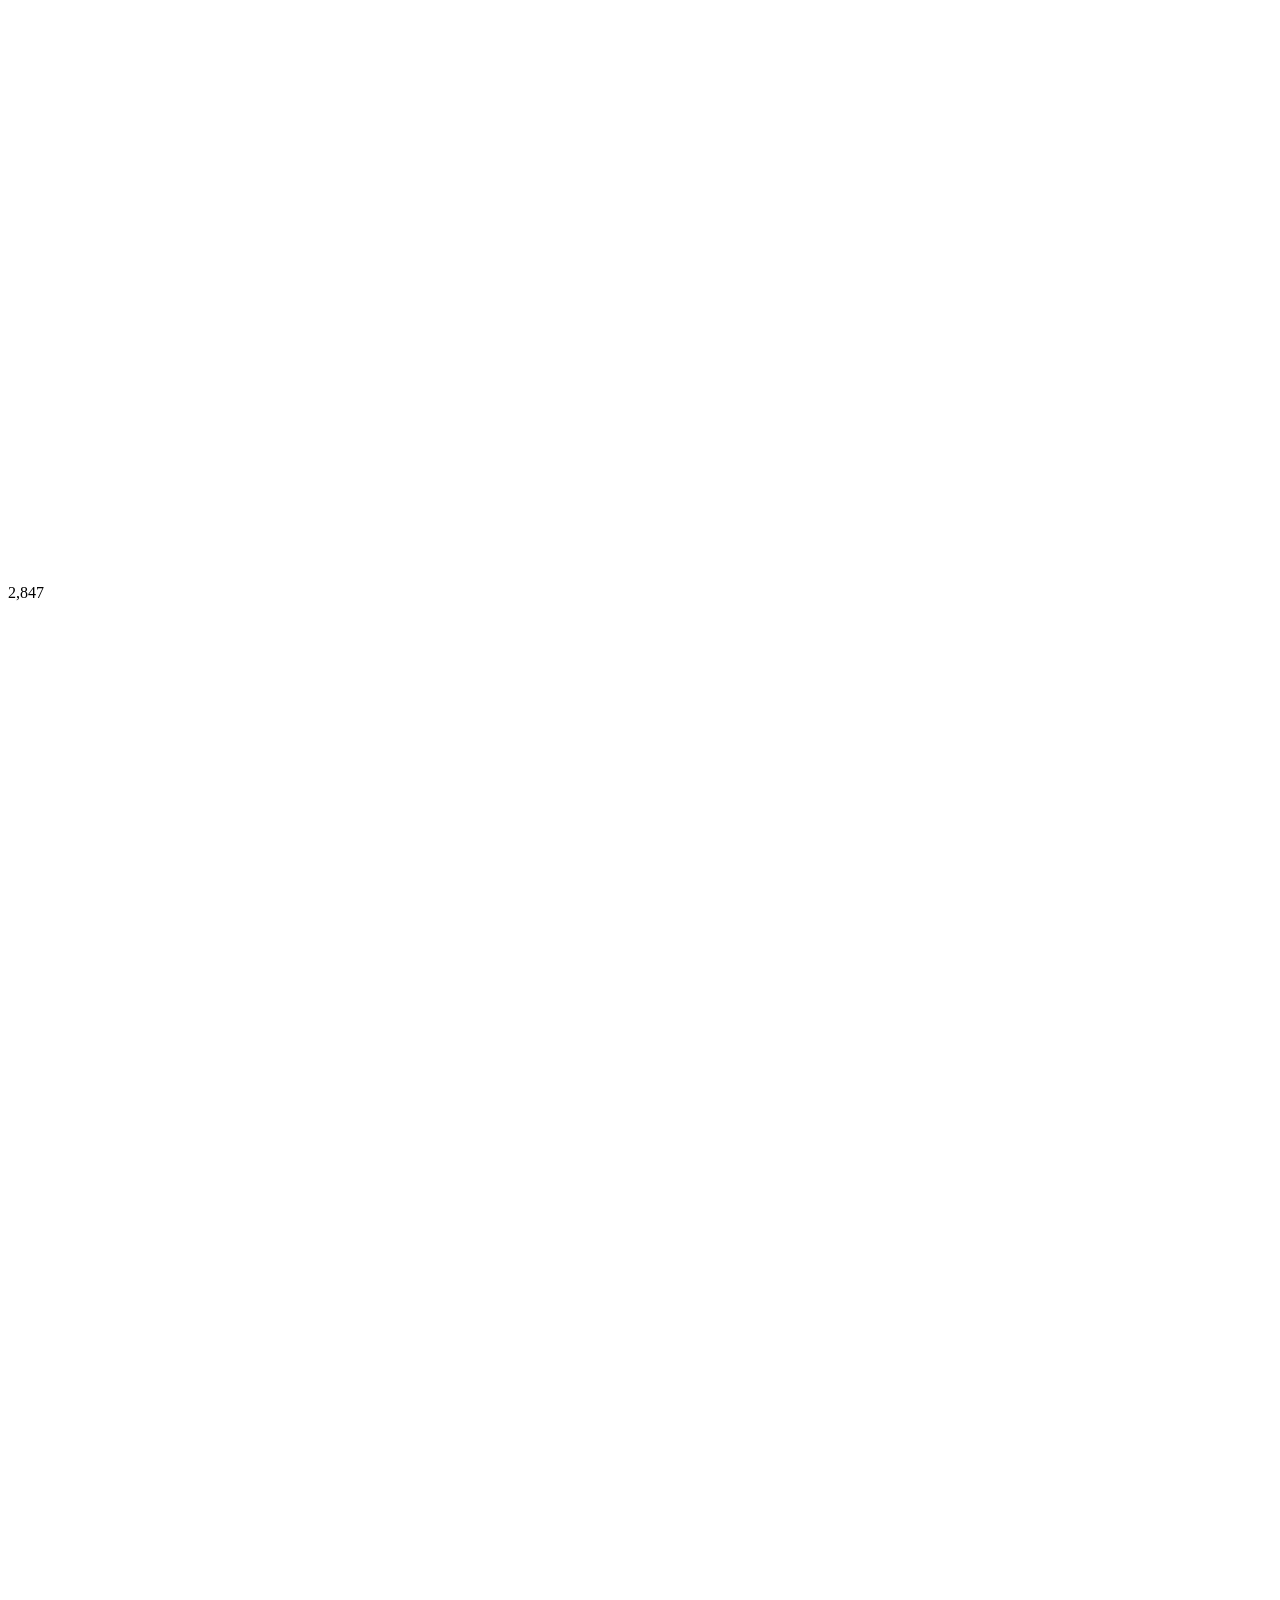
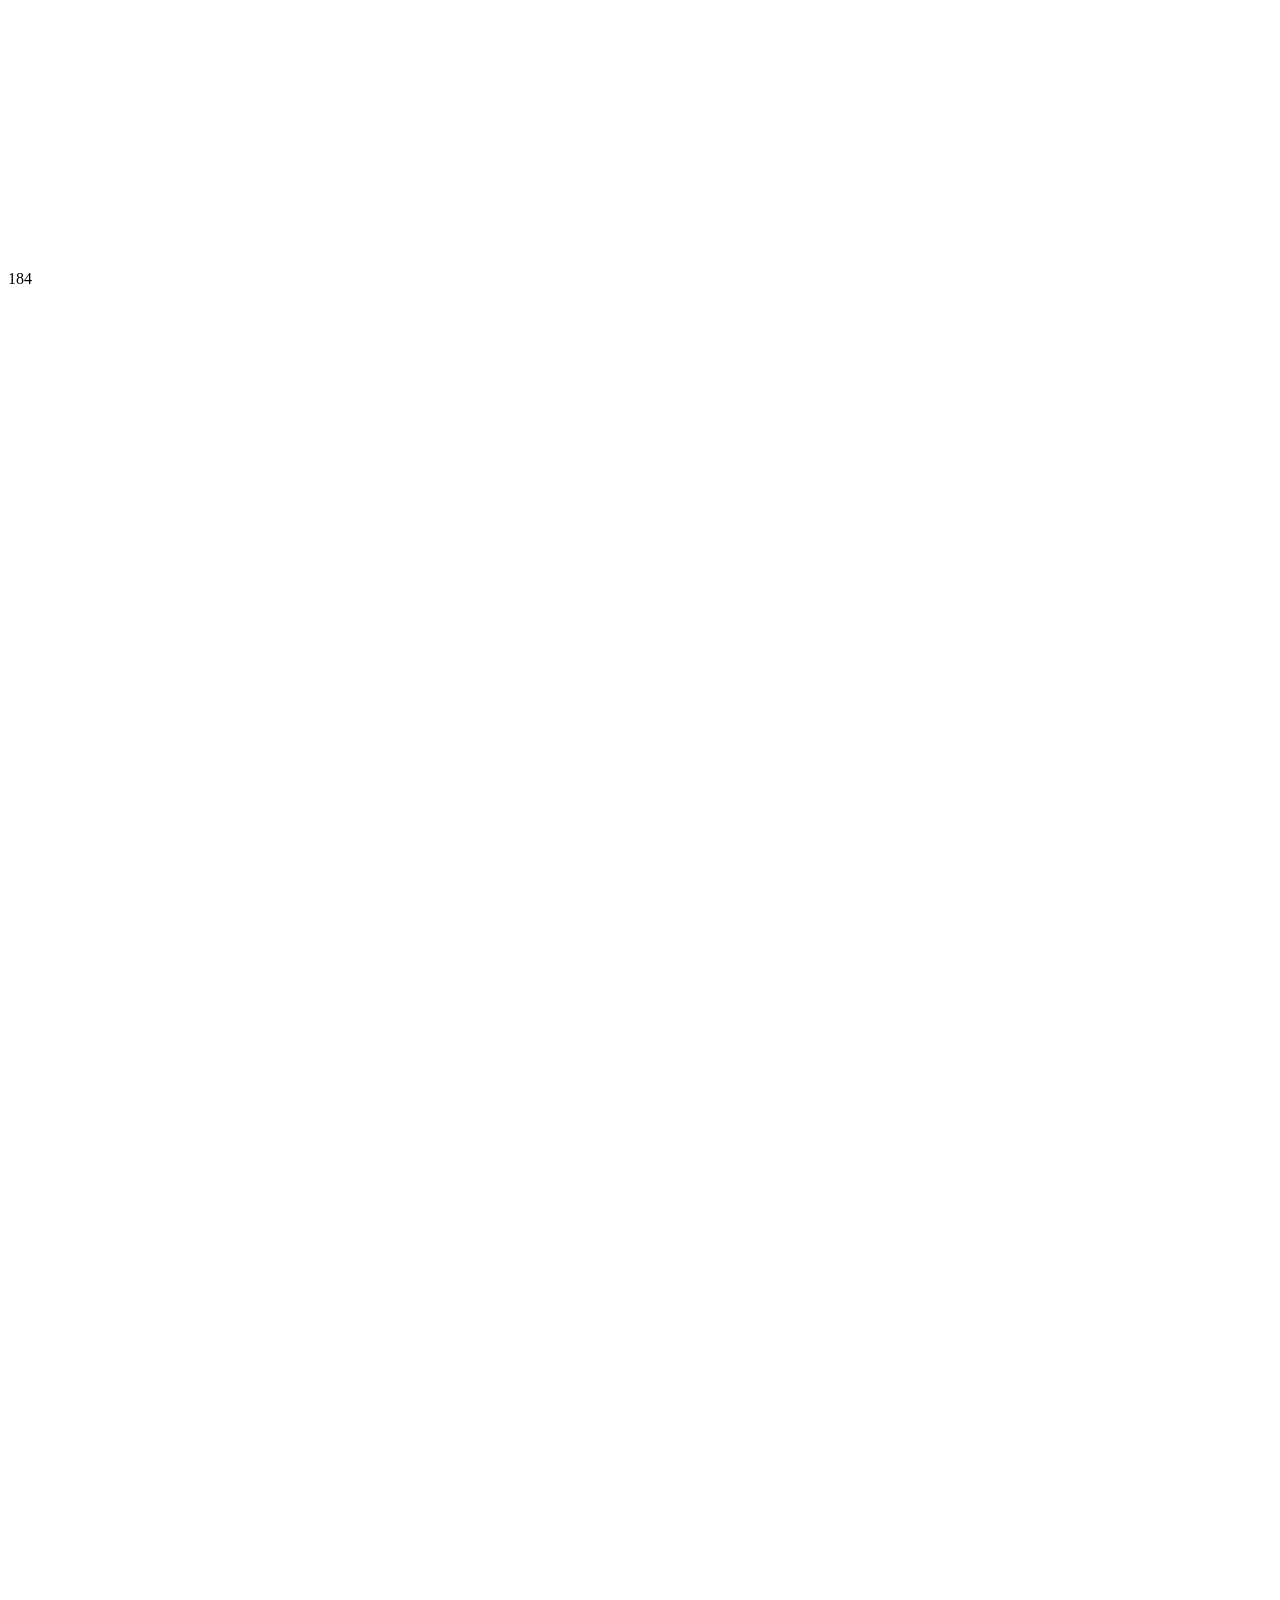
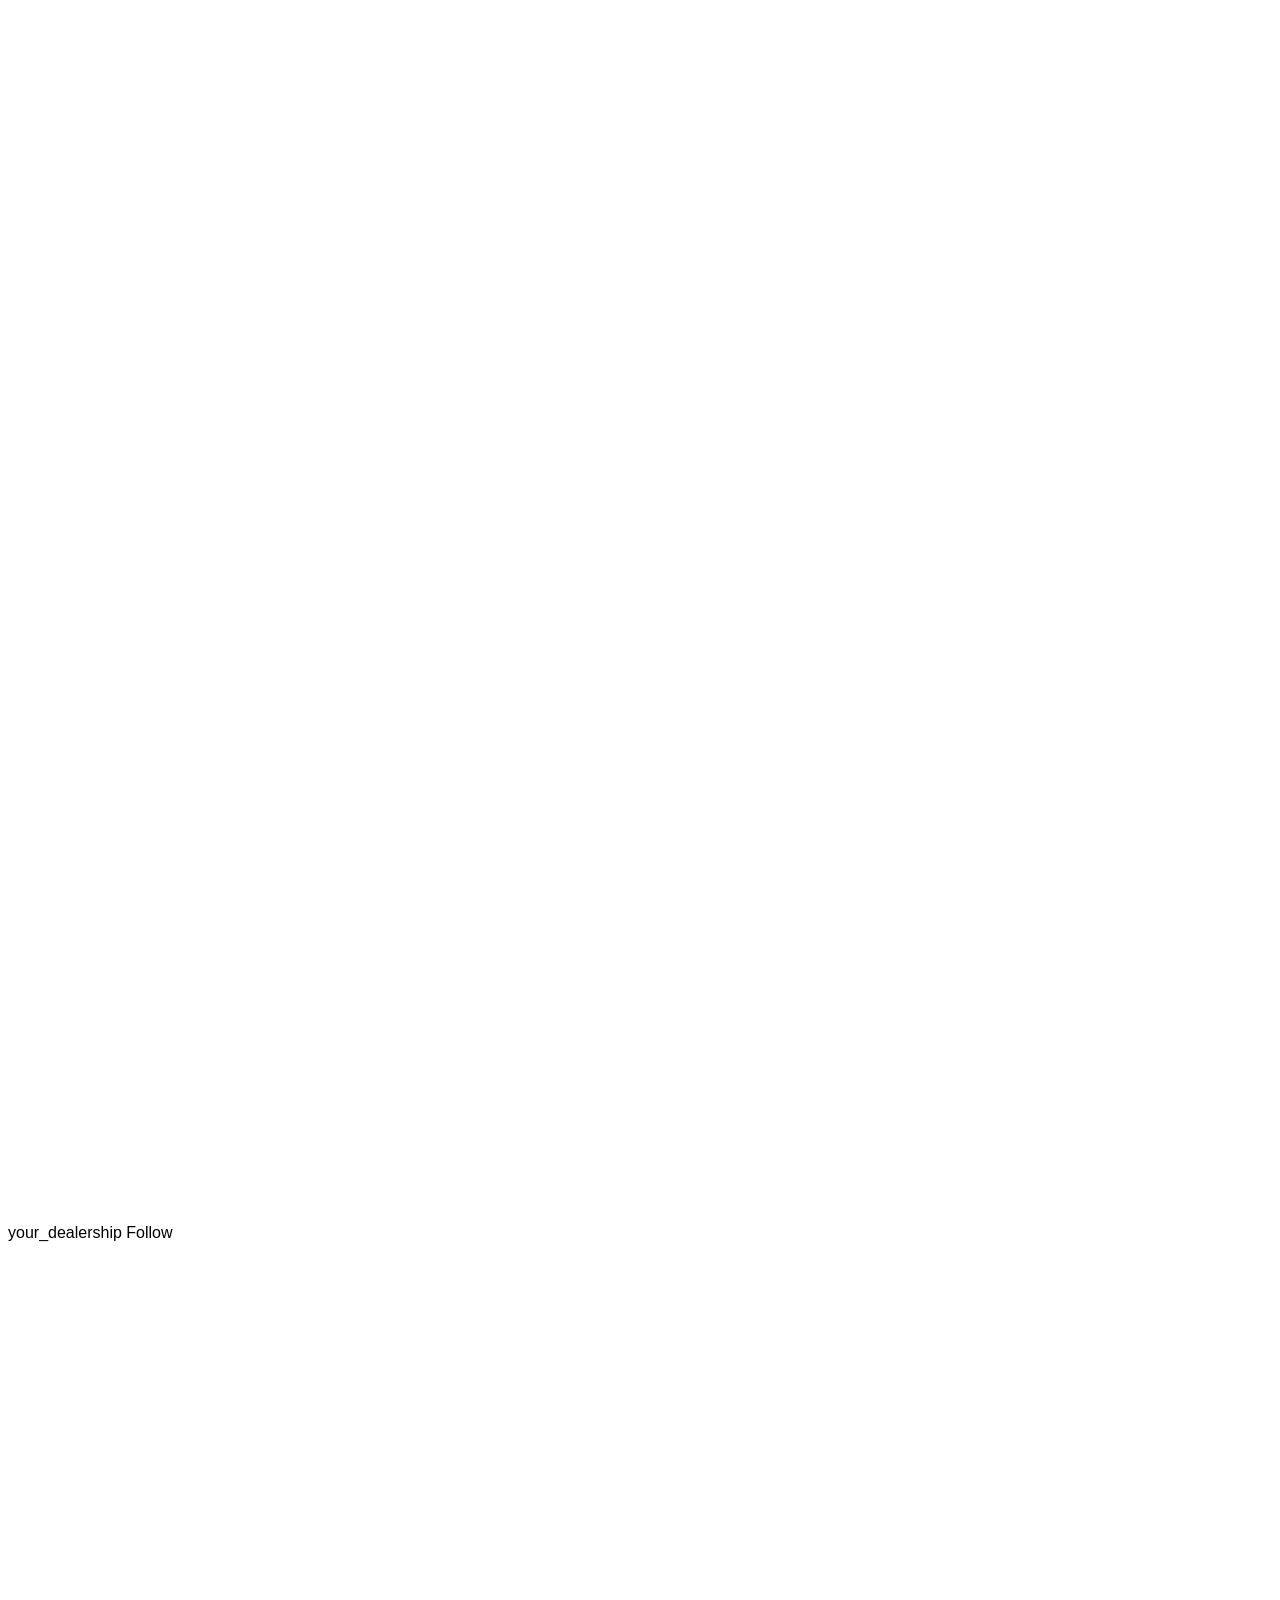
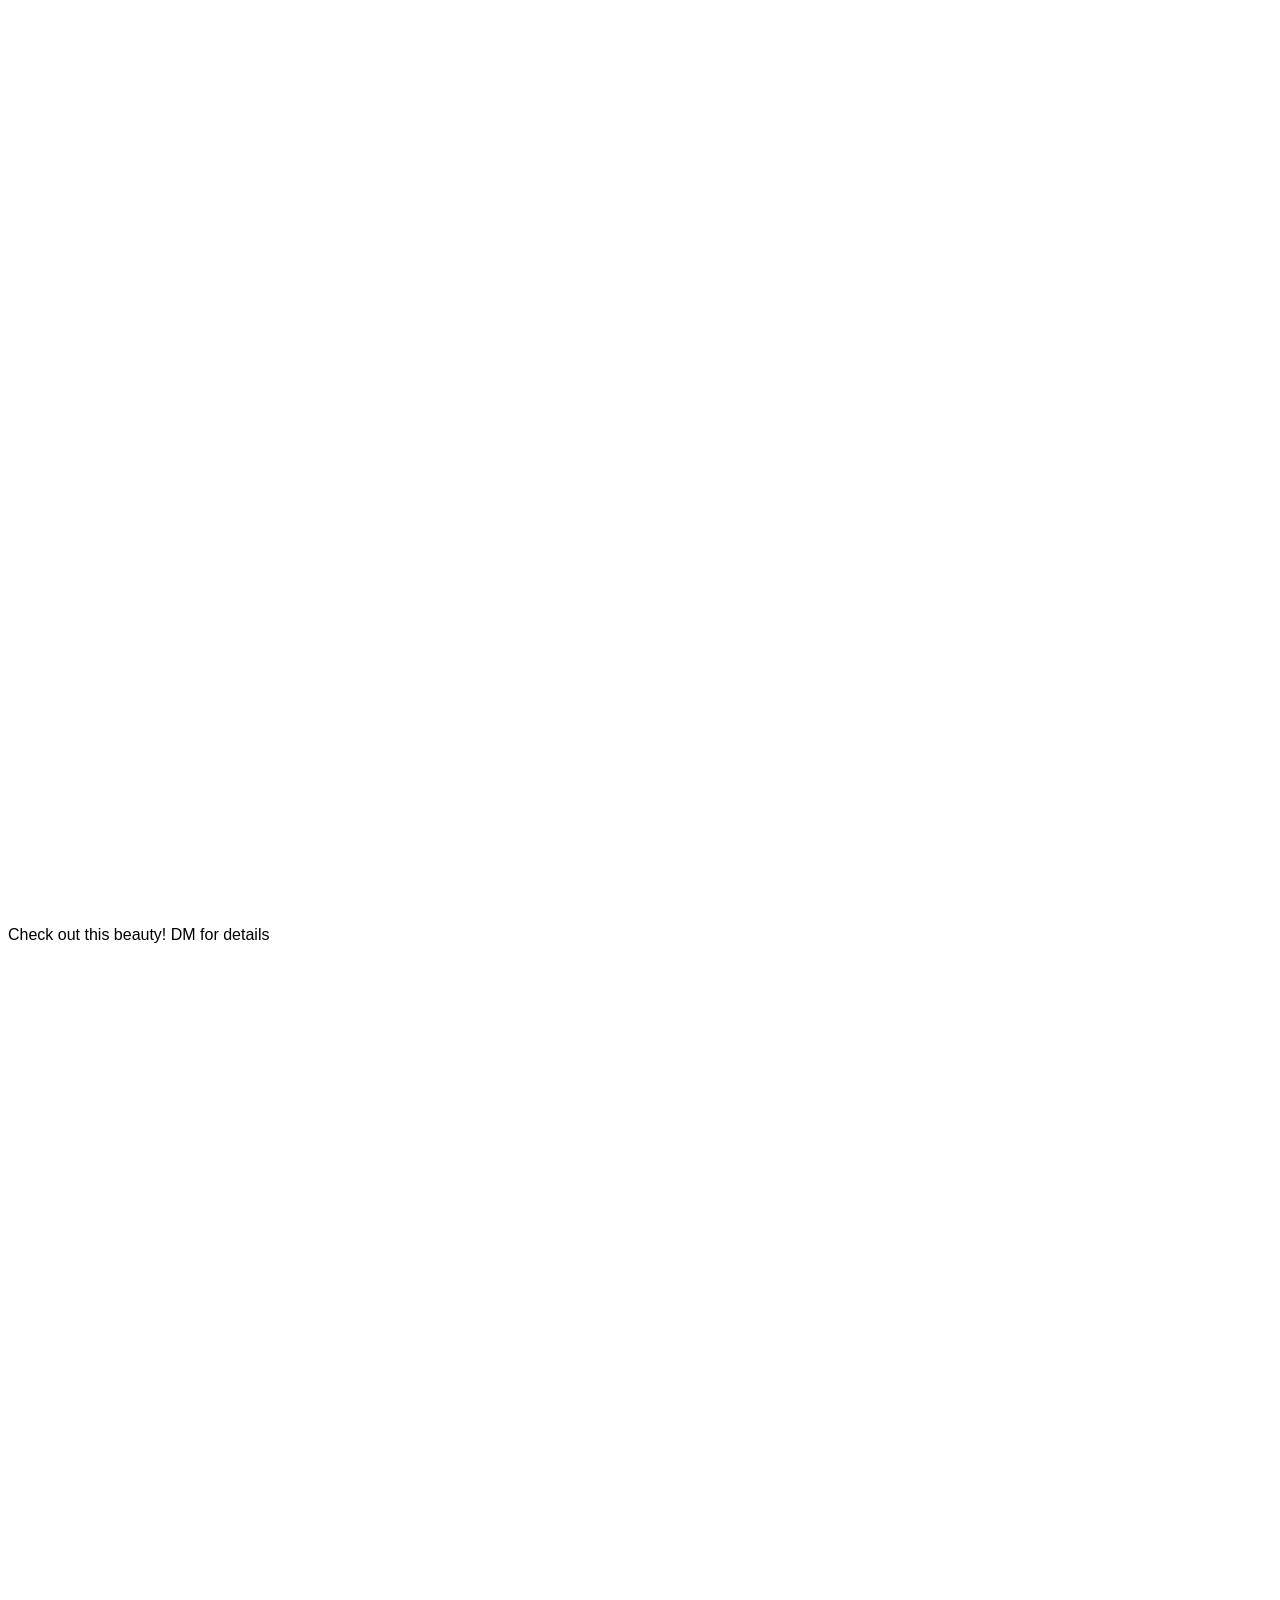
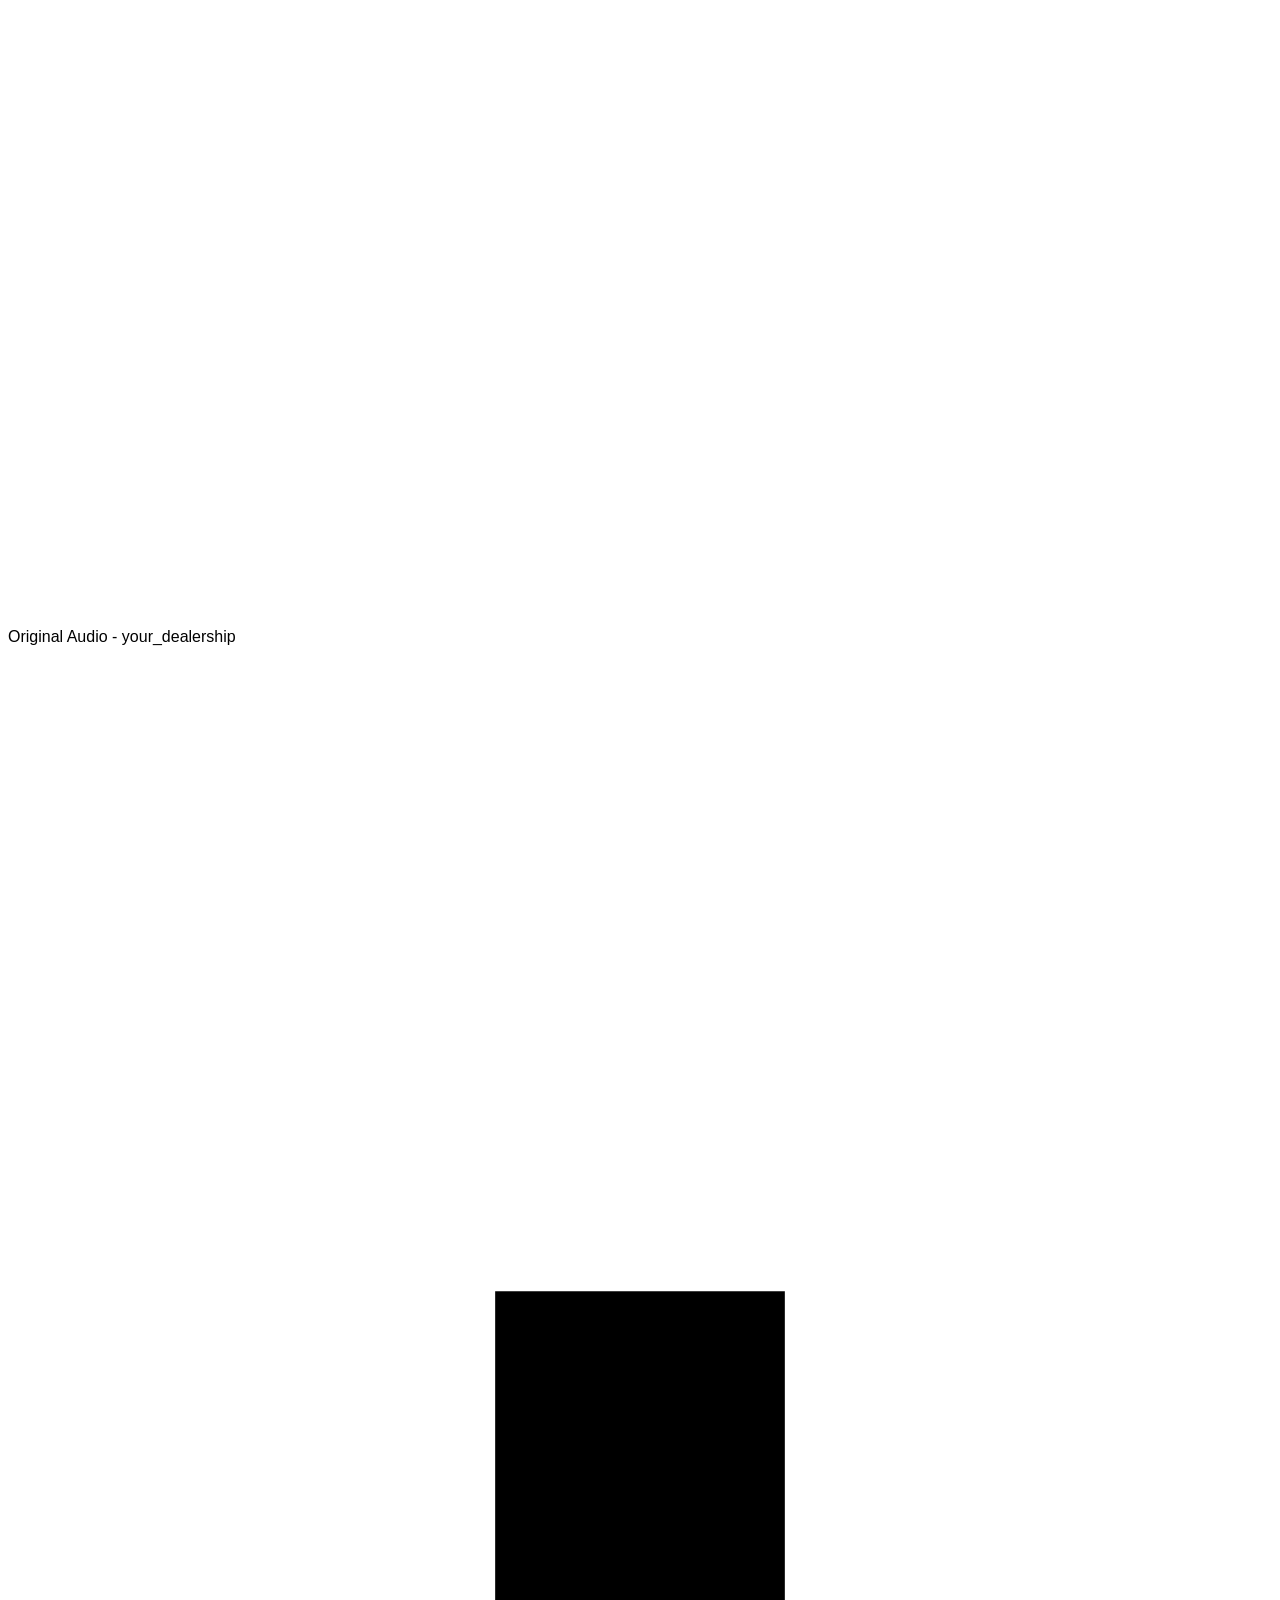
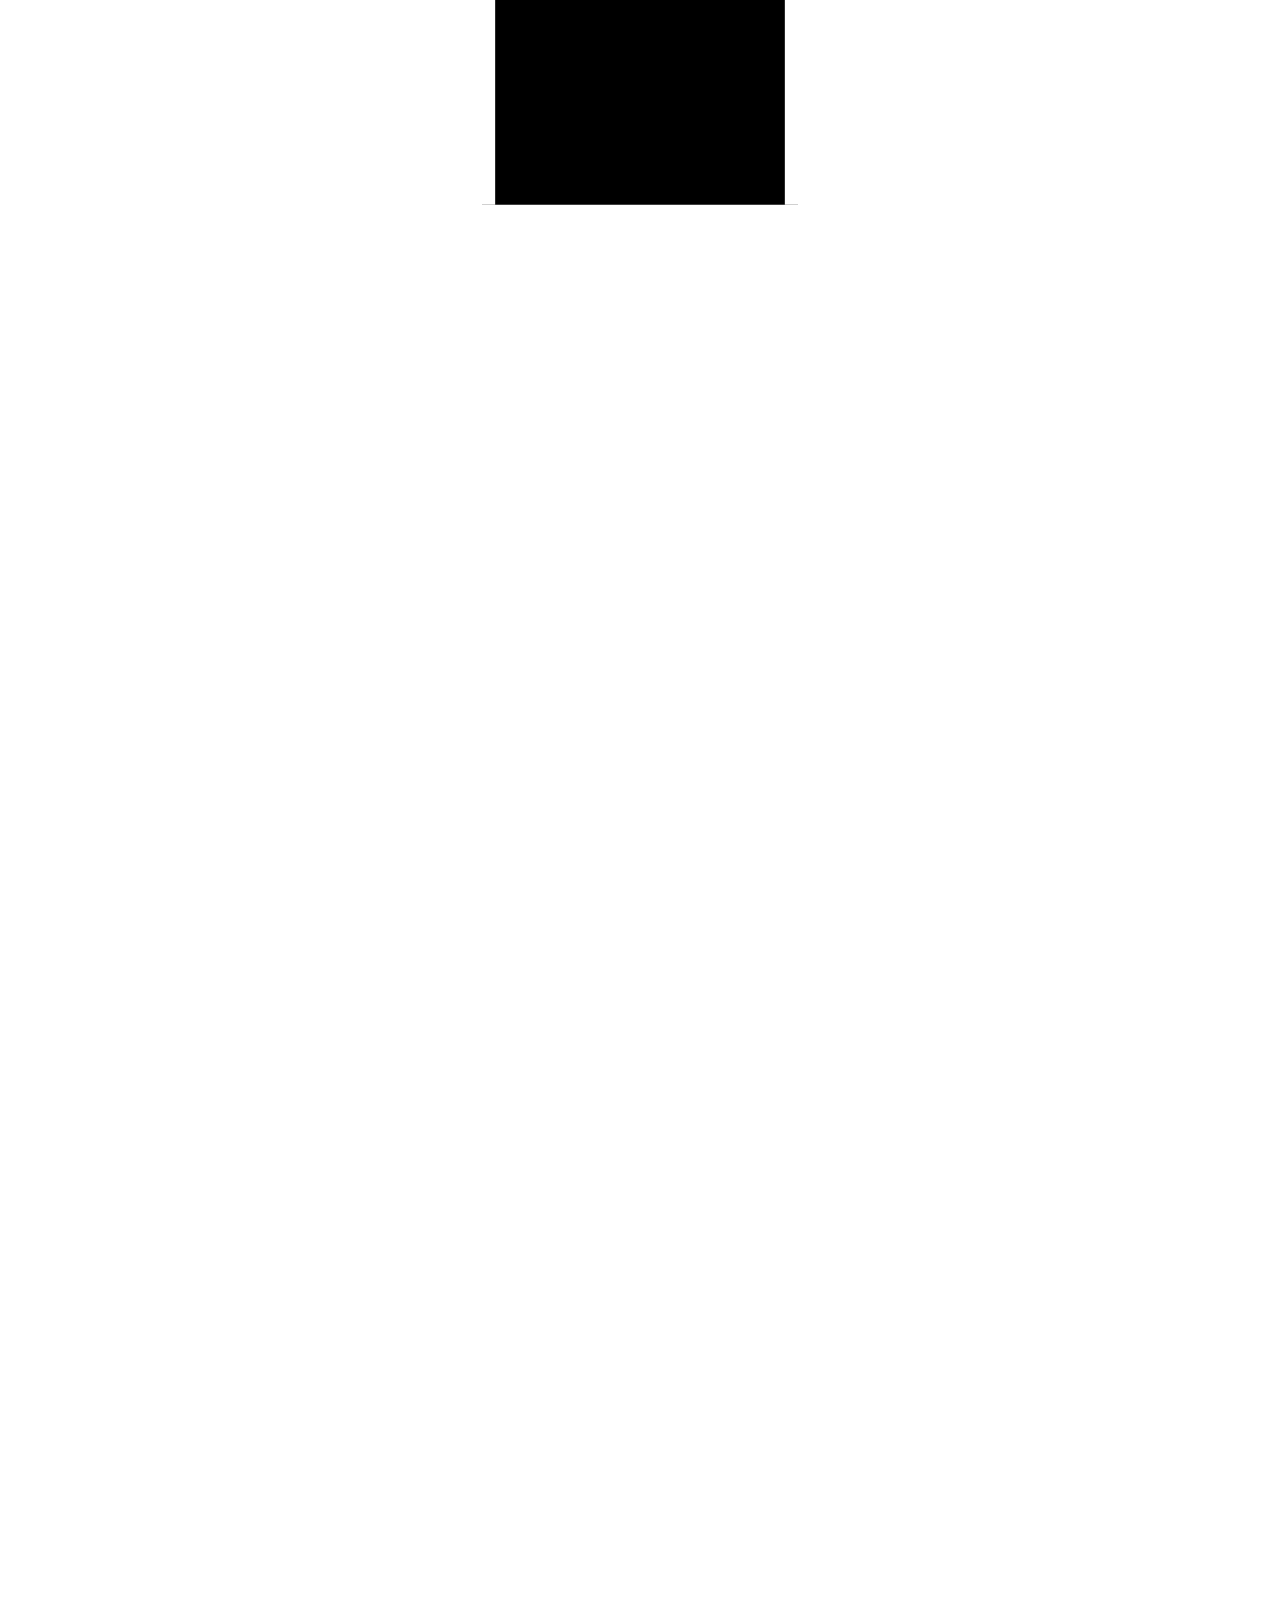
==== commit d315658f: "Update UI: rename download button, remove jobs list section, add GA4 tracking Co-Authored-By: Claude" ====
--- a/app/static/index.html
+++ b/app/static/index.html
@@ -1,12 +1,21 @@
 <!DOCTYPE html>
 <html lang="pl" class="h-full">
 <head>
+  <!-- Google tag (gtag.js) -->
+  <script async src="https://www.googletagmanager.com/gtag/js?id=G-6WNYCP9VE8"></script>
+  <script>
+    window.dataLayer = window.dataLayer || [];
+    function gtag(){dataLayer.push(arguments);}
+    gtag('js', new Date());
+
+    gtag('config', 'G-6WNYCP9VE8');
+  </script>
   <meta charset="UTF-8" />
   <meta name="viewport" content="width=device-width, initial-scale=1.0" />
   <title>CarReel</title>
   <script src="https://cdn.tailwindcss.com"></script>
   <script defer src="https://cdn.jsdelivr.net/npm/alpinejs@3.x.x/dist/cdn.min.js"></script>
-  <link rel="stylesheet" href="/style.css?v=4" />
+  <link rel="stylesheet" href="/style.css?v=5" />
   <script>
     tailwind.config = {
       theme: {
@@ -54,8 +63,32 @@
 
   <main class="max-w-6xl mx-auto px-4 py-8 space-y-8">
 
-    <!-- ===== New Reel — Tabbed Section ===== -->
-    <section class="bg-slate-800/50 border border-slate-700 rounded-xl p-6">
+    <!-- ===== Top-level section switcher ===== -->
+    <div class="flex rounded-lg overflow-hidden border border-slate-600 mb-6">
+      <button
+        @click="mainSection = 'reels'"
+        class="flex-1 px-4 py-3 text-sm font-semibold transition-colors focus:outline-none flex items-center justify-center gap-2"
+        :class="mainSection === 'reels' ? 'bg-blue-600 text-white' : 'bg-slate-800 text-slate-400 hover:bg-slate-700'"
+      >
+        <svg class="w-5 h-5" fill="none" stroke="currentColor" viewBox="0 0 24 24">
+          <path stroke-linecap="round" stroke-linejoin="round" stroke-width="1.5" d="M15 10l4.553-2.276A1 1 0 0121 8.618v6.764a1 1 0 01-1.447.894L15 14M5 18h8a2 2 0 002-2V8a2 2 0 00-2-2H5a2 2 0 00-2 2v8a2 2 0 002 2z" />
+        </svg>
+        <span x-text="t('nav.reels')"></span>
+      </button>
+      <button
+        @click="mainSection = 'comparator'"
+        class="flex-1 px-4 py-3 text-sm font-semibold transition-colors focus:outline-none flex items-center justify-center gap-2"
+        :class="mainSection === 'comparator' ? 'bg-blue-600 text-white' : 'bg-slate-800 text-slate-400 hover:bg-slate-700'"
+      >
+        <svg class="w-5 h-5" fill="none" stroke="currentColor" viewBox="0 0 24 24">
+          <path stroke-linecap="round" stroke-linejoin="round" stroke-width="1.5" d="M8 7h12m0 0l-4-4m4 4l-4 4m0 6H4m0 0l4 4m-4-4l4-4" />
+        </svg>
+        <span x-text="t('nav.comparator')"></span>
+      </button>
+    </div>
+
+    <!-- ===== SECTION: Reels ===== -->
+    <section x-show="mainSection === 'reels'" class="bg-slate-800/50 border border-slate-700 rounded-xl p-6">
 
       <!-- Tab switcher -->
       <div class="flex rounded-lg overflow-hidden border border-slate-600 mb-6">
@@ -133,14 +166,22 @@
               <span class="mx-1">&middot;</span>
               <span x-text="otomotoListing.location"></span>
             </p>
-            <!-- Photo preview -->
-            <div class="flex gap-2 overflow-x-auto pb-2 mb-4" x-show="otomotoListing.photo_urls.length > 0">
-              <template x-for="(url, idx) in otomotoListing.photo_urls.slice(0, 6)" :key="idx">
-                <img :src="url" :alt="otomotoListing.title" class="h-20 w-auto rounded-md object-cover flex-shrink-0 border border-slate-600" />
+            <!-- Photo preview with remove buttons — 3 rows grid -->
+            <div class="grid grid-cols-5 sm:grid-cols-7 md:grid-cols-10 gap-2 mb-4" x-show="otomotoListing.photo_urls.length > 0">
+              <template x-for="(url, idx) in otomotoListing.photo_urls" :key="url">
+                <div class="relative group aspect-square">
+                  <img :src="url" :alt="otomotoListing.title" class="w-full h-full rounded-md object-cover border border-slate-600" />
+                  <button
+                    @click="removeListingPhoto(idx)"
+                    class="absolute -top-1.5 -right-1.5 w-5 h-5 bg-red-600 hover:bg-red-500 rounded-full flex items-center justify-center focus:outline-none"
+                    :aria-label="'Remove photo ' + (idx + 1)"
+                  >
+                    <svg class="w-3 h-3 text-white" fill="none" stroke="currentColor" viewBox="0 0 24 24">
+                      <path stroke-linecap="round" stroke-linejoin="round" stroke-width="3" d="M6 18L18 6M6 6l12 12" />
+                    </svg>
+                  </button>
+                </div>
               </template>
-              <div x-show="otomotoListing.photo_urls.length > 6" class="h-20 w-20 rounded-md bg-slate-700 flex items-center justify-center flex-shrink-0 text-sm text-slate-400">
-                +<span x-text="otomotoListing.photo_urls.length - 6"></span>
-              </div>
             </div>
             <button
               @click="generateFromOtomoto()"
@@ -298,7 +339,88 @@
       </div>
       </div><!-- /TAB: From Media -->
 
-    </section>
+    </section><!-- /SECTION: Reels -->
+
+    <!-- ===== SECTION: Comparator (Mobile.de → Otomoto) ===== -->
+    <section x-show="mainSection === 'comparator'" x-cloak class="bg-slate-800/50 border border-slate-700 rounded-xl p-6">
+      <h2 class="text-lg font-semibold mb-2" x-text="t('comparator.title')"></h2>
+      <p class="text-sm text-slate-400 mb-5" x-text="t('comparator.subtitle')"></p>
+
+      <div class="flex flex-col sm:flex-row gap-3">
+        <input
+          type="url"
+          x-model="comparatorUrl"
+          :placeholder="t('comparator.placeholder')"
+          class="flex-1 bg-slate-900 border border-slate-600 rounded-lg px-4 py-2.5 text-sm text-slate-200 placeholder-slate-500 focus:border-blue-500 focus:outline-none focus:ring-2 focus:ring-blue-500/40"
+        />
+        <button
+          @click="comparatorFetch()"
+          :disabled="comparatorLoading"
+          class="px-5 py-2.5 bg-orange-600 hover:bg-orange-500 disabled:bg-slate-600 disabled:cursor-not-allowed text-white font-medium rounded-lg transition-colors whitespace-nowrap focus:outline-none focus:ring-2 focus:ring-orange-500 focus:ring-offset-2 focus:ring-offset-slate-900"
+        >
+          <span x-show="!comparatorLoading" x-text="t('comparator.fetch')"></span>
+          <span x-show="comparatorLoading" class="flex items-center gap-2">
+            <svg class="animate-spin h-4 w-4" viewBox="0 0 24 24">
+              <circle class="opacity-25" cx="12" cy="12" r="10" stroke="currentColor" stroke-width="4" fill="none"></circle>
+              <path class="opacity-75" fill="currentColor" d="M4 12a8 8 0 018-8V0C5.373 0 0 5.373 0 12h4z"></path>
+            </svg>
+            <span x-text="t('comparator.loading')"></span>
+          </span>
+        </button>
+      </div>
+
+      <!-- Error -->
+      <div x-show="comparatorError" x-cloak class="mt-3 px-4 py-2 bg-red-900/40 border border-red-800 rounded-lg text-sm text-red-300" role="alert" x-text="comparatorError"></div>
+
+      <!-- Listing preview card -->
+      <template x-if="comparatorListing">
+        <div class="mt-4 p-4 bg-slate-900/60 border border-slate-700/50 rounded-lg">
+          <div class="flex items-start justify-between gap-4 mb-3">
+            <div>
+              <h3 class="text-base font-semibold text-slate-200" x-text="comparatorListing.title"></h3>
+              <p class="text-lg font-bold text-emerald-400 mt-1">
+                <span x-text="Number(comparatorListing.price).toLocaleString('pl-PL')"></span>
+                <span class="text-sm font-normal text-slate-400" x-text="comparatorListing.currency"></span>
+              </p>
+            </div>
+          </div>
+          <div class="flex flex-wrap gap-2 mb-3">
+            <template x-for="tag in [comparatorListing.year, comparatorListing.mileage, comparatorListing.fuel_type, comparatorListing.engine_power, comparatorListing.gearbox, comparatorListing.color].filter(Boolean)">
+              <span class="px-2 py-0.5 bg-slate-700 rounded text-xs text-slate-300" x-text="tag"></span>
+            </template>
+          </div>
+          <p class="text-xs text-slate-500 mb-4">
+            <span x-text="comparatorListing.photo_urls?.length || 0"></span> <span x-text="t('otomoto.photos')"></span>
+            <span class="mx-1">&middot;</span>
+            <span x-text="comparatorListing.location"></span>
+          </p>
+
+          <!-- Photo preview -->
+          <div class="grid grid-cols-5 sm:grid-cols-7 md:grid-cols-10 gap-2 mb-4" x-show="comparatorListing.photo_urls?.length > 0">
+            <template x-for="(url, idx) in comparatorListing.photo_urls.slice(0, 10)" :key="url">
+              <div class="relative aspect-square">
+                <img :src="url" :alt="comparatorListing.title" class="w-full h-full rounded-md object-cover border border-slate-600" />
+              </div>
+            </template>
+            <div x-show="comparatorListing.photo_urls?.length > 10" class="aspect-square rounded-md bg-slate-700 border border-slate-600 flex items-center justify-center">
+              <span class="text-xs text-slate-400" x-text="'+' + (comparatorListing.photo_urls.length - 10)"></span>
+            </div>
+          </div>
+
+          <!-- Search on Otomoto button -->
+          <button
+            x-show="buildComparatorOtomotoUrl()"
+            @click="openComparatorOtomotoSearch()"
+            class="w-full md:w-auto inline-flex items-center justify-center gap-2 px-6 py-2.5 bg-orange-600 hover:bg-orange-500 text-white font-medium rounded-lg transition-colors focus:outline-none focus:ring-2 focus:ring-orange-500 focus:ring-offset-2 focus:ring-offset-slate-900"
+          >
+            <svg class="w-4 h-4" fill="none" stroke="currentColor" viewBox="0 0 24 24">
+              <path stroke-linecap="round" stroke-linejoin="round" stroke-width="2" d="M21 21l-6-6m2-5a7 7 0 11-14 0 7 7 0 0114 0z" />
+            </svg>
+            <span x-text="t('comparator.searchOtomoto')"></span>
+          </button>
+        </div>
+      </template>
+    </section><!-- /SECTION: Comparator -->
 
     <!-- ===== Job Detail (selected job) ===== -->
     <section x-show="selectedJob" x-cloak class="bg-slate-800/50 border border-slate-700 rounded-xl p-6">
@@ -343,14 +465,16 @@
         <!-- iPhone mockup: PNG frame overlay on video -->
         <div class="relative mx-auto w-[300px]">
           <!-- Video behind the frame — inset to fit the screen area -->
-          <div class="absolute top-[1.6%] left-[3.8%] right-[3.8%] bottom-[1.6%] rounded-[28px] overflow-hidden bg-black z-0">
+          <div class="absolute top-[1.73%] left-[4.13%] right-[4.13%] bottom-[1.73%] rounded-[28px] overflow-hidden bg-black z-0">
             <video
               x-ref="reelVideo"
               class="w-full h-full object-cover pointer-events-none"
               :src="selectedJob?.has_final_video ? '/api/jobs/' + selectedJob.job_id + '/output' : ''"
+              @loadedmetadata="reelDuration = $refs.reelVideo.duration || 0"
               playsinline
               loop
               muted
+              preload="auto"
             ></video>
 
             <!-- iOS Status Bar -->
@@ -438,7 +562,7 @@
           <!-- PNG frame on top — covers bezels perfectly -->
           <img src="/iphone-frame.png" class="relative z-10 w-full h-auto pointer-events-none select-none" draggable="false" alt="" />
           <!-- Clickable layer above frame for play/pause -->
-          <div class="absolute top-[1.6%] left-[3.8%] right-[3.8%] bottom-[1.6%] z-20 cursor-pointer rounded-[28px]" @click="toggleReelPlay($refs.reelVideo)"></div>
+          <div class="absolute top-[1.73%] left-[4.13%] right-[4.13%] bottom-[1.73%] z-20 cursor-pointer rounded-[28px]" @click="toggleReelPlay($refs.reelVideo)"></div>
 
           <!-- Play/pause indicator — centered on entire phone -->
           <div x-show="reelPaused" x-transition.opacity class="absolute inset-0 z-30 flex items-center justify-center pointer-events-none">
@@ -447,6 +571,30 @@
             </div>
           </div>
         </div><!-- /iPhone mockup -->
+
+        <!-- Playback controls -->
+        <div class="mt-4 mx-auto w-[300px] flex items-center gap-3">
+          <!-- Play/Pause button -->
+          <button @click="toggleReelPlay($refs.reelVideo)" class="flex-shrink-0 w-9 h-9 flex items-center justify-center rounded-full bg-slate-700 hover:bg-slate-600 text-white transition-colors focus:outline-none focus:ring-2 focus:ring-blue-500">
+            <!-- Play icon -->
+            <svg x-show="reelPaused" class="w-4 h-4 ml-0.5" viewBox="0 0 24 24" fill="currentColor"><path d="M8 5v14l11-7z"/></svg>
+            <!-- Pause icon -->
+            <svg x-show="!reelPaused" x-cloak class="w-4 h-4" viewBox="0 0 24 24" fill="currentColor"><path d="M6 4h4v16H6zM14 4h4v16h-4z"/></svg>
+          </button>
+
+          <!-- Time current -->
+          <span class="text-xs text-slate-400 font-mono w-9 text-right flex-shrink-0" x-text="formatTime(reelCurrentTime)"></span>
+
+          <!-- Progress bar -->
+          <div class="flex-1 h-2 bg-slate-700 rounded-full cursor-pointer relative group" @click="seekReel($event)" @mousedown="startSeekDrag($event)" @touchstart.prevent="startSeekDrag($event)">
+            <div class="h-full bg-blue-500 rounded-full" :class="{ 'transition-[width] duration-100': !_reelSeeking }" :style="'width:' + (reelDuration > 0 ? (reelCurrentTime / reelDuration * 100) : 0) + '%'"></div>
+            <!-- Thumb -->
+            <div class="absolute top-1/2 -translate-y-1/2 w-3.5 h-3.5 bg-white rounded-full shadow pointer-events-none" :class="_reelSeeking ? 'scale-110' : ''" :style="'left: calc(' + (reelDuration > 0 ? (reelCurrentTime / reelDuration * 100) : 0) + '% - 7px)'"></div>
+          </div>
+
+          <!-- Time total -->
+          <span class="text-xs text-slate-400 font-mono w-9 flex-shrink-0" x-text="formatTime(reelDuration)"></span>
+        </div>
 
         <!-- Download & WhatsApp buttons -->
         <div class="mt-6 flex flex-col items-center gap-3">
@@ -475,42 +623,6 @@
       </div>
     </section>
 
-    <!-- ===== Jobs List ===== -->
-    <section>
-      <h2 class="text-lg font-semibold mb-4" x-text="t('jobs.title')"></h2>
-
-      <div x-show="jobs.length === 0" class="text-slate-500 text-sm py-8 text-center" x-text="t('jobs.empty')">
-      </div>
-
-      <div class="space-y-3">
-        <template x-for="job in jobs" :key="job.job_id">
-          <div class="job-card bg-slate-800/50 border border-slate-700 rounded-lg p-4 flex items-center justify-between hover:bg-slate-800/80 transition-colors">
-            <div class="flex items-center gap-4 cursor-pointer flex-1 min-w-0" @click="selectJob(job.job_id)">
-              <span class="inline-block w-2 h-2 rounded-full flex-shrink-0"
-                :class="statusColor(job.status)"></span>
-              <div class="min-w-0">
-                <p class="font-mono text-sm text-slate-300 truncate" x-text="job.job_id"></p>
-                <p class="text-xs text-slate-500">
-                  <span x-text="job.media_count"></span> <span x-text="t('jobs.files')"></span>
-                  <span class="mx-1">&middot;</span>
-                  <span x-text="formatDate(job.created_at)"></span>
-                </p>
-              </div>
-            </div>
-            <div class="flex items-center gap-3 flex-shrink-0">
-              <span class="px-2 py-0.5 rounded text-xs font-medium uppercase"
-                :class="statusColor(job.status)"
-                x-text="job.status"></span>
-              <button @click.stop="deleteJob(job.job_id)" class="text-slate-500 hover:text-red-400 transition-colors focus:outline-none focus:text-red-400" aria-label="Delete job">
-                <svg class="w-4 h-4" fill="none" stroke="currentColor" viewBox="0 0 24 24">
-                  <path stroke-linecap="round" stroke-linejoin="round" stroke-width="2" d="M19 7l-.867 12.142A2 2 0 0116.138 21H7.862a2 2 0 01-1.995-1.858L5 7m5 4v6m4-6v6m1-10V4a1 1 0 00-1-1h-4a1 1 0 00-1 1v3M4 7h16" />
-                </svg>
-              </button>
-            </div>
-          </div>
-        </template>
-      </div>
-    </section>
 
   </main>
 
@@ -518,7 +630,7 @@
   <footer class="max-w-6xl mx-auto px-4 py-6 mt-8 border-t border-slate-800 text-center text-xs text-slate-600" x-text="t('footer.text')">
   </footer>
 
-  <script src="/i18n.js?v=4"></script>
-  <script src="/app.js?v=4"></script>
+  <script src="/i18n.js?v=5"></script>
+  <script src="/app.js?v=5"></script>
 </body>
 </html>
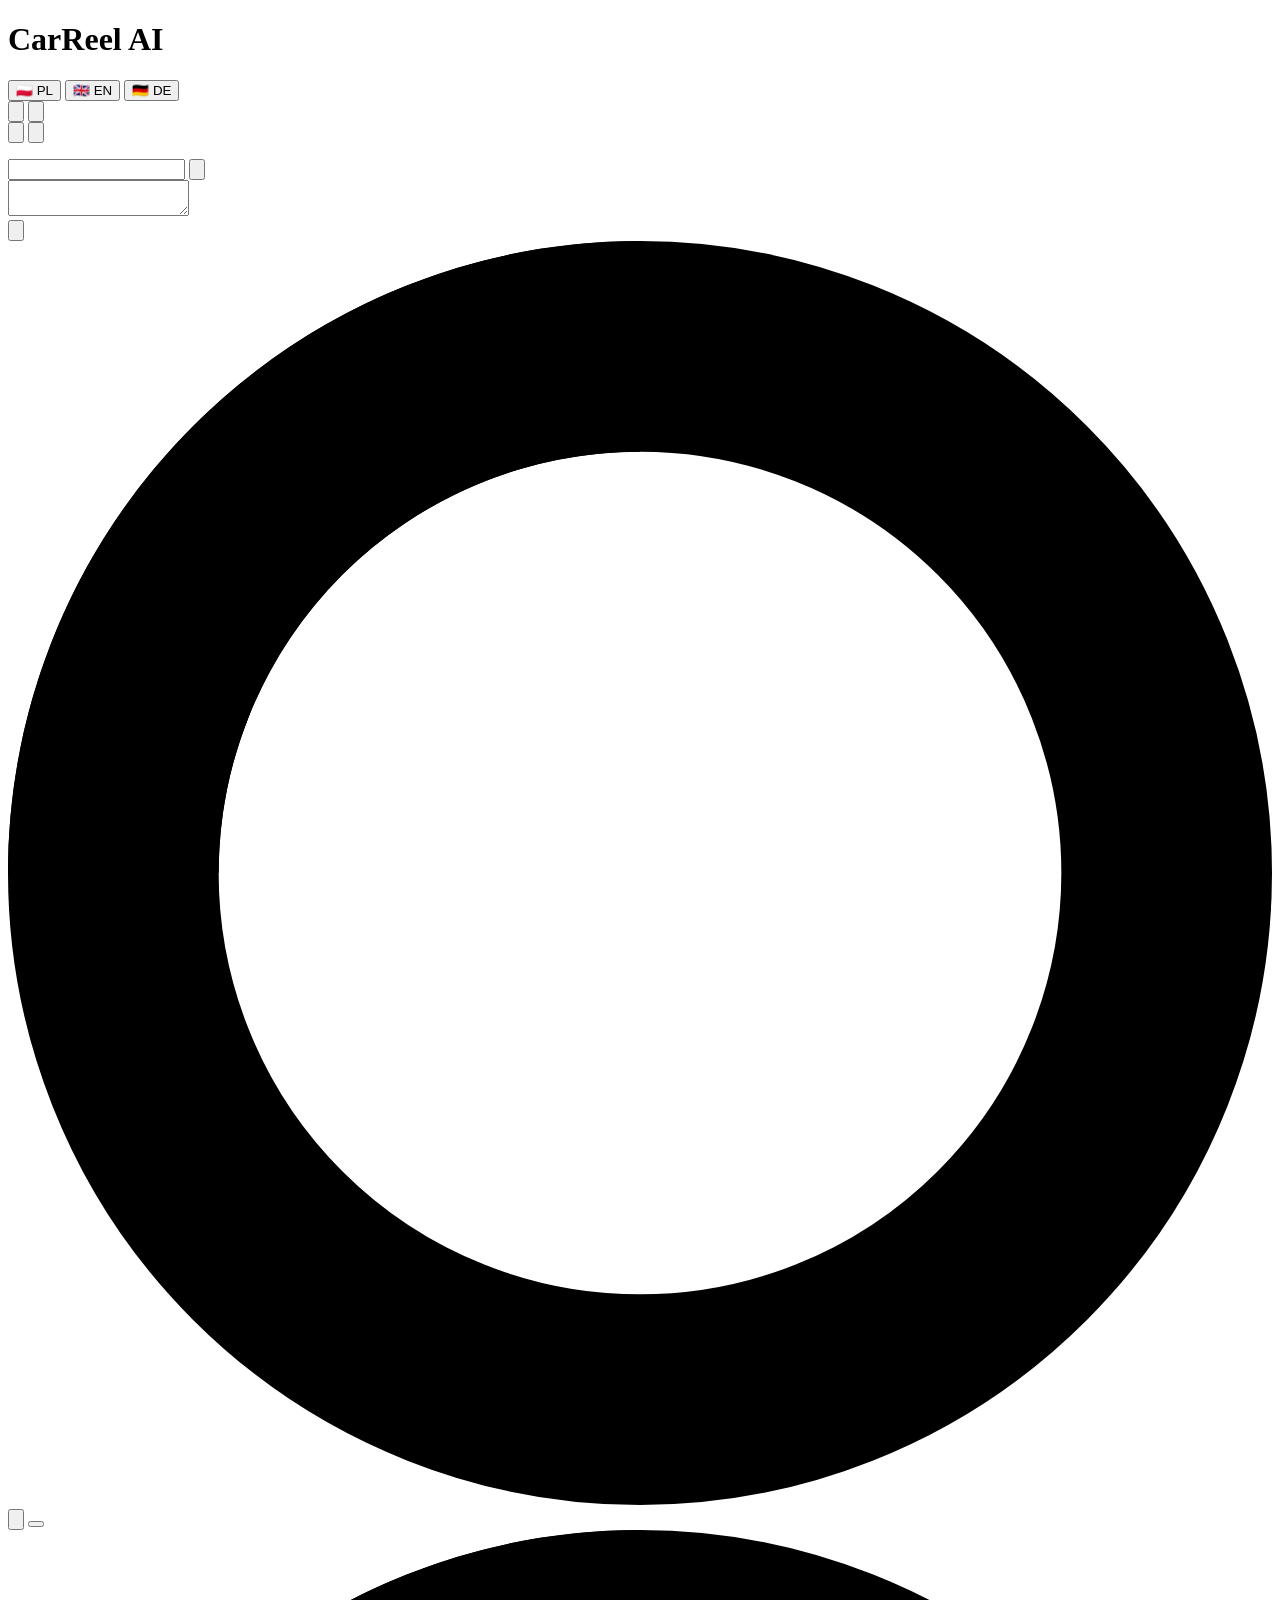
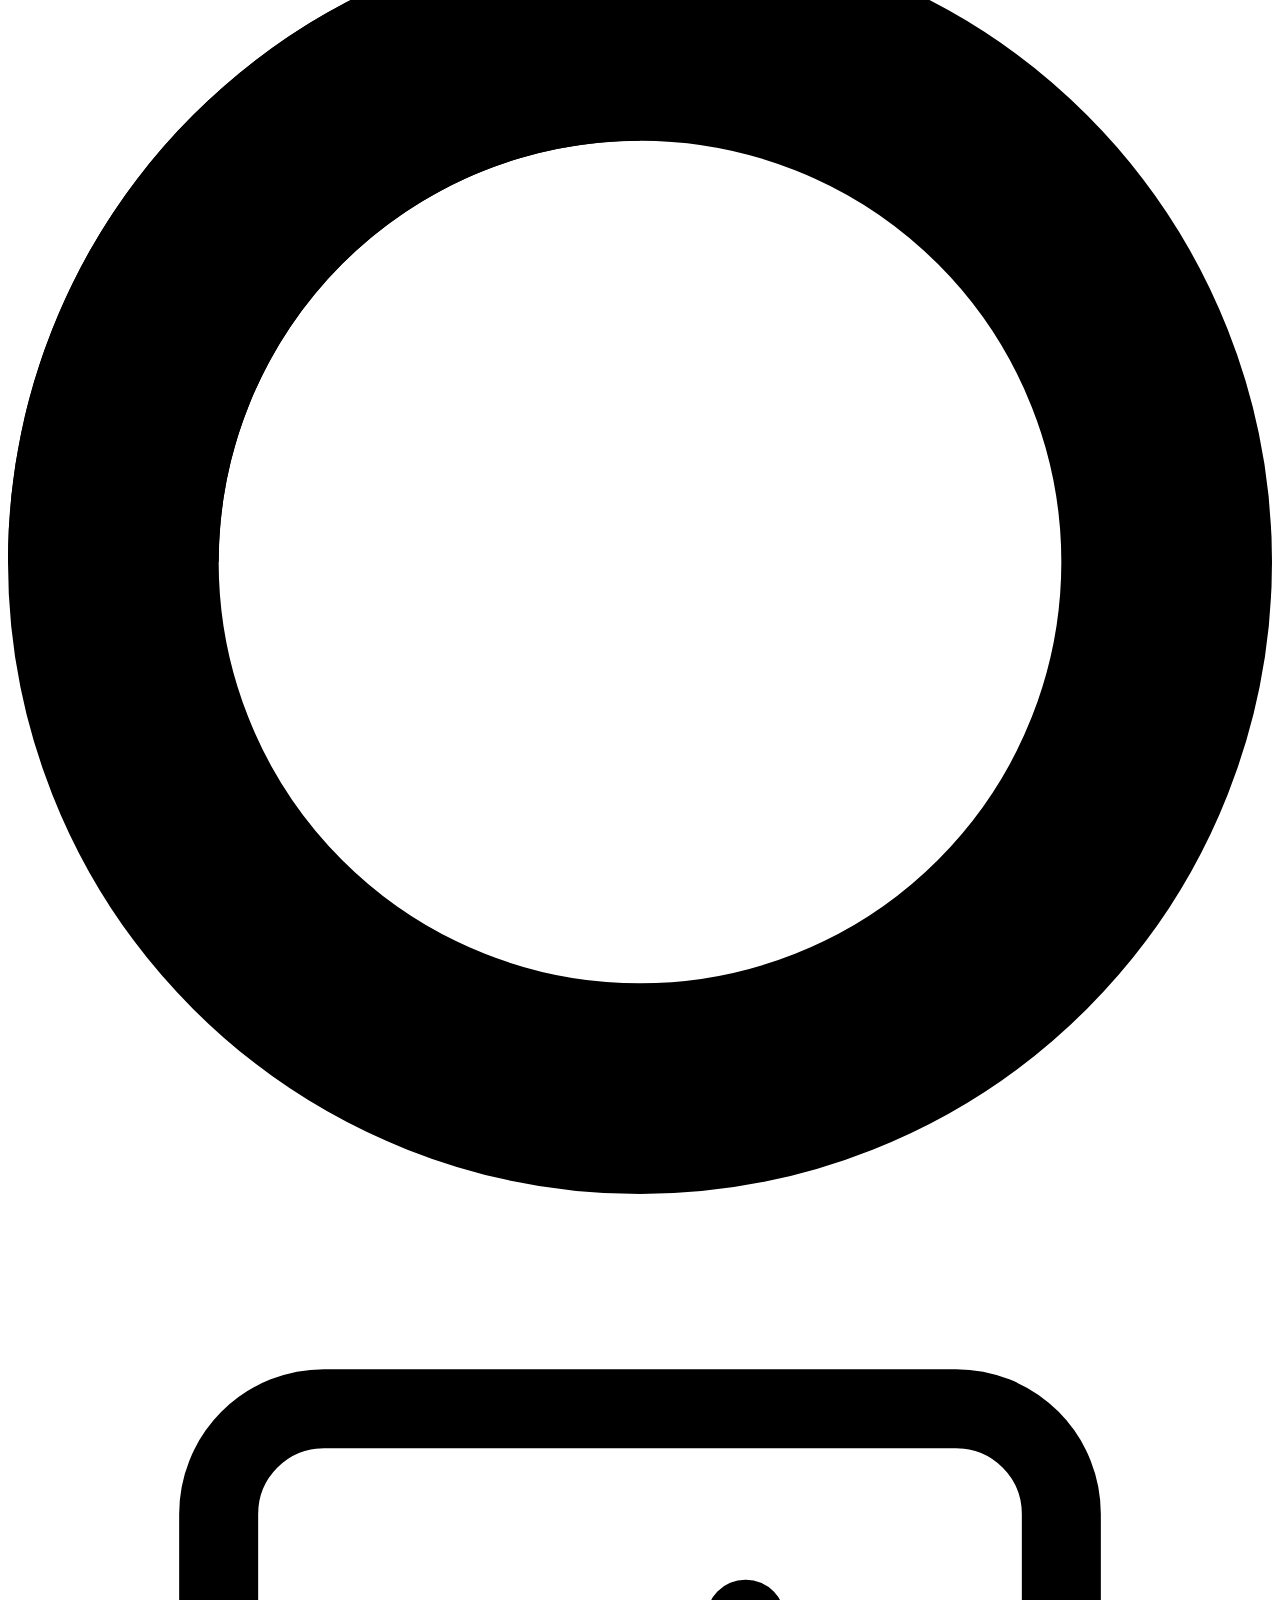
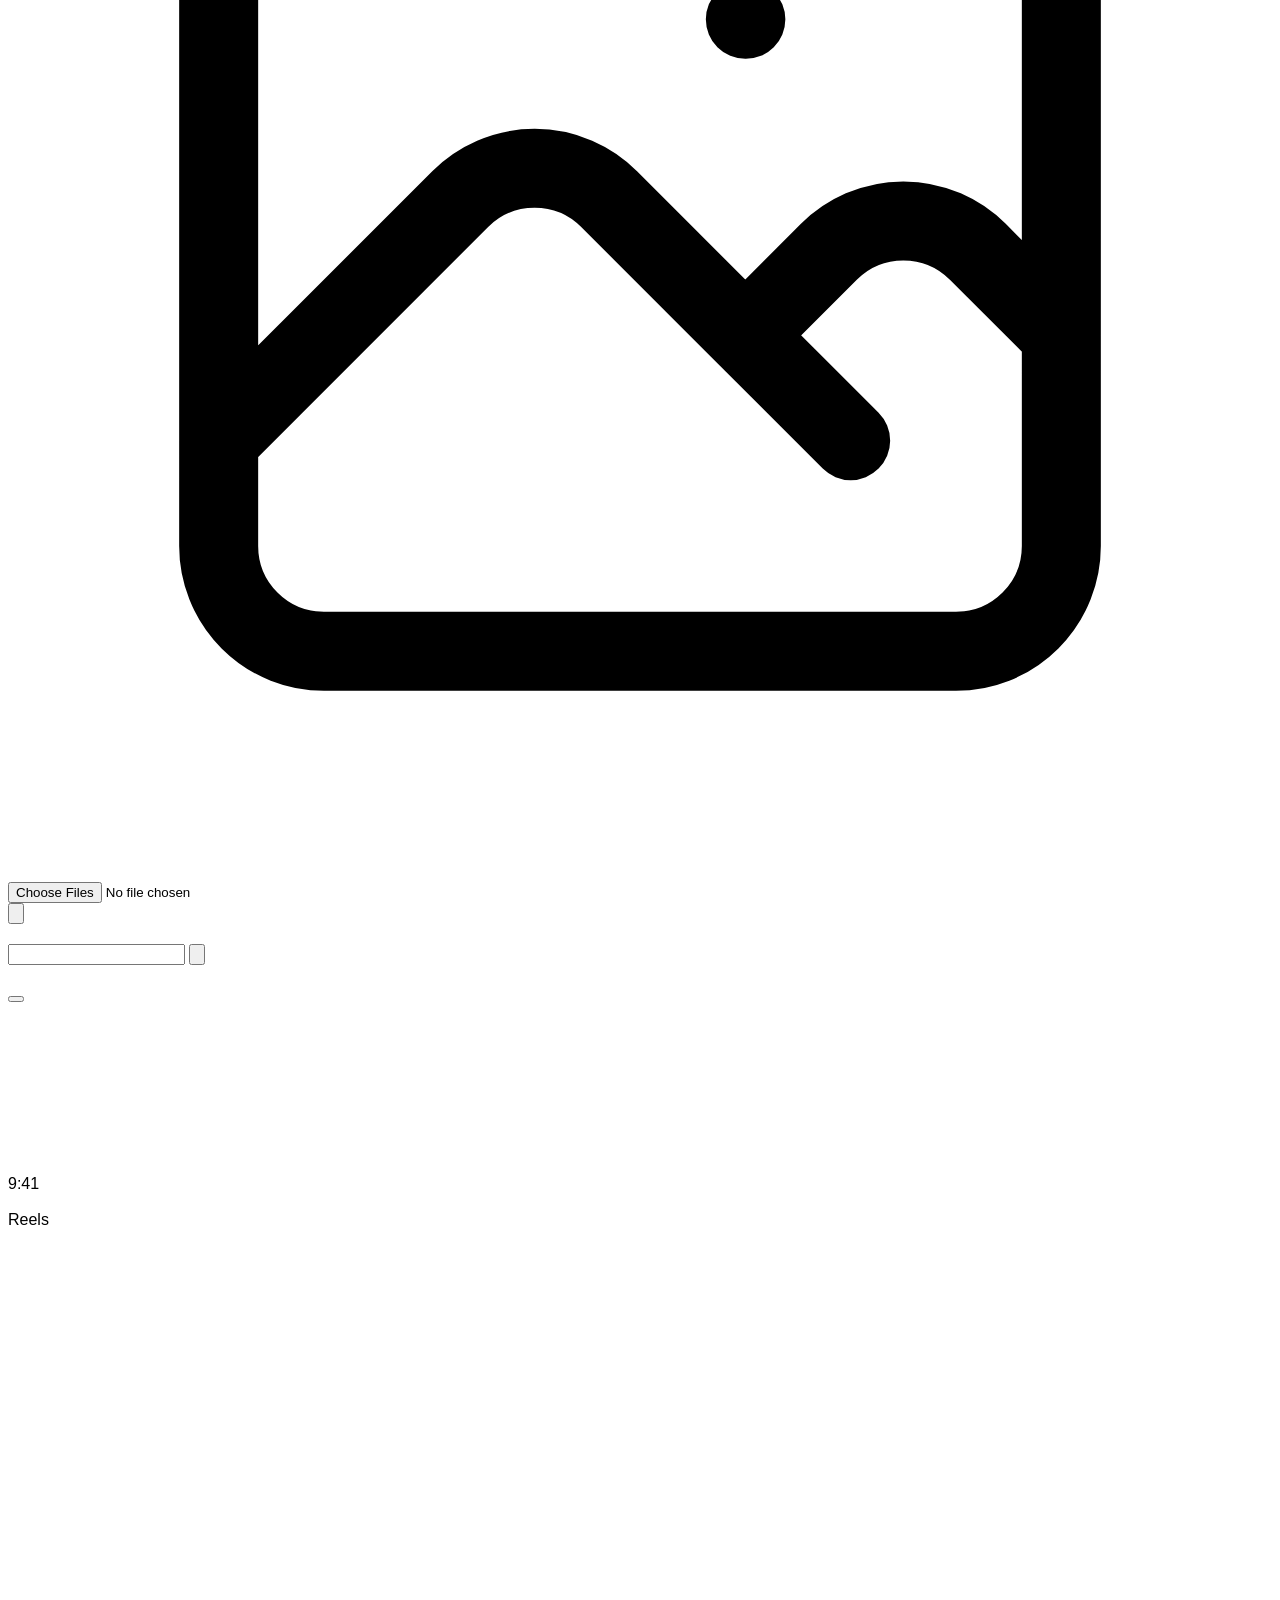
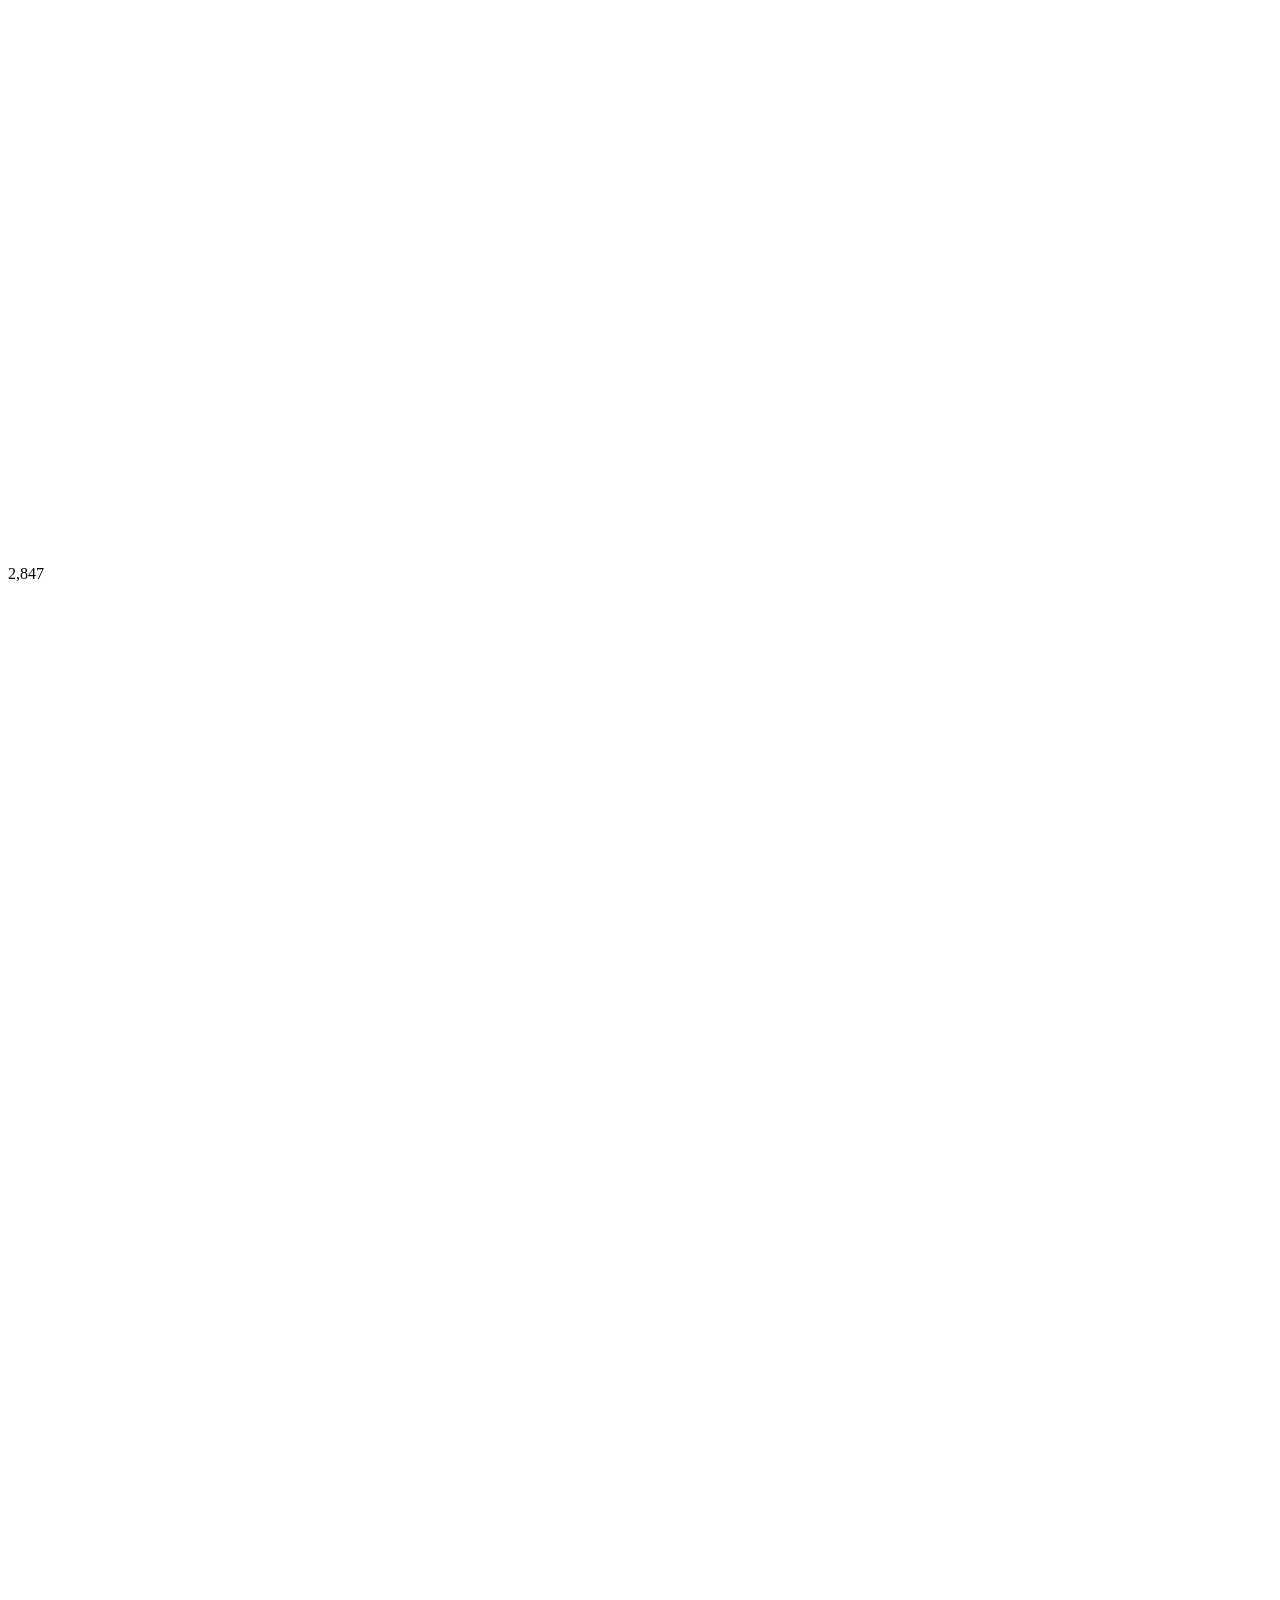
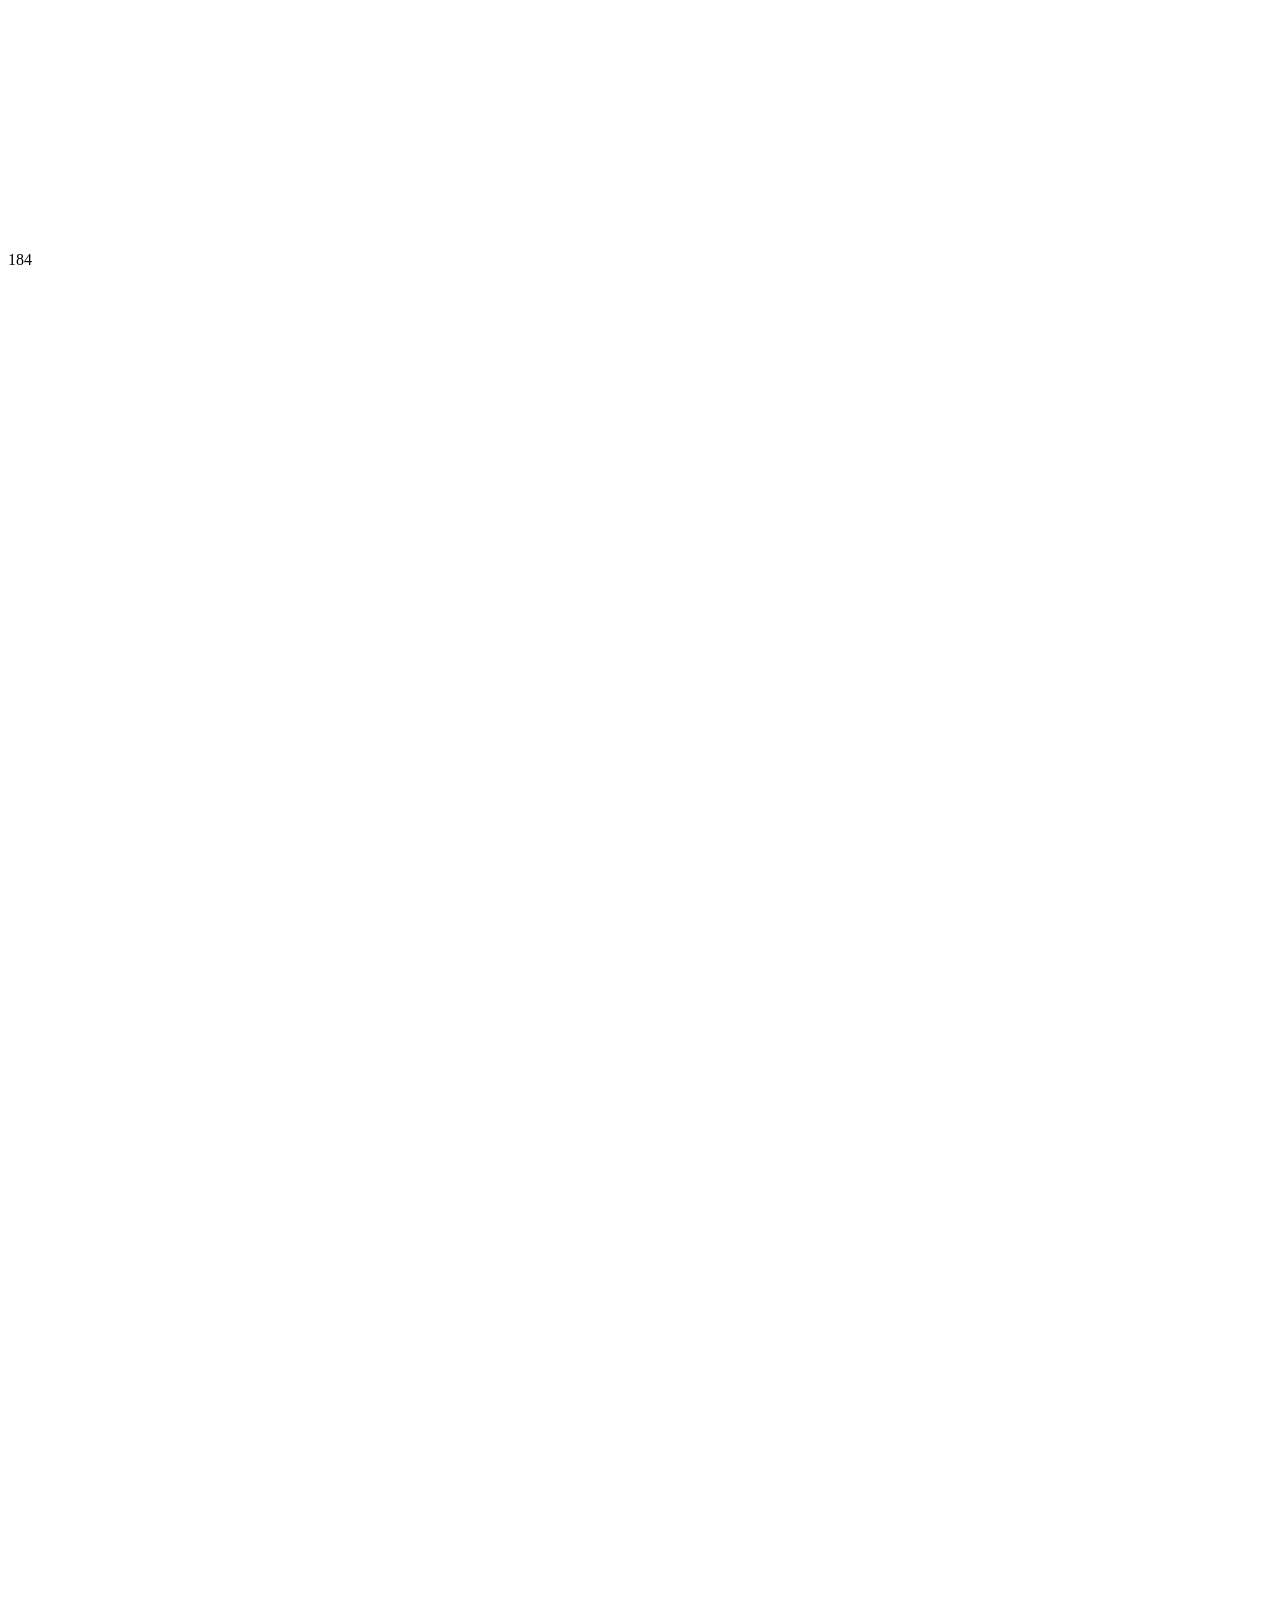
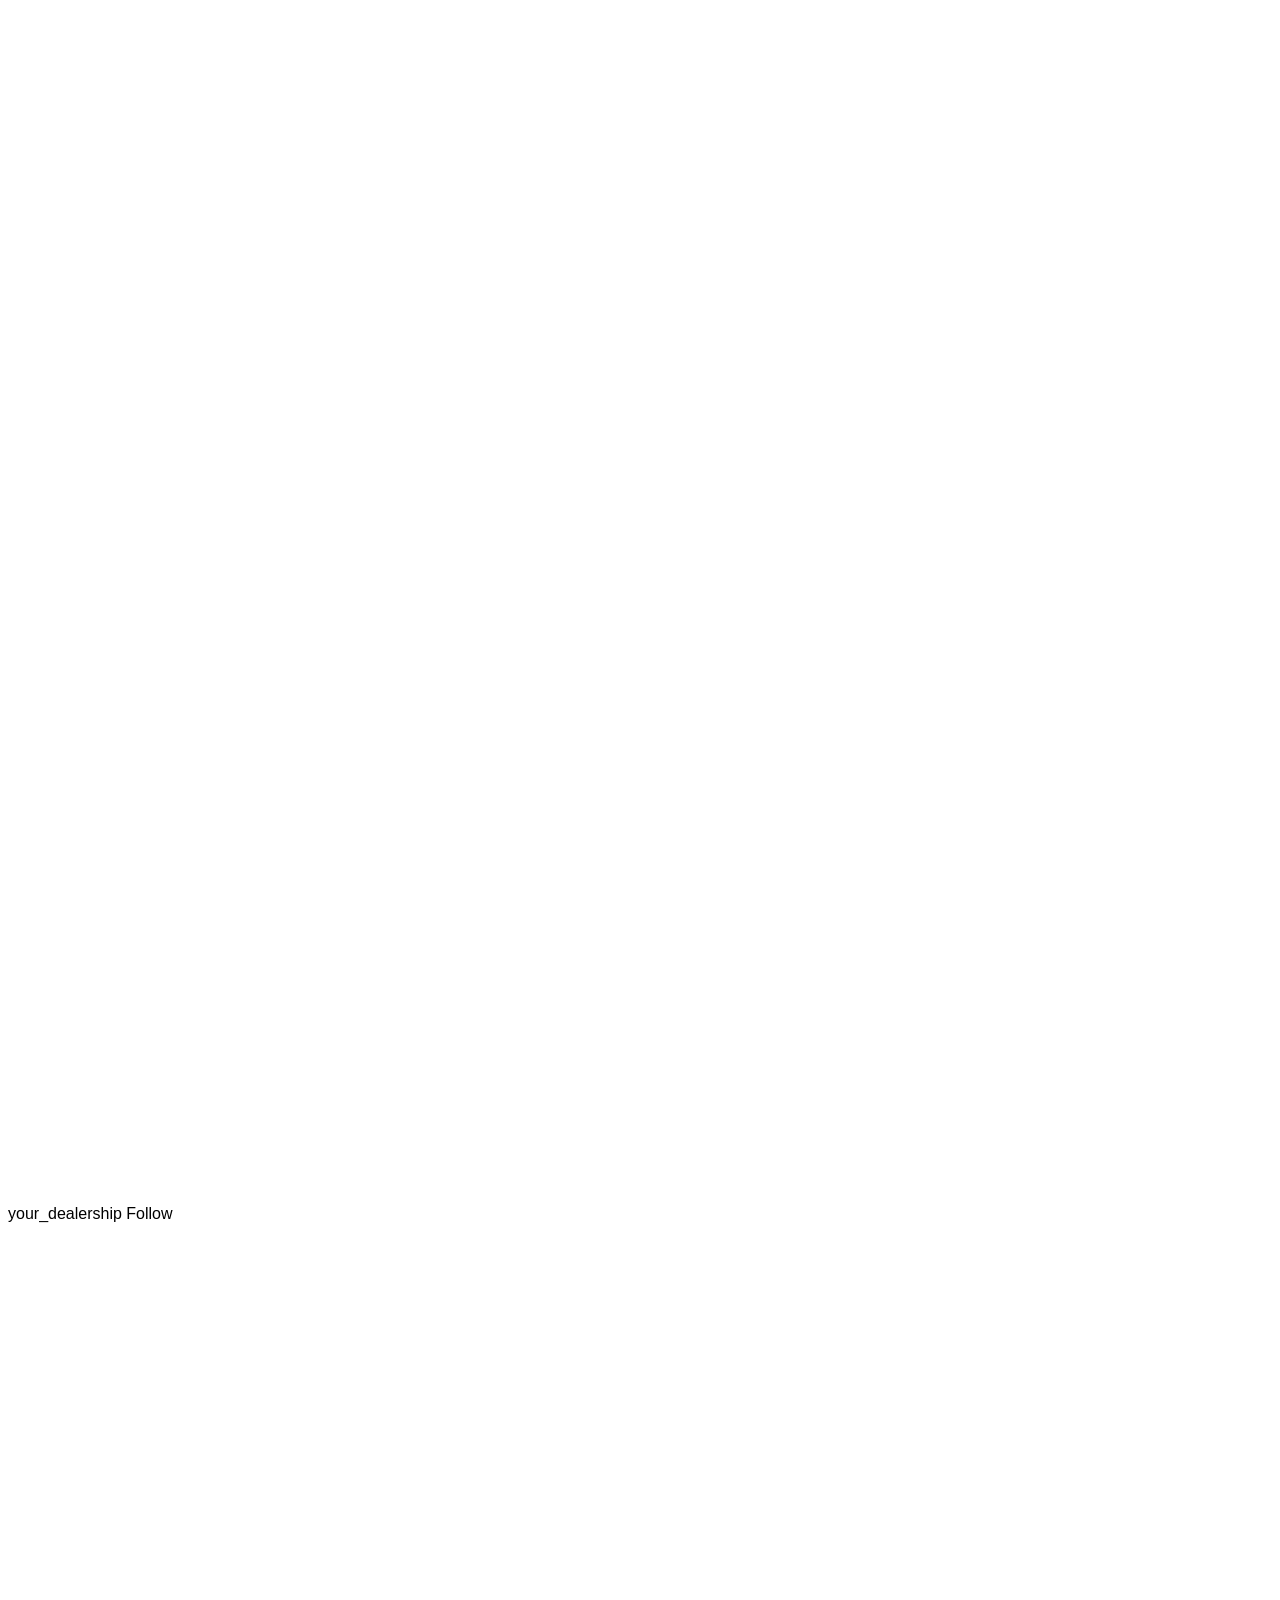
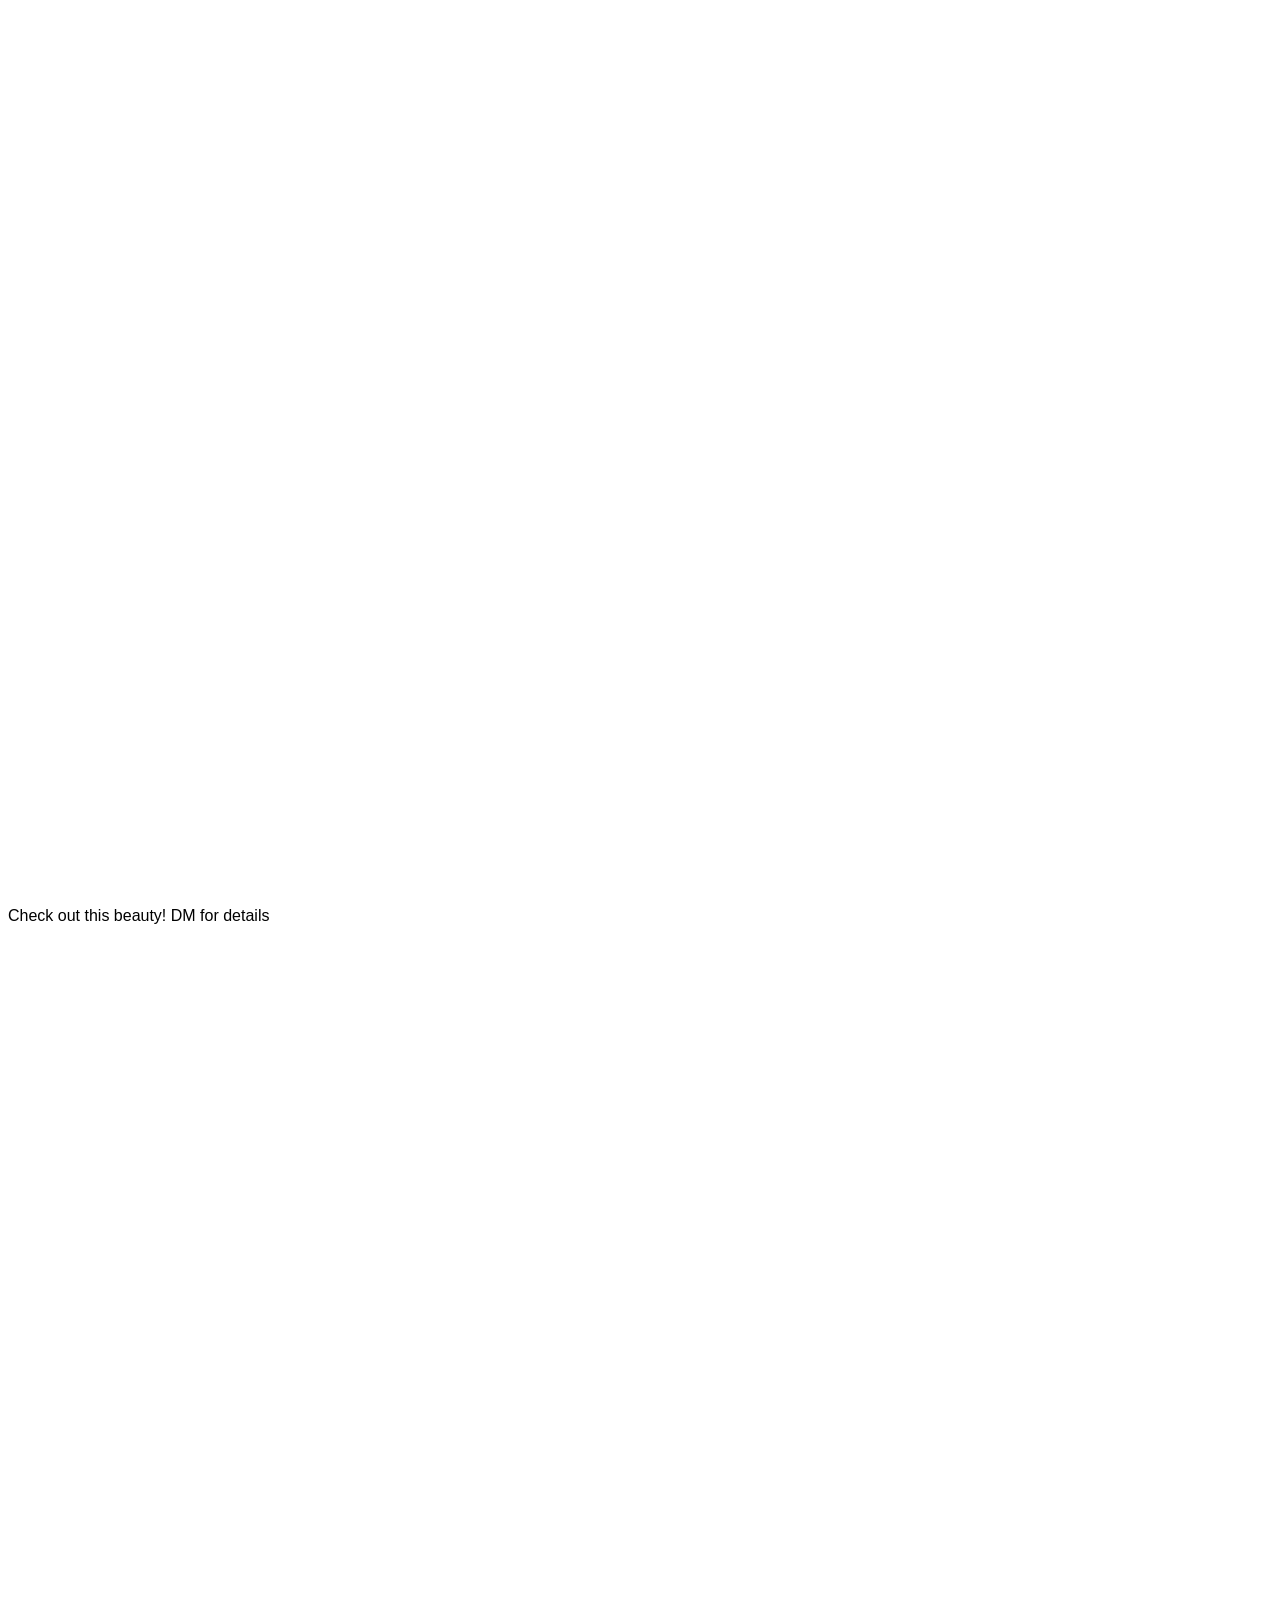
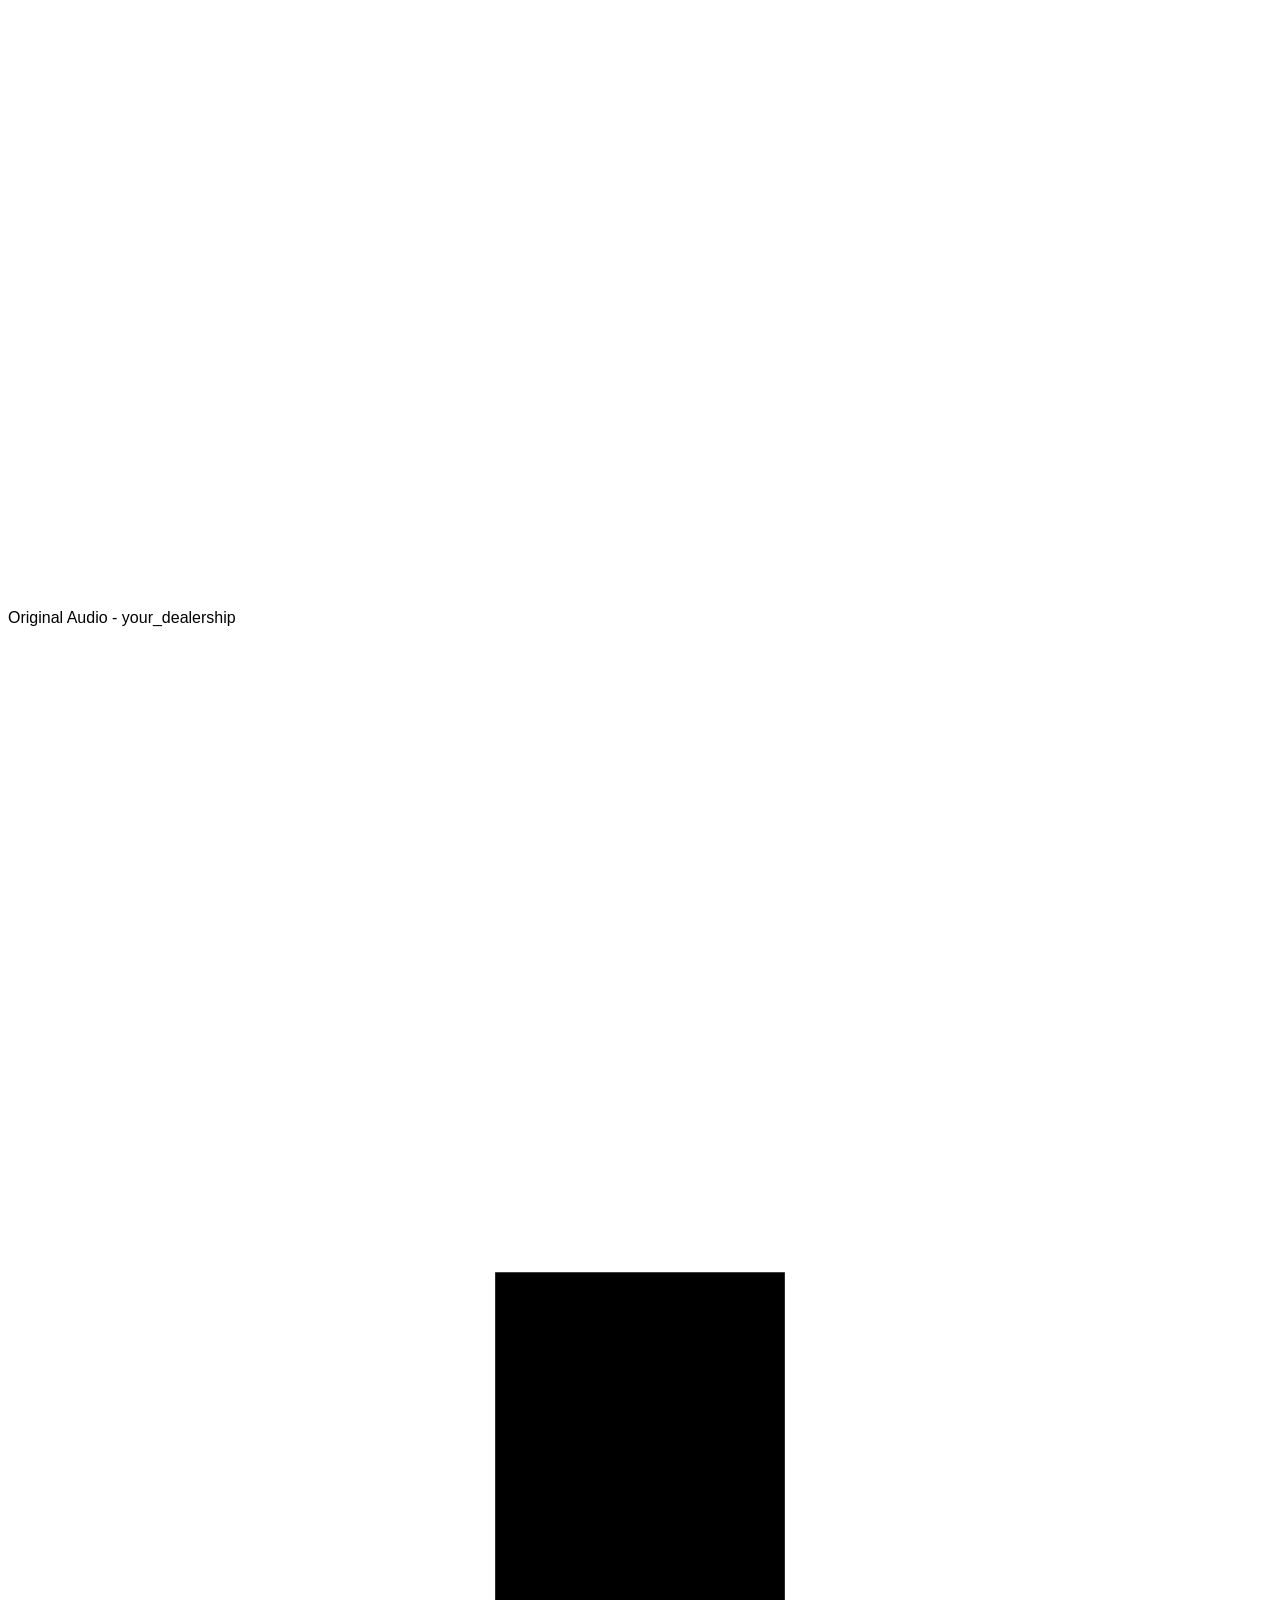
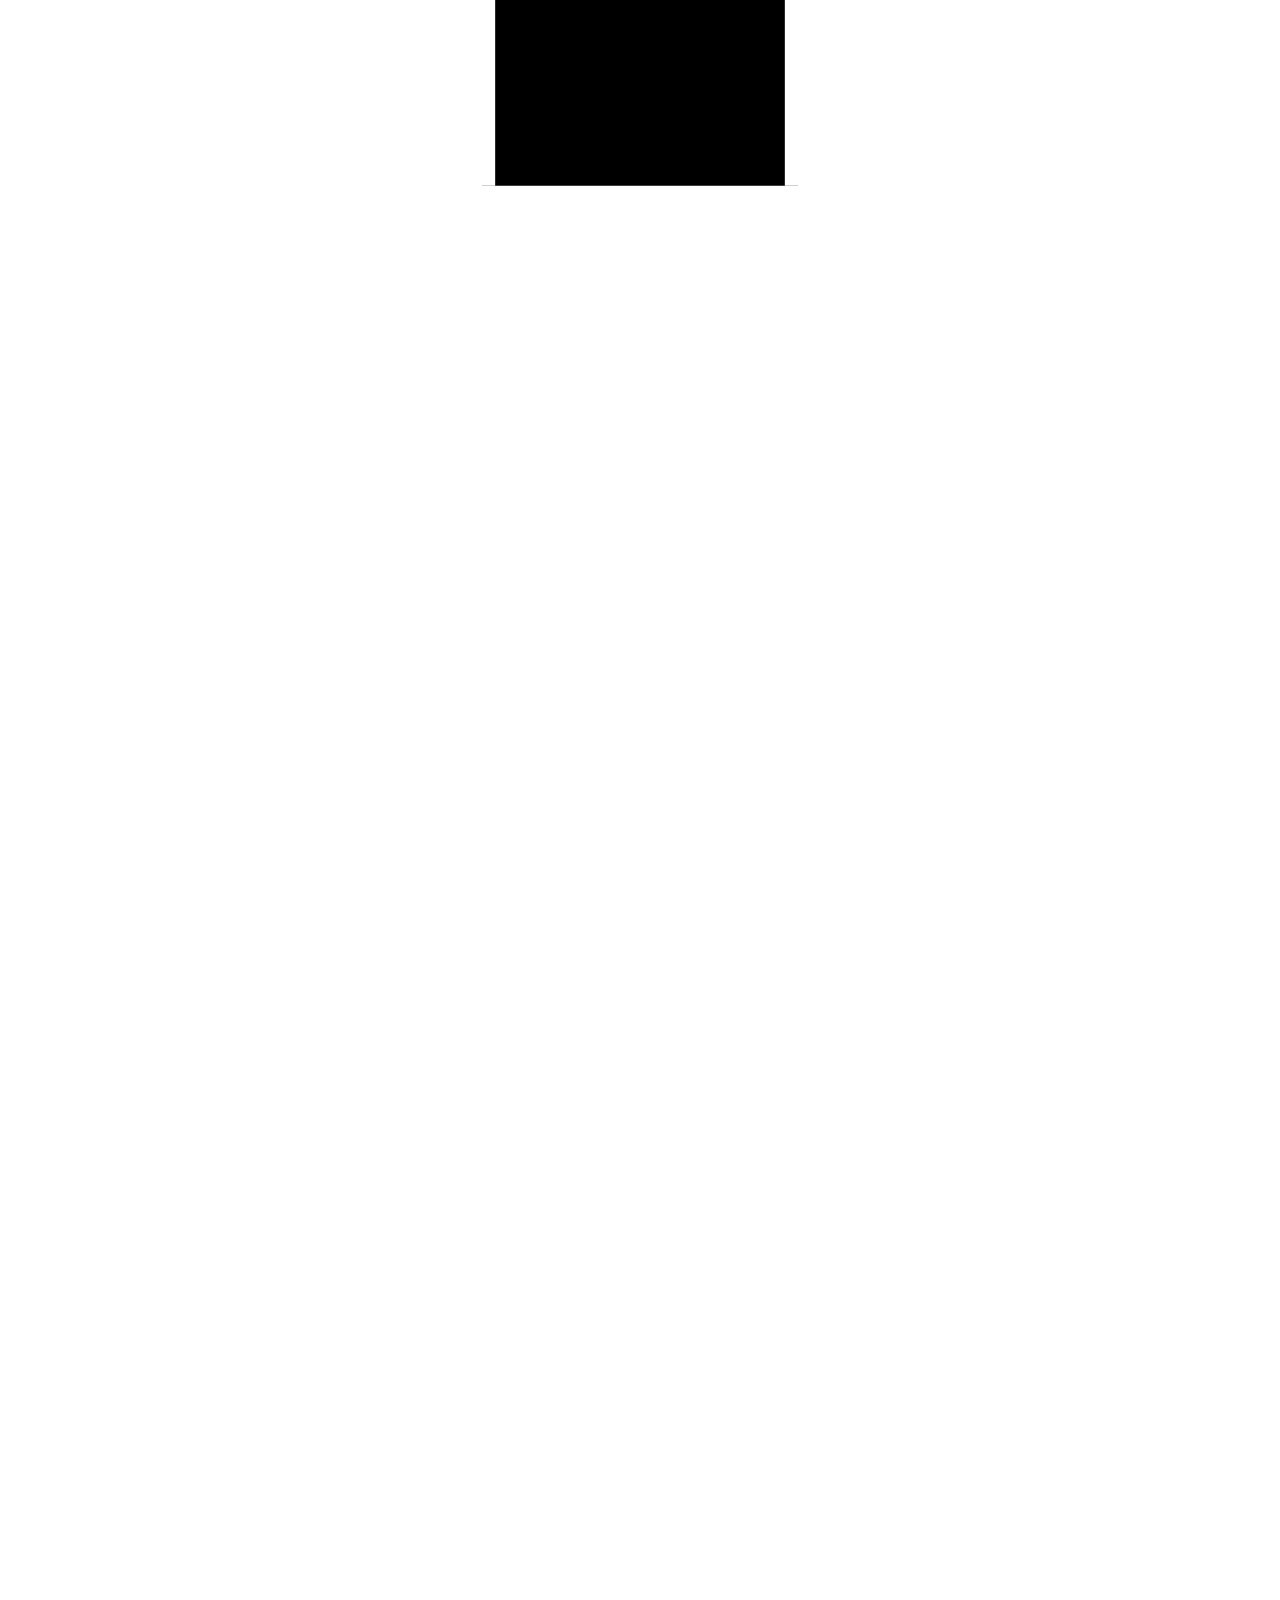
==== commit d81c09c1: "UX: sales copy editor, simplified pipeline steps, mobile zoom fix - Auto-generate editable sales cop" ====
--- a/app/static/index.html
+++ b/app/static/index.html
@@ -11,7 +11,7 @@
     gtag('config', 'G-6WNYCP9VE8');
   </script>
   <meta charset="UTF-8" />
-  <meta name="viewport" content="width=device-width, initial-scale=1.0" />
+  <meta name="viewport" content="width=device-width, initial-scale=1.0, maximum-scale=1.0" />
   <title>CarReel</title>
   <script src="https://cdn.tailwindcss.com"></script>
   <script defer src="https://cdn.jsdelivr.net/npm/alpinejs@3.x.x/dist/cdn.min.js"></script>
@@ -123,7 +123,7 @@
             type="url"
             x-model="otomotoUrl"
             :placeholder="t('otomoto.placeholder')"
-            class="flex-1 bg-slate-900 border border-slate-600 rounded-lg px-4 py-2.5 text-sm text-slate-200 placeholder-slate-500 focus:border-blue-500 focus:outline-none focus:ring-2 focus:ring-blue-500/40"
+            class="flex-1 bg-slate-900 border border-slate-600 rounded-lg px-4 py-2.5 text-base text-slate-200 placeholder-slate-500 focus:border-blue-500 focus:outline-none focus:ring-2 focus:ring-blue-500/40"
           />
           <button
             @click="importOtomoto()"
@@ -183,9 +183,26 @@
                 </div>
               </template>
             </div>
+            <!-- Sales copy editor -->
+            <div class="mt-4 mb-4">
+              <label class="block text-sm font-semibold text-emerald-400 uppercase tracking-wide mb-2" x-text="t('otomoto.salesCopyTitle')"></label>
+              <div x-show="otomotoSalesCopyLoading" class="flex items-center gap-2 text-sm text-slate-400 py-2">
+                <svg class="animate-spin h-4 w-4" viewBox="0 0 24 24">
+                  <circle class="opacity-25" cx="12" cy="12" r="10" stroke="currentColor" stroke-width="4" fill="none"></circle>
+                  <path class="opacity-75" fill="currentColor" d="M4 12a8 8 0 018-8V0C5.373 0 0 5.373 0 12h4z"></path>
+                </svg>
+                <span x-text="t('otomoto.generating')"></span>
+              </div>
+              <textarea
+                x-show="!otomotoSalesCopyLoading"
+                x-model="otomotoSalesCopy"
+                class="w-full h-36 bg-slate-900 border border-slate-600 rounded-lg p-3 text-sm text-slate-200 placeholder-slate-500 resize-none focus:border-emerald-500 focus:outline-none focus:ring-2 focus:ring-emerald-500/40"
+              ></textarea>
+            </div>
+
             <button
               @click="generateFromOtomoto()"
-              :disabled="otomotoGenerating"
+              :disabled="otomotoGenerating || otomotoSalesCopyLoading"
               class="w-full md:w-auto px-6 py-2.5 bg-blue-600 hover:bg-blue-500 disabled:bg-slate-600 disabled:cursor-not-allowed text-white font-medium rounded-lg transition-colors focus:outline-none focus:ring-2 focus:ring-blue-500 focus:ring-offset-2 focus:ring-offset-slate-900"
             >
               <span x-show="!otomotoGenerating" x-text="t('otomoto.generate')"></span>
@@ -199,12 +216,6 @@
             </button>
           </div>
         </template>
-
-        <!-- Generated sales copy preview -->
-        <div x-show="otomotoSalesCopy" x-cloak class="mt-4 bg-emerald-900/20 border border-emerald-700/40 rounded-lg p-5">
-          <h3 class="text-sm font-semibold text-emerald-400 uppercase tracking-wide mb-2" x-text="t('otomoto.salesCopyTitle')"></h3>
-          <p class="text-sm text-slate-300 leading-relaxed whitespace-pre-line" x-text="otomotoSalesCopy"></p>
-        </div>
       </div>
 
       <!-- ===== TAB: From Media ===== -->
@@ -351,7 +362,7 @@
           type="url"
           x-model="comparatorUrl"
           :placeholder="t('comparator.placeholder')"
-          class="flex-1 bg-slate-900 border border-slate-600 rounded-lg px-4 py-2.5 text-sm text-slate-200 placeholder-slate-500 focus:border-blue-500 focus:outline-none focus:ring-2 focus:ring-blue-500/40"
+          class="flex-1 bg-slate-900 border border-slate-600 rounded-lg px-4 py-2.5 text-base text-slate-200 placeholder-slate-500 focus:border-blue-500 focus:outline-none focus:ring-2 focus:ring-blue-500/40"
         />
         <button
           @click="comparatorFetch()"
@@ -440,20 +451,18 @@
       </div>
 
       <!-- Pipeline steps -->
-      <div class="grid grid-cols-2 sm:grid-cols-3 md:grid-cols-6 gap-3 mb-6" aria-live="polite">
+      <div class="flex flex-col gap-1.5 mb-6" aria-live="polite">
         <template x-for="s in steps" :key="s.key">
-          <div class="step-indicator flex flex-col items-center gap-2 p-3 rounded-lg bg-slate-900/50 border border-slate-700/50"
-            :class="{ 'border-blue-500/40 bg-blue-950/20': s.status === 'active', 'border-emerald-500/30': s.status === 'completed', 'border-red-500/30': s.status === 'failed' }">
-            <svg class="w-6 h-6" :class="stepColorClass(s.status)" fill="none" stroke="currentColor" viewBox="0 0 24 24">
+          <div class="flex items-center gap-3">
+            <svg class="w-4 h-4 flex-shrink-0" :class="stepColorClass(s.status)" fill="none" stroke="currentColor" viewBox="0 0 24 24">
               <path stroke-linecap="round" stroke-linejoin="round" stroke-width="1.5" :d="stepIcon(s.status)" />
             </svg>
-            <span class="text-xs font-medium" :class="stepColorClass(s.status)" x-text="s.label"></span>
-            <!-- Progress bar -->
-            <div x-show="s.status === 'active'" class="w-full h-1.5 bg-slate-700 rounded-full overflow-hidden mt-1">
+            <span class="text-sm" :class="stepColorClass(s.status)" x-text="s.label"></span>
+            <div x-show="s.status === 'active'" class="flex-1 h-1 bg-slate-700 rounded-full overflow-hidden">
               <div x-show="s.progress > 0" class="h-full bg-blue-500 rounded-full transition-all duration-300 ease-out" :style="'width: ' + (s.progress || 0) + '%'"></div>
               <div x-show="!s.progress || s.progress === 0" class="h-full bg-blue-500 rounded-full progress-indeterminate"></div>
             </div>
-            <span x-show="s.status === 'active' && s.progress > 0" class="text-[10px] text-blue-400" x-text="s.progress + '%'"></span>
+            <span x-show="s.status === 'active' && s.progress > 0" class="text-[10px] text-blue-400 ml-auto" x-text="s.progress + '%'"></span>
           </div>
         </template>
       </div>
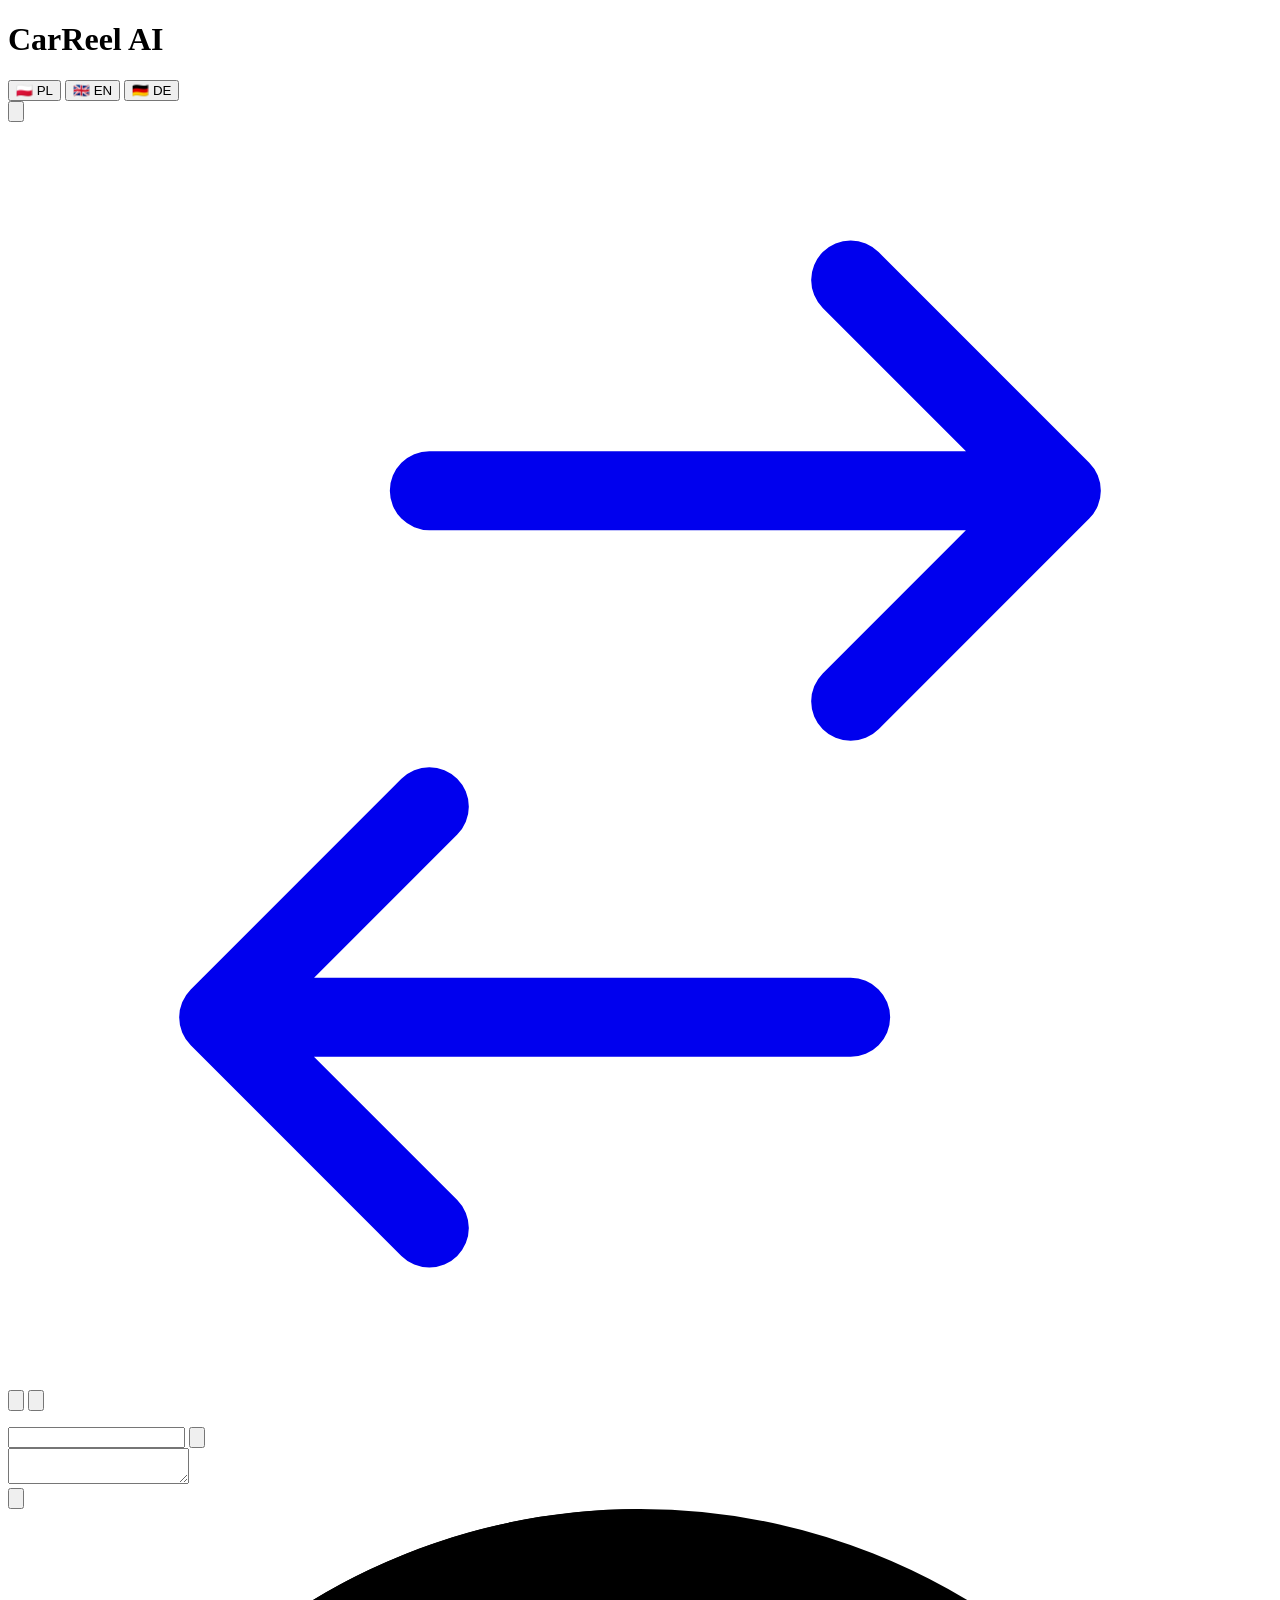
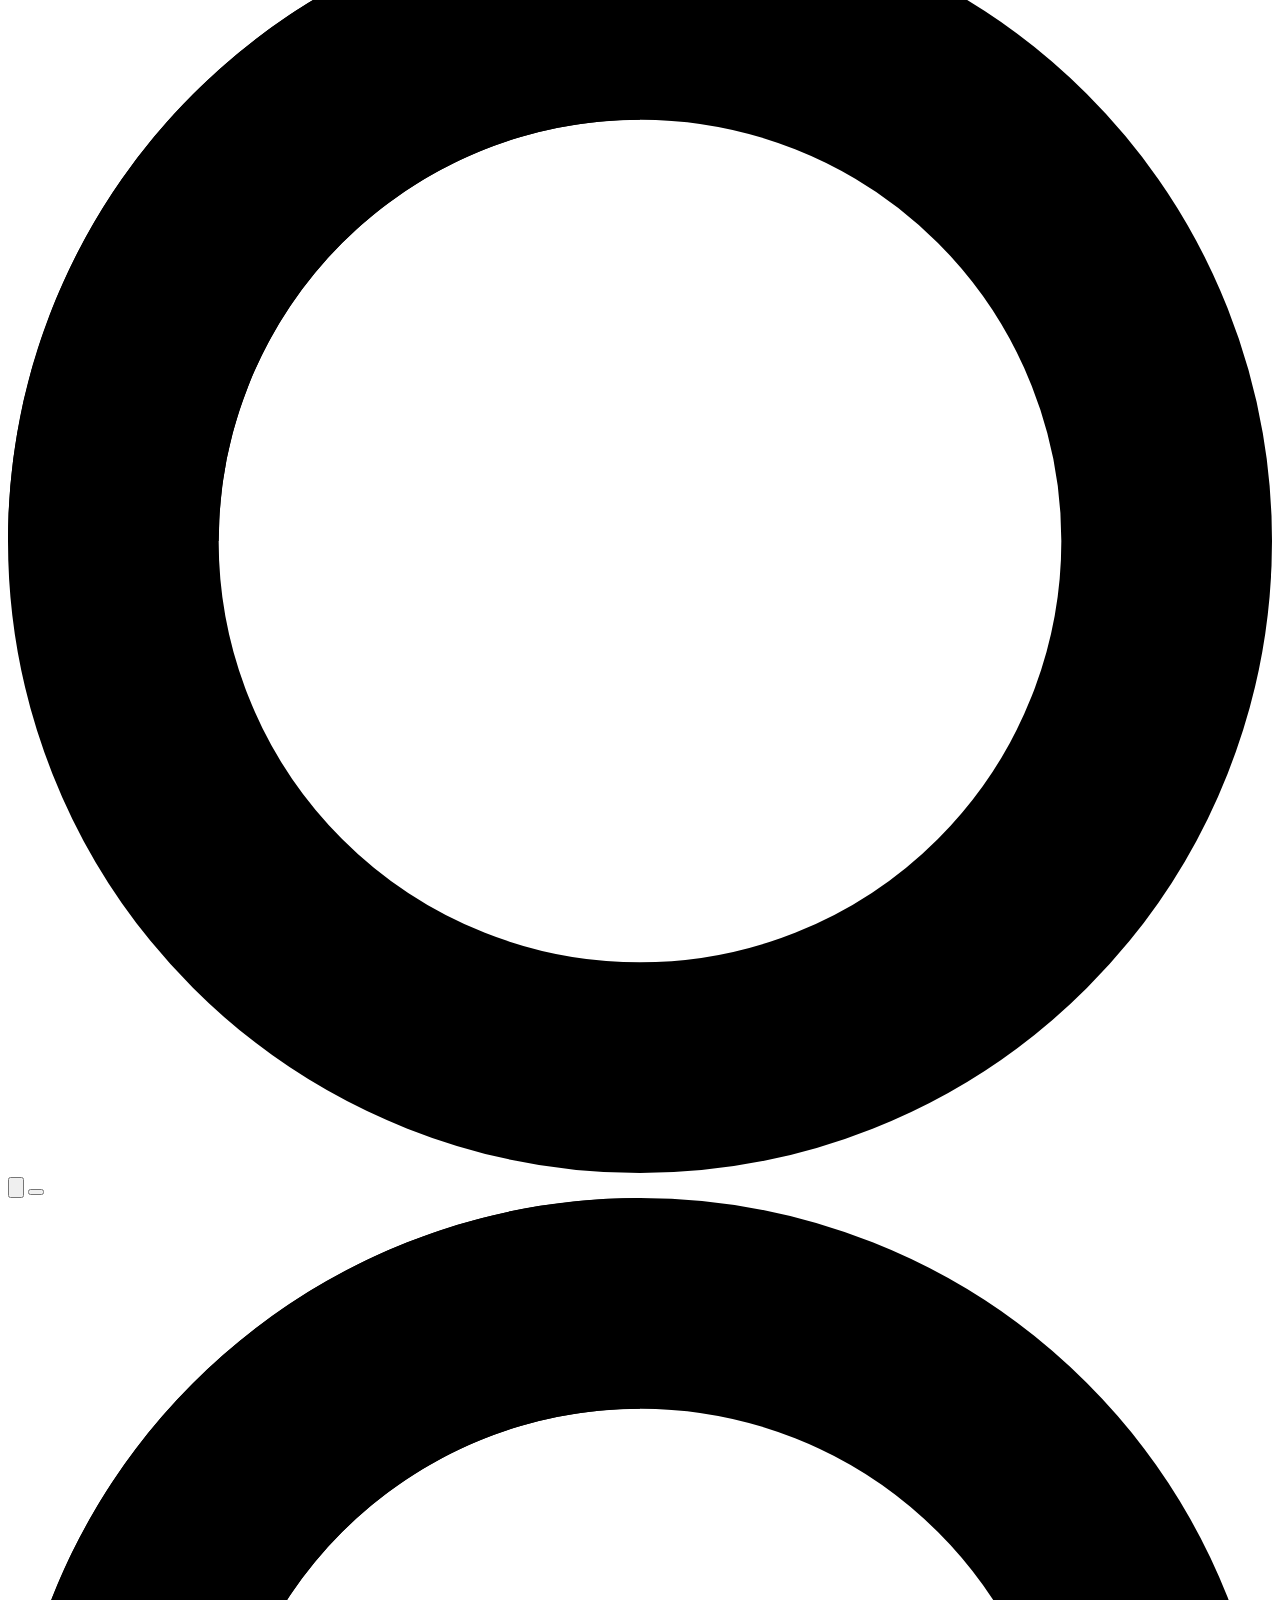
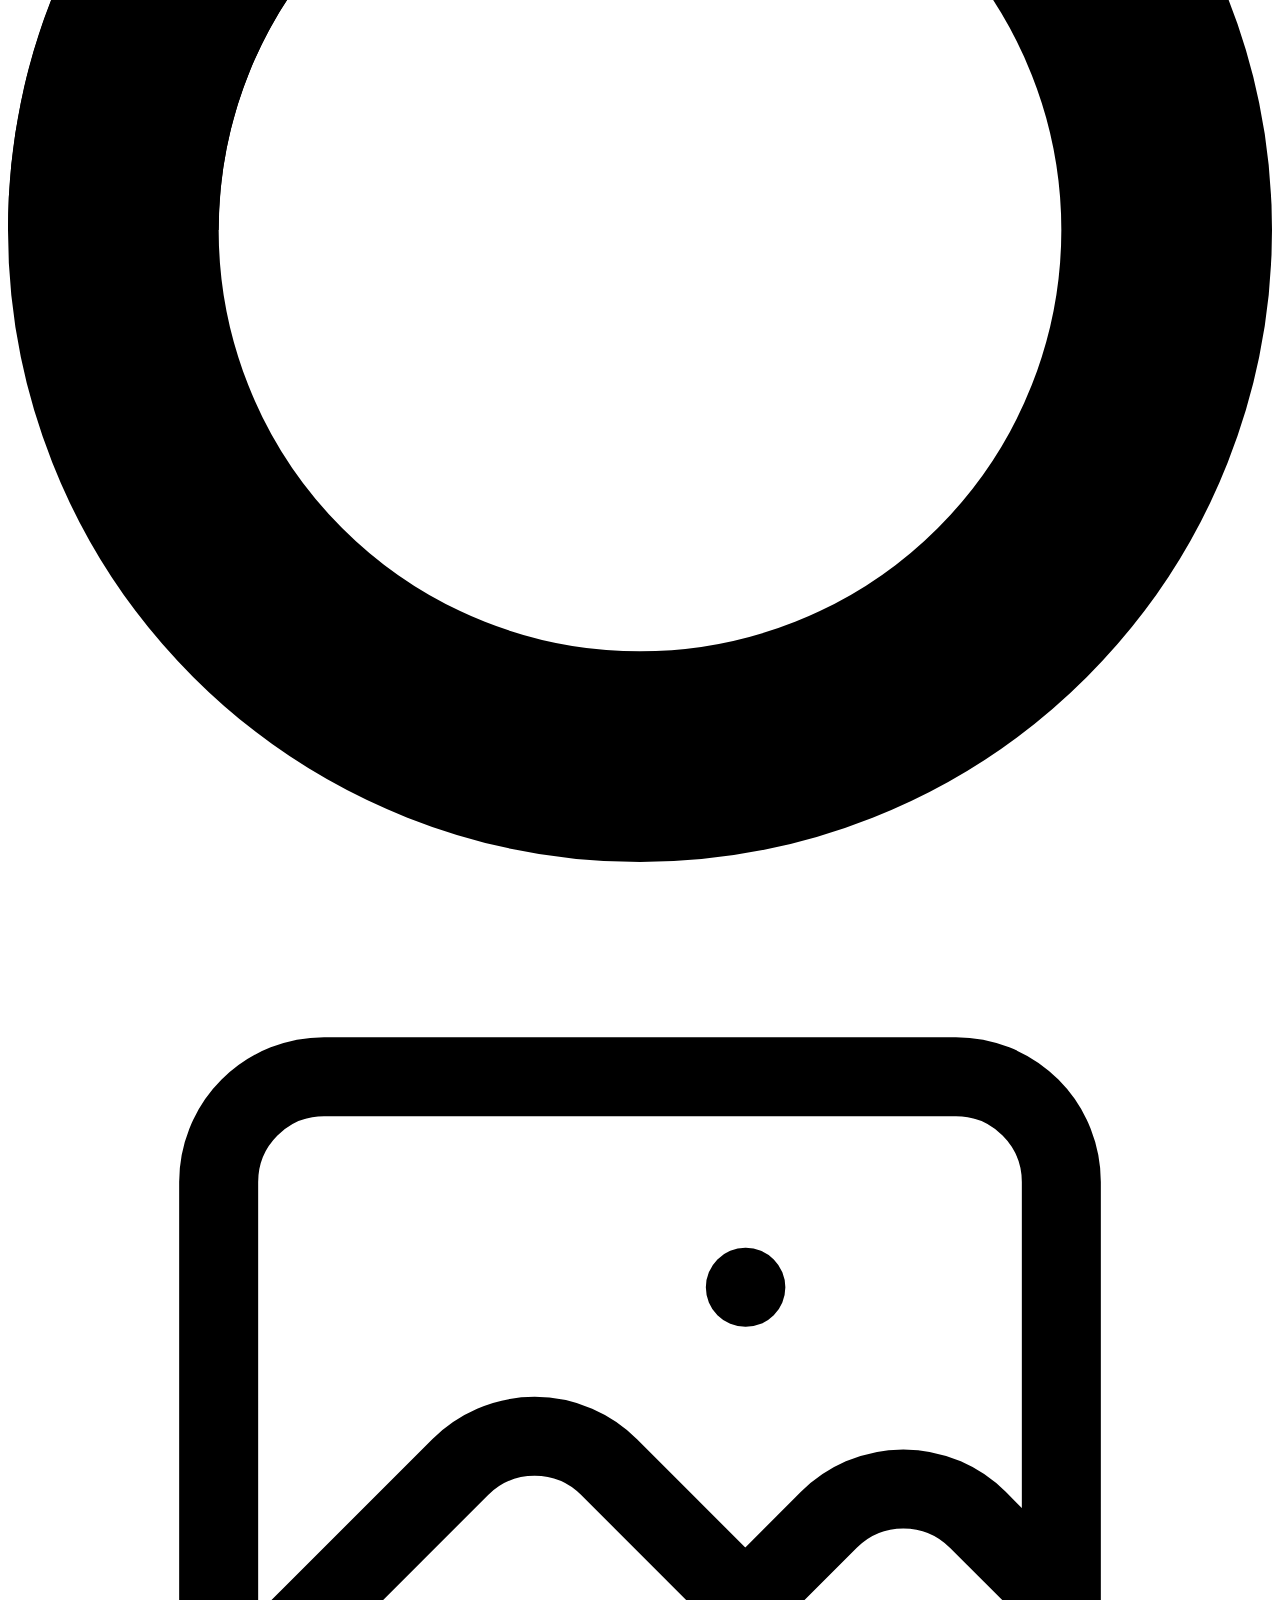
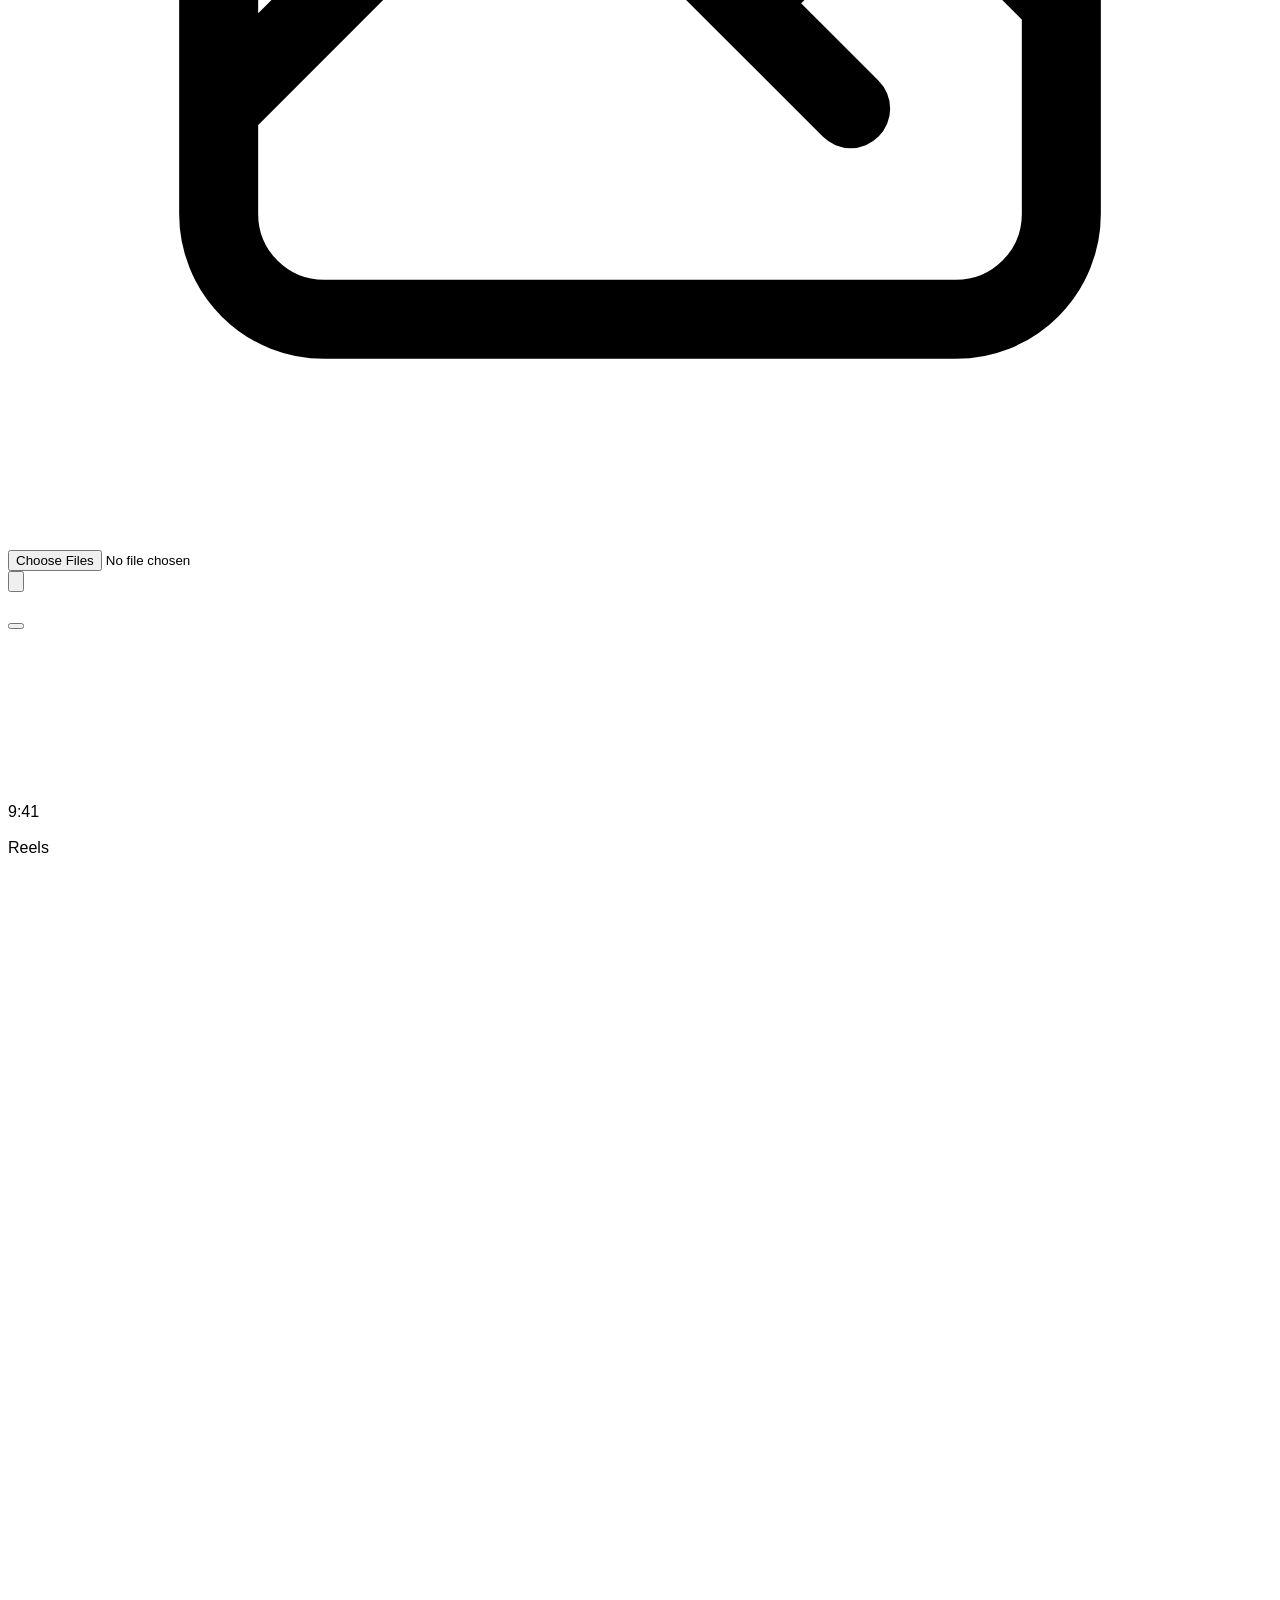
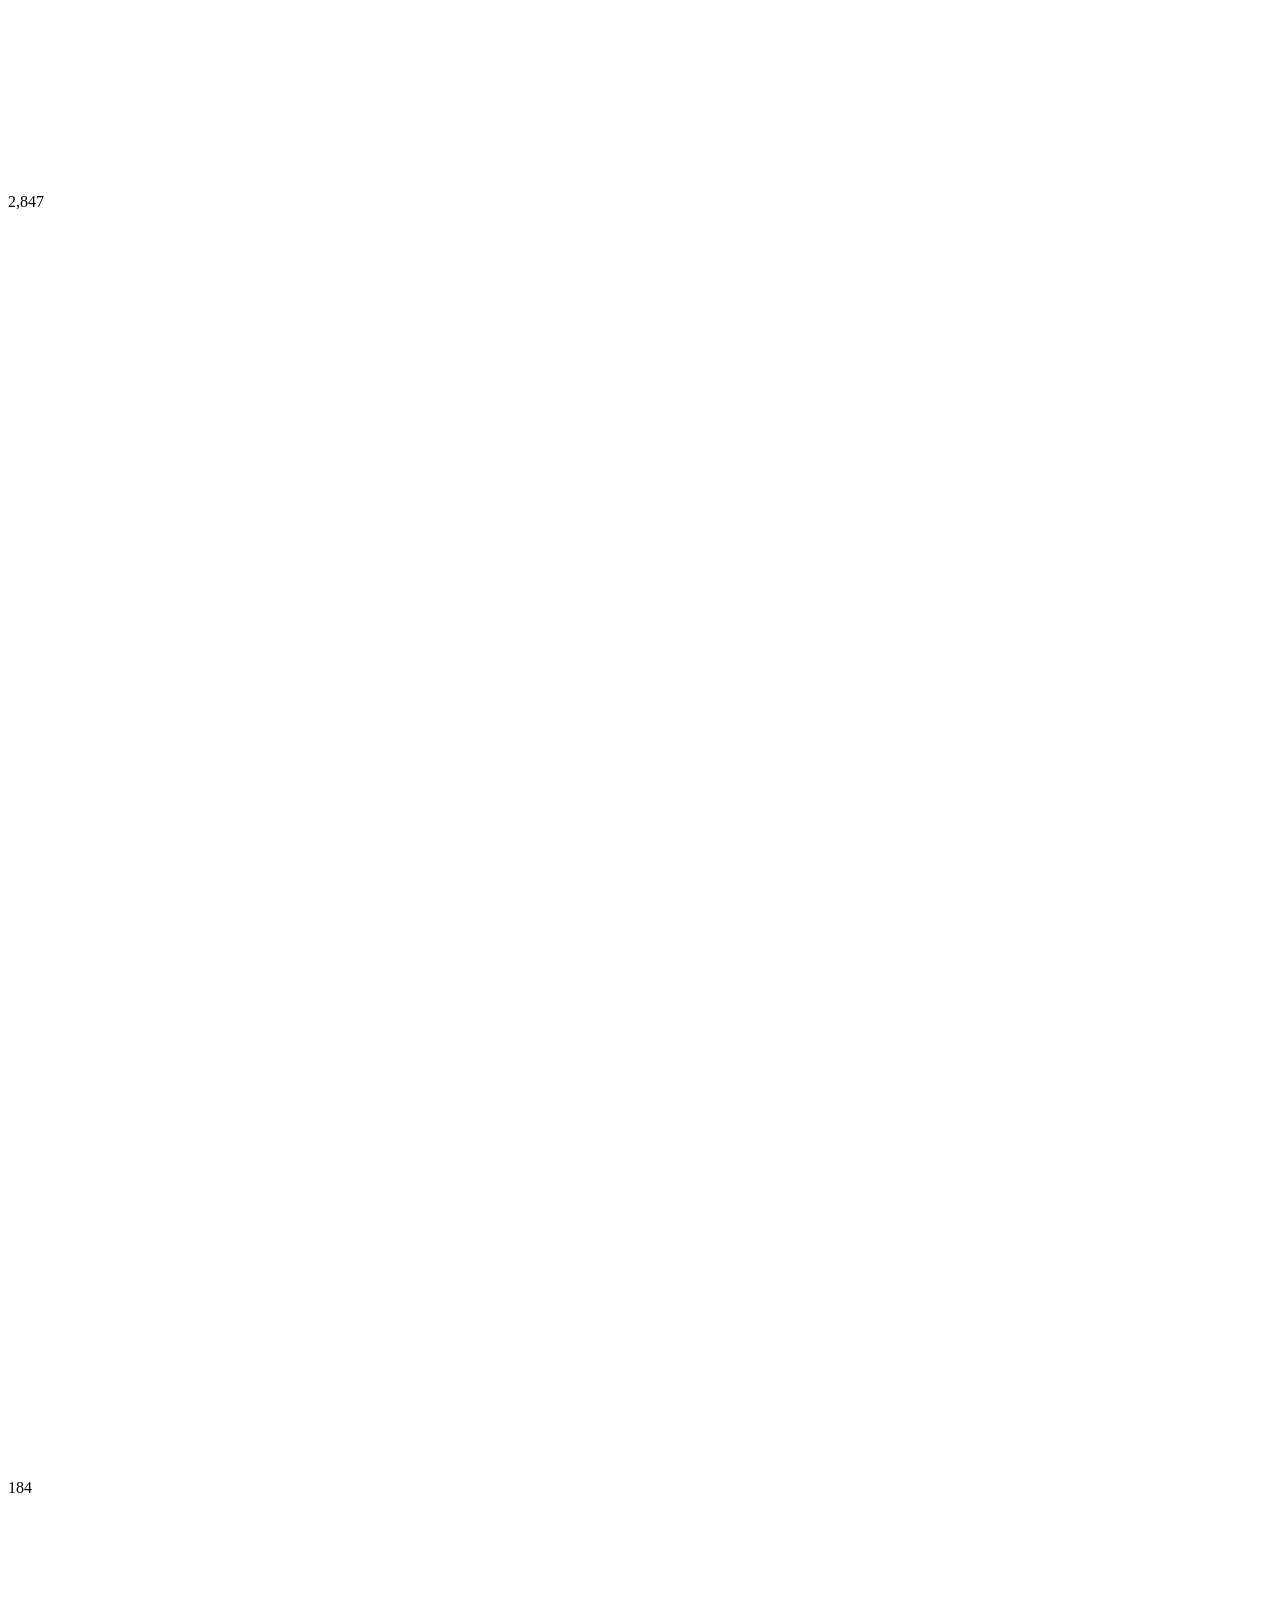
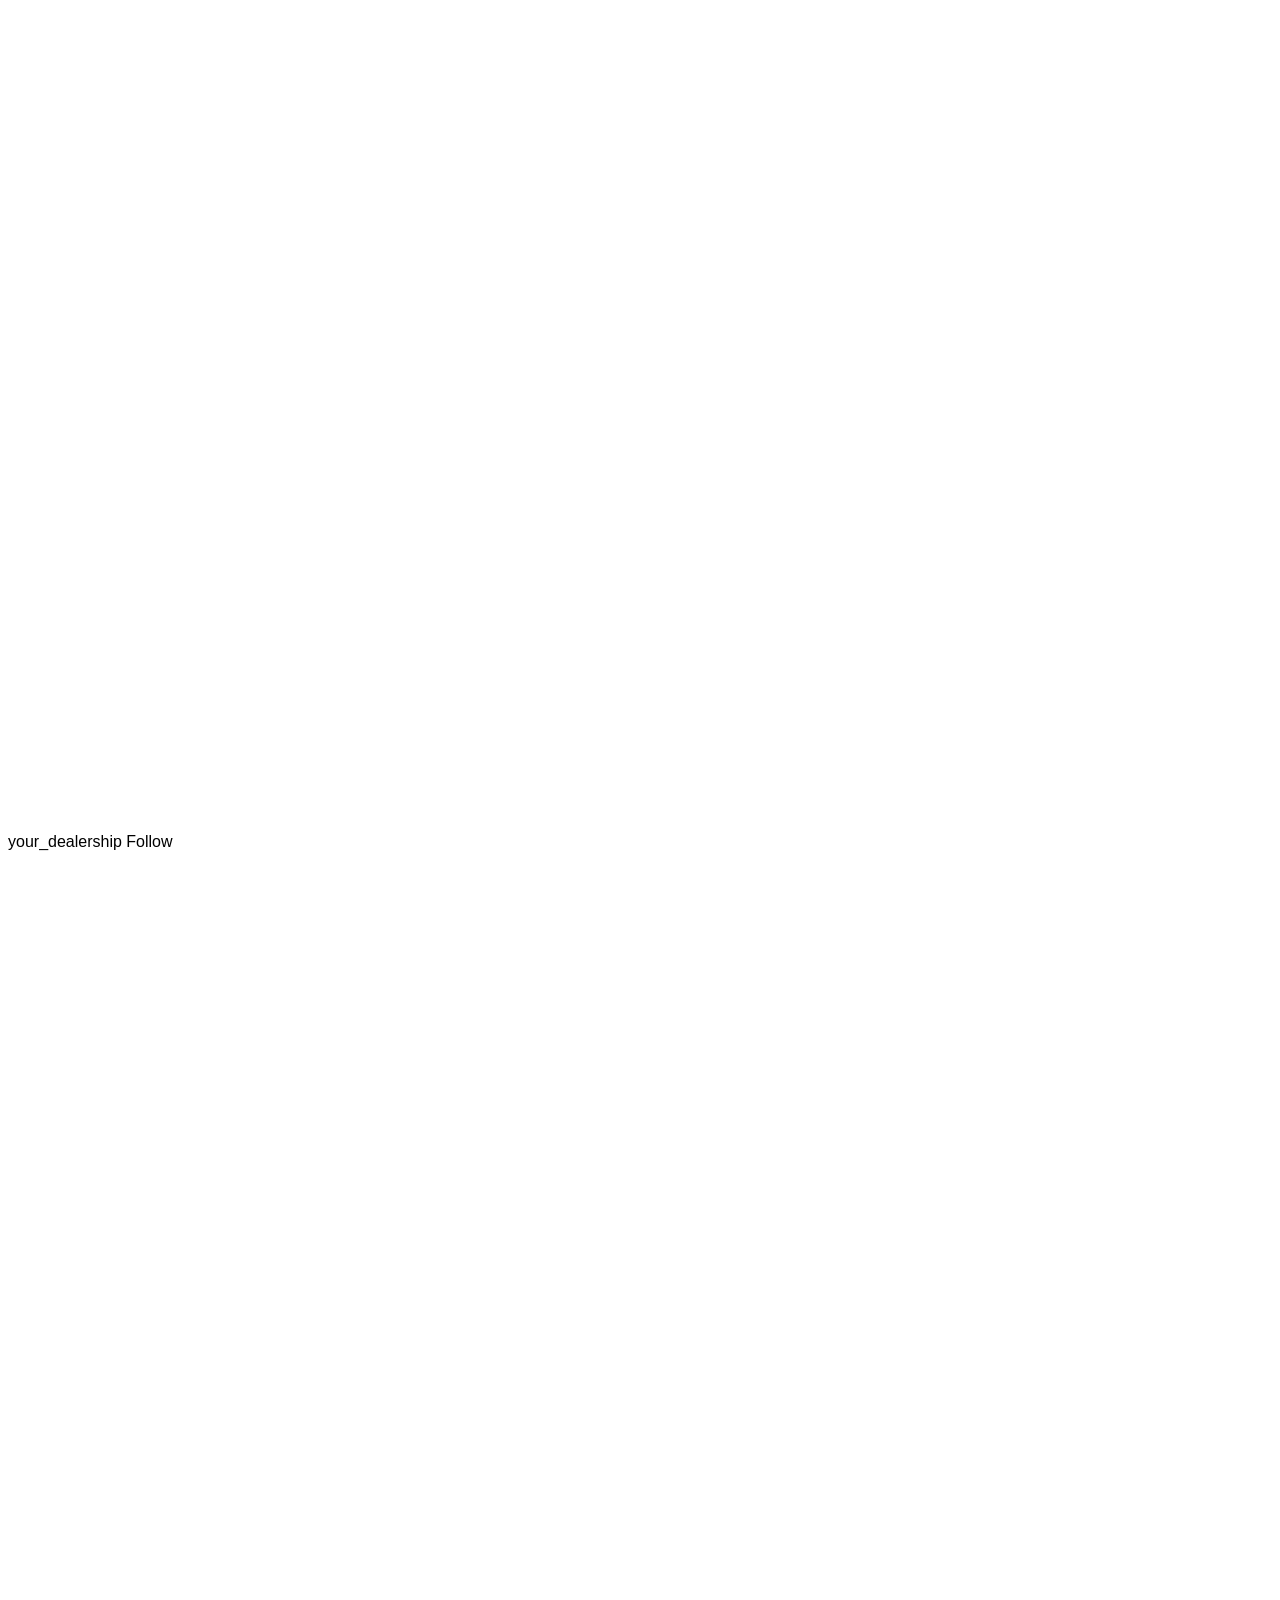
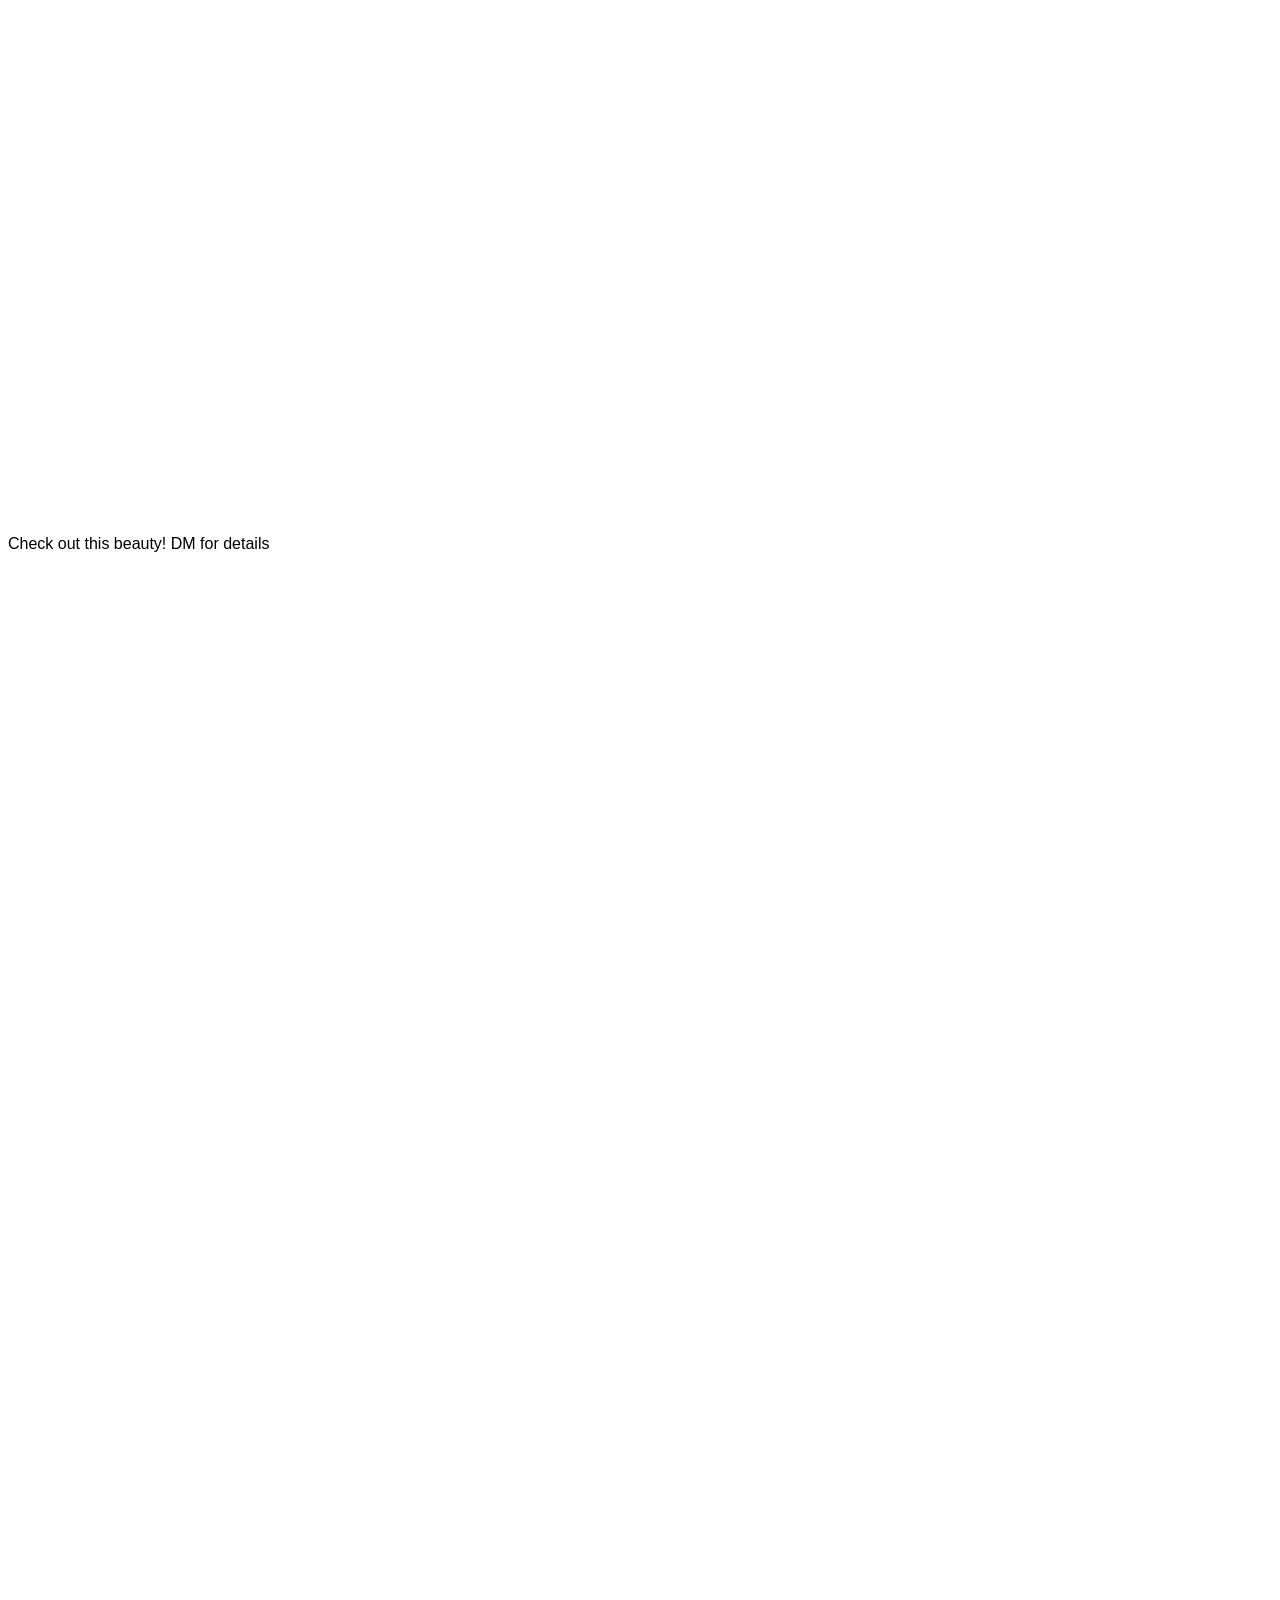
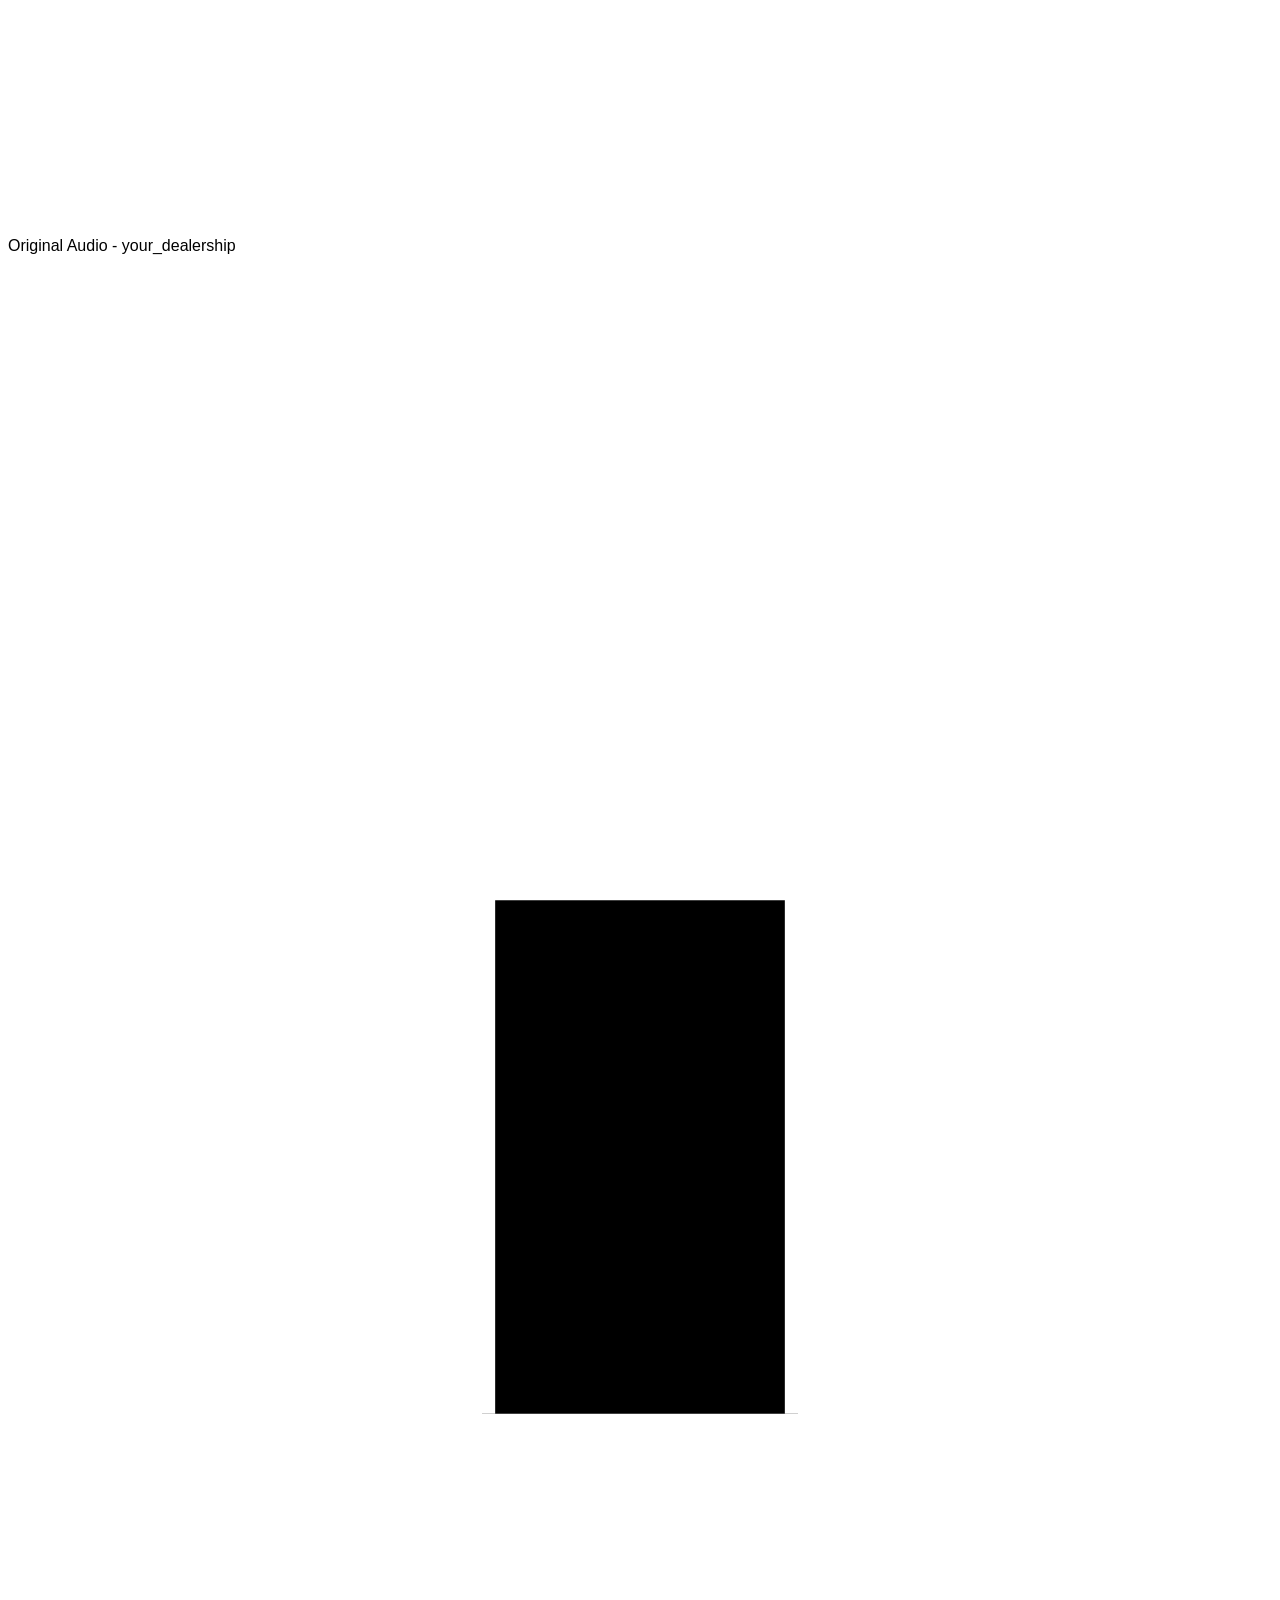
==== commit 9b51ddb8: "Move comparator to dedicated /comparator page, fix URL builder and scraper - Extract comparator from" ====
--- a/app/static/index.html
+++ b/app/static/index.html
@@ -75,16 +75,15 @@
         </svg>
         <span x-text="t('nav.reels')"></span>
       </button>
-      <button
-        @click="mainSection = 'comparator'"
-        class="flex-1 px-4 py-3 text-sm font-semibold transition-colors focus:outline-none flex items-center justify-center gap-2"
-        :class="mainSection === 'comparator' ? 'bg-blue-600 text-white' : 'bg-slate-800 text-slate-400 hover:bg-slate-700'"
+      <a
+        href="/comparator"
+        class="flex-1 px-4 py-3 text-sm font-semibold transition-colors focus:outline-none flex items-center justify-center gap-2 bg-slate-800 text-slate-400 hover:bg-slate-700"
       >
         <svg class="w-5 h-5" fill="none" stroke="currentColor" viewBox="0 0 24 24">
           <path stroke-linecap="round" stroke-linejoin="round" stroke-width="1.5" d="M8 7h12m0 0l-4-4m4 4l-4 4m0 6H4m0 0l4 4m-4-4l4-4" />
         </svg>
         <span x-text="t('nav.comparator')"></span>
-      </button>
+      </a>
     </div>
 
     <!-- ===== SECTION: Reels ===== -->
@@ -352,87 +351,6 @@
 
     </section><!-- /SECTION: Reels -->
 
-    <!-- ===== SECTION: Comparator (Mobile.de → Otomoto) ===== -->
-    <section x-show="mainSection === 'comparator'" x-cloak class="bg-slate-800/50 border border-slate-700 rounded-xl p-6">
-      <h2 class="text-lg font-semibold mb-2" x-text="t('comparator.title')"></h2>
-      <p class="text-sm text-slate-400 mb-5" x-text="t('comparator.subtitle')"></p>
-
-      <div class="flex flex-col sm:flex-row gap-3">
-        <input
-          type="url"
-          x-model="comparatorUrl"
-          :placeholder="t('comparator.placeholder')"
-          class="flex-1 bg-slate-900 border border-slate-600 rounded-lg px-4 py-2.5 text-base text-slate-200 placeholder-slate-500 focus:border-blue-500 focus:outline-none focus:ring-2 focus:ring-blue-500/40"
-        />
-        <button
-          @click="comparatorFetch()"
-          :disabled="comparatorLoading"
-          class="px-5 py-2.5 bg-orange-600 hover:bg-orange-500 disabled:bg-slate-600 disabled:cursor-not-allowed text-white font-medium rounded-lg transition-colors whitespace-nowrap focus:outline-none focus:ring-2 focus:ring-orange-500 focus:ring-offset-2 focus:ring-offset-slate-900"
-        >
-          <span x-show="!comparatorLoading" x-text="t('comparator.fetch')"></span>
-          <span x-show="comparatorLoading" class="flex items-center gap-2">
-            <svg class="animate-spin h-4 w-4" viewBox="0 0 24 24">
-              <circle class="opacity-25" cx="12" cy="12" r="10" stroke="currentColor" stroke-width="4" fill="none"></circle>
-              <path class="opacity-75" fill="currentColor" d="M4 12a8 8 0 018-8V0C5.373 0 0 5.373 0 12h4z"></path>
-            </svg>
-            <span x-text="t('comparator.loading')"></span>
-          </span>
-        </button>
-      </div>
-
-      <!-- Error -->
-      <div x-show="comparatorError" x-cloak class="mt-3 px-4 py-2 bg-red-900/40 border border-red-800 rounded-lg text-sm text-red-300" role="alert" x-text="comparatorError"></div>
-
-      <!-- Listing preview card -->
-      <template x-if="comparatorListing">
-        <div class="mt-4 p-4 bg-slate-900/60 border border-slate-700/50 rounded-lg">
-          <div class="flex items-start justify-between gap-4 mb-3">
-            <div>
-              <h3 class="text-base font-semibold text-slate-200" x-text="comparatorListing.title"></h3>
-              <p class="text-lg font-bold text-emerald-400 mt-1">
-                <span x-text="Number(comparatorListing.price).toLocaleString('pl-PL')"></span>
-                <span class="text-sm font-normal text-slate-400" x-text="comparatorListing.currency"></span>
-              </p>
-            </div>
-          </div>
-          <div class="flex flex-wrap gap-2 mb-3">
-            <template x-for="tag in [comparatorListing.year, comparatorListing.mileage, comparatorListing.fuel_type, comparatorListing.engine_power, comparatorListing.gearbox, comparatorListing.color].filter(Boolean)">
-              <span class="px-2 py-0.5 bg-slate-700 rounded text-xs text-slate-300" x-text="tag"></span>
-            </template>
-          </div>
-          <p class="text-xs text-slate-500 mb-4">
-            <span x-text="comparatorListing.photo_urls?.length || 0"></span> <span x-text="t('otomoto.photos')"></span>
-            <span class="mx-1">&middot;</span>
-            <span x-text="comparatorListing.location"></span>
-          </p>
-
-          <!-- Photo preview -->
-          <div class="grid grid-cols-5 sm:grid-cols-7 md:grid-cols-10 gap-2 mb-4" x-show="comparatorListing.photo_urls?.length > 0">
-            <template x-for="(url, idx) in comparatorListing.photo_urls.slice(0, 10)" :key="url">
-              <div class="relative aspect-square">
-                <img :src="url" :alt="comparatorListing.title" class="w-full h-full rounded-md object-cover border border-slate-600" />
-              </div>
-            </template>
-            <div x-show="comparatorListing.photo_urls?.length > 10" class="aspect-square rounded-md bg-slate-700 border border-slate-600 flex items-center justify-center">
-              <span class="text-xs text-slate-400" x-text="'+' + (comparatorListing.photo_urls.length - 10)"></span>
-            </div>
-          </div>
-
-          <!-- Search on Otomoto button -->
-          <button
-            x-show="buildComparatorOtomotoUrl()"
-            @click="openComparatorOtomotoSearch()"
-            class="w-full md:w-auto inline-flex items-center justify-center gap-2 px-6 py-2.5 bg-orange-600 hover:bg-orange-500 text-white font-medium rounded-lg transition-colors focus:outline-none focus:ring-2 focus:ring-orange-500 focus:ring-offset-2 focus:ring-offset-slate-900"
-          >
-            <svg class="w-4 h-4" fill="none" stroke="currentColor" viewBox="0 0 24 24">
-              <path stroke-linecap="round" stroke-linejoin="round" stroke-width="2" d="M21 21l-6-6m2-5a7 7 0 11-14 0 7 7 0 0114 0z" />
-            </svg>
-            <span x-text="t('comparator.searchOtomoto')"></span>
-          </button>
-        </div>
-      </template>
-    </section><!-- /SECTION: Comparator -->
-
     <!-- ===== Job Detail (selected job) ===== -->
     <section x-show="selectedJob" x-cloak class="bg-slate-800/50 border border-slate-700 rounded-xl p-6">
       <div class="flex items-center justify-between mb-6">
